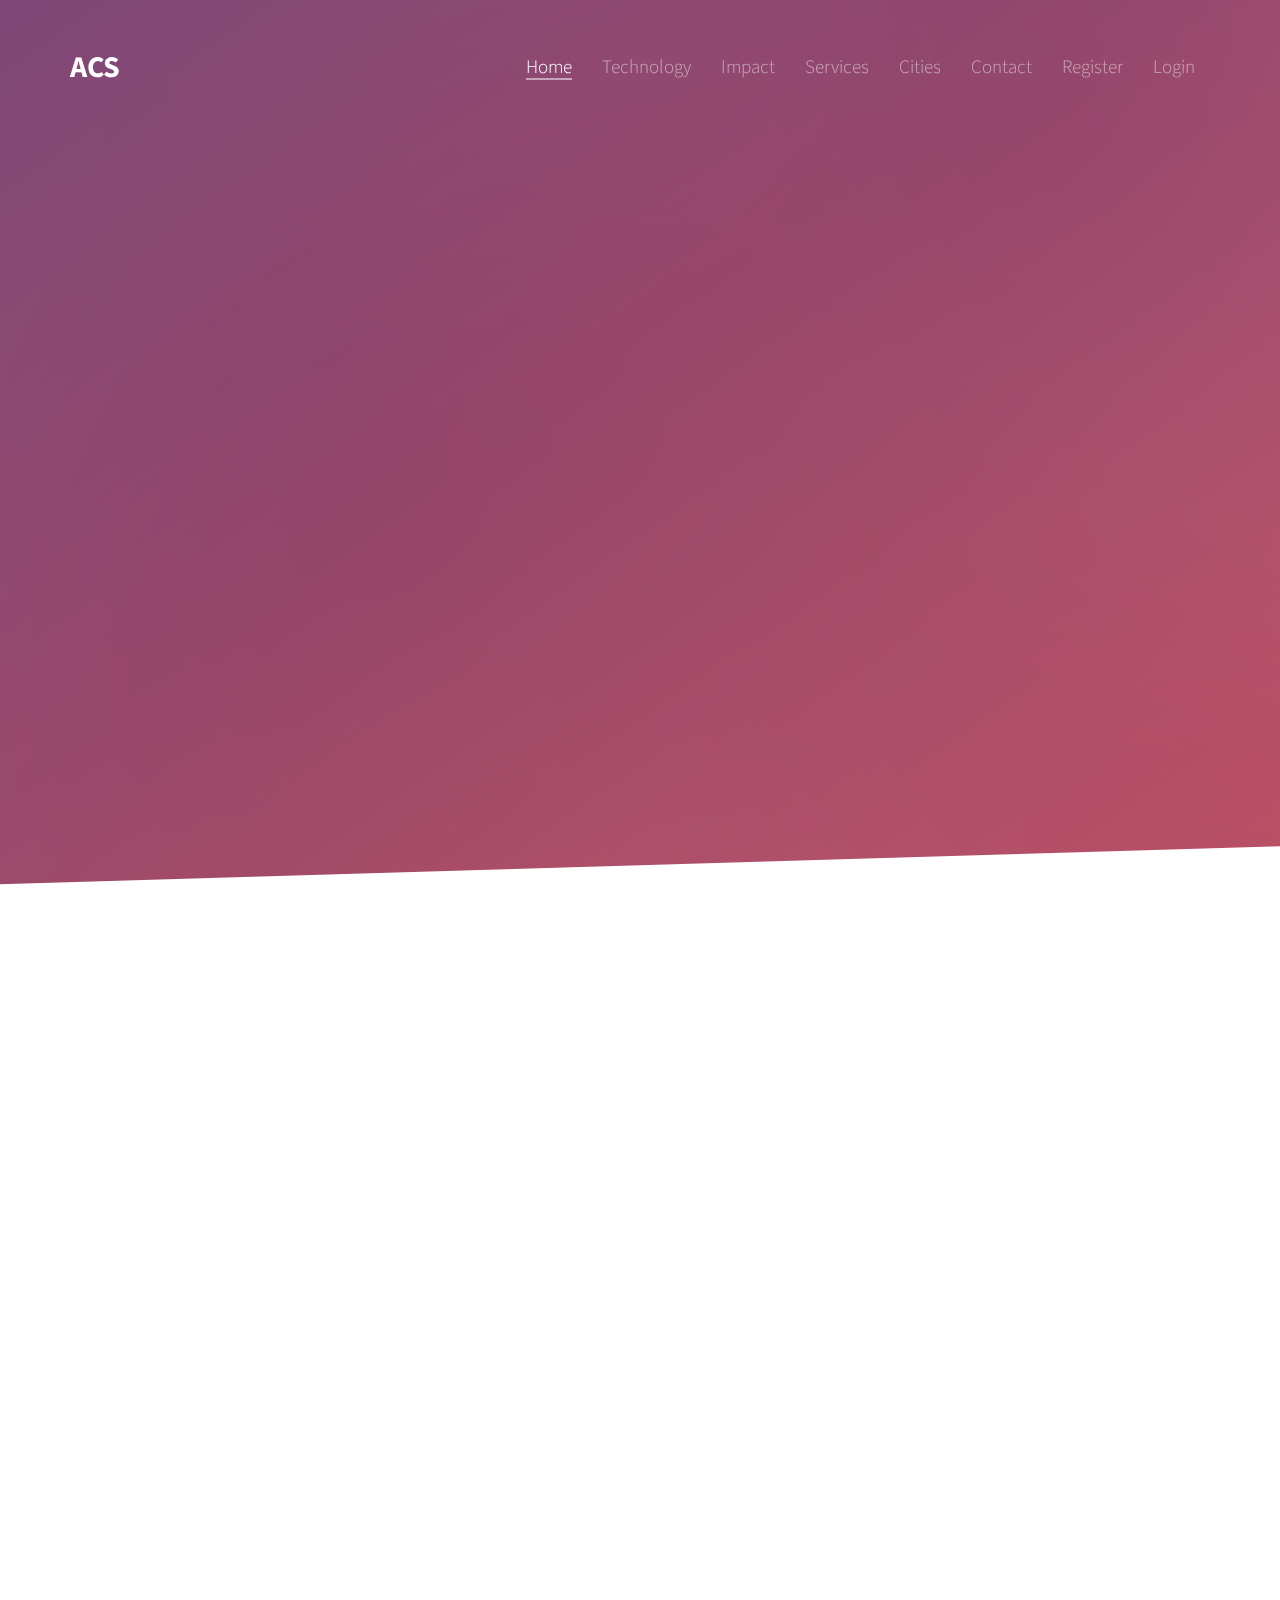
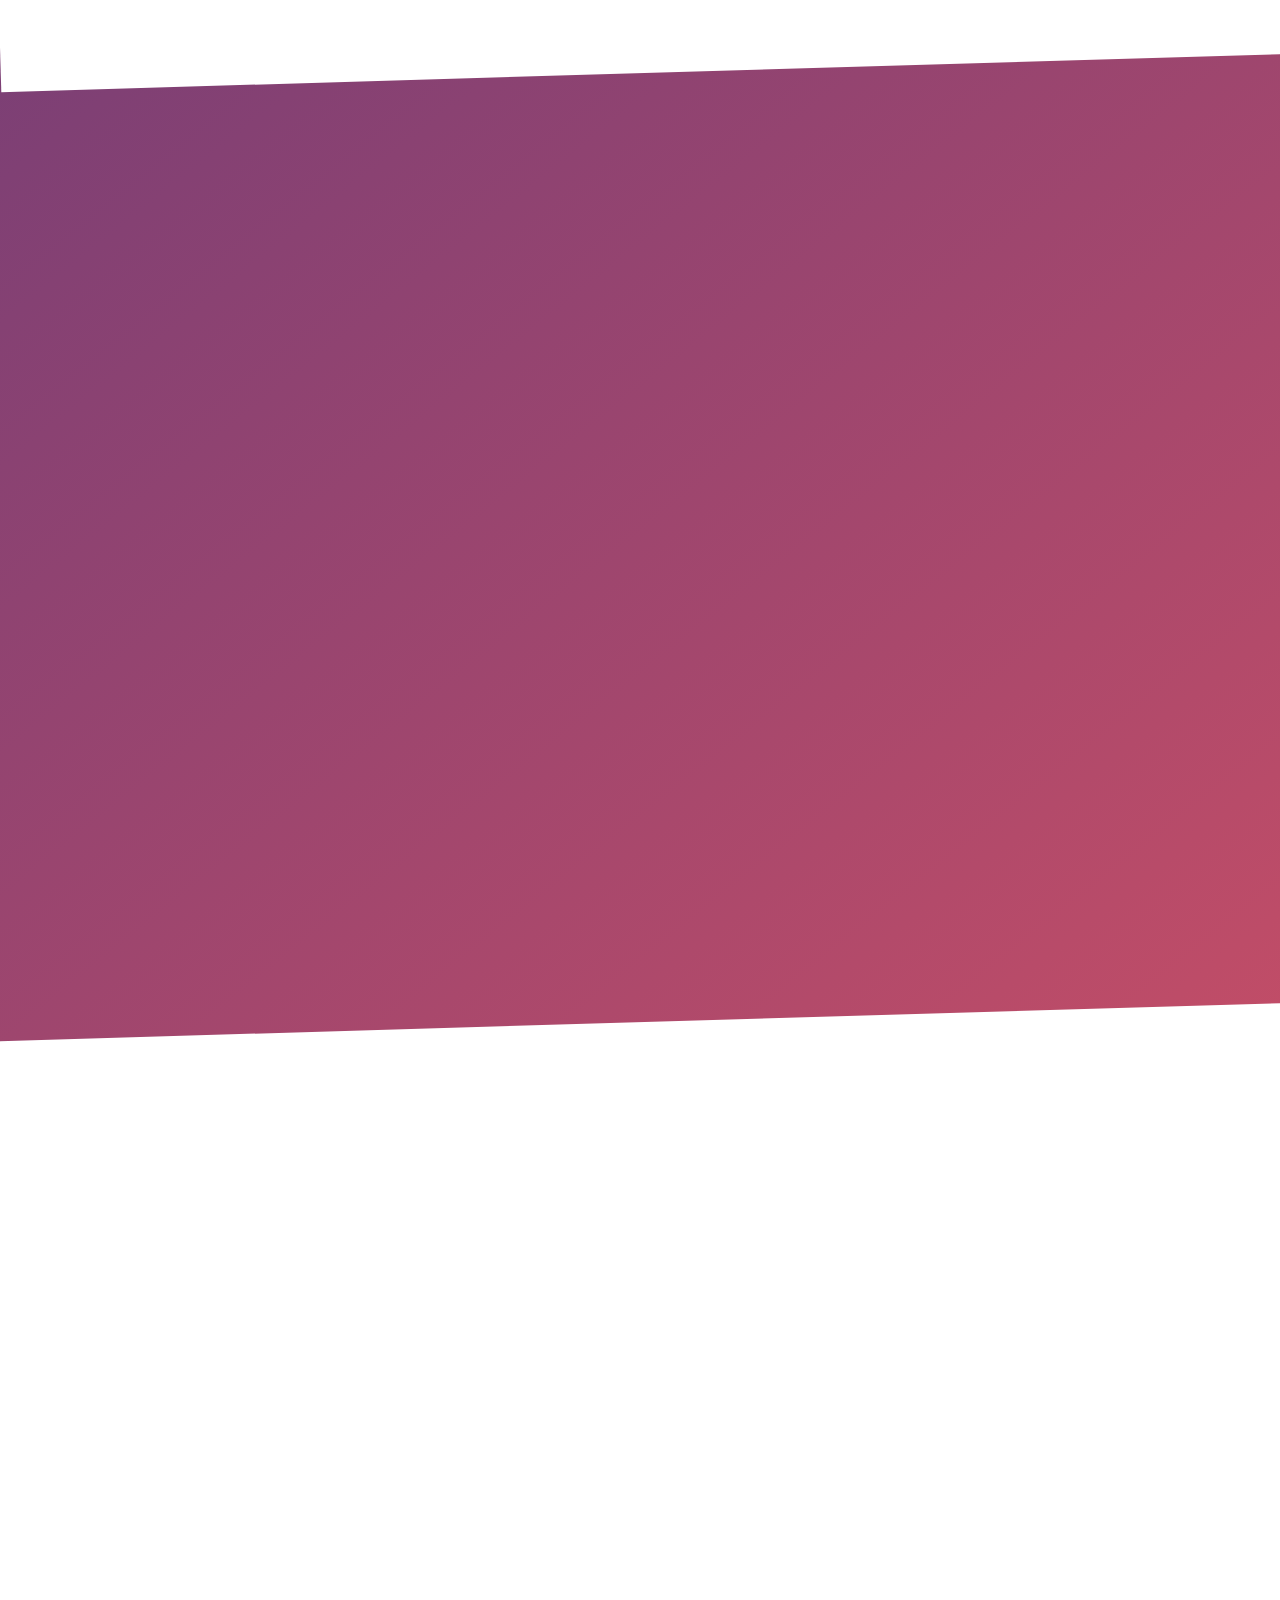
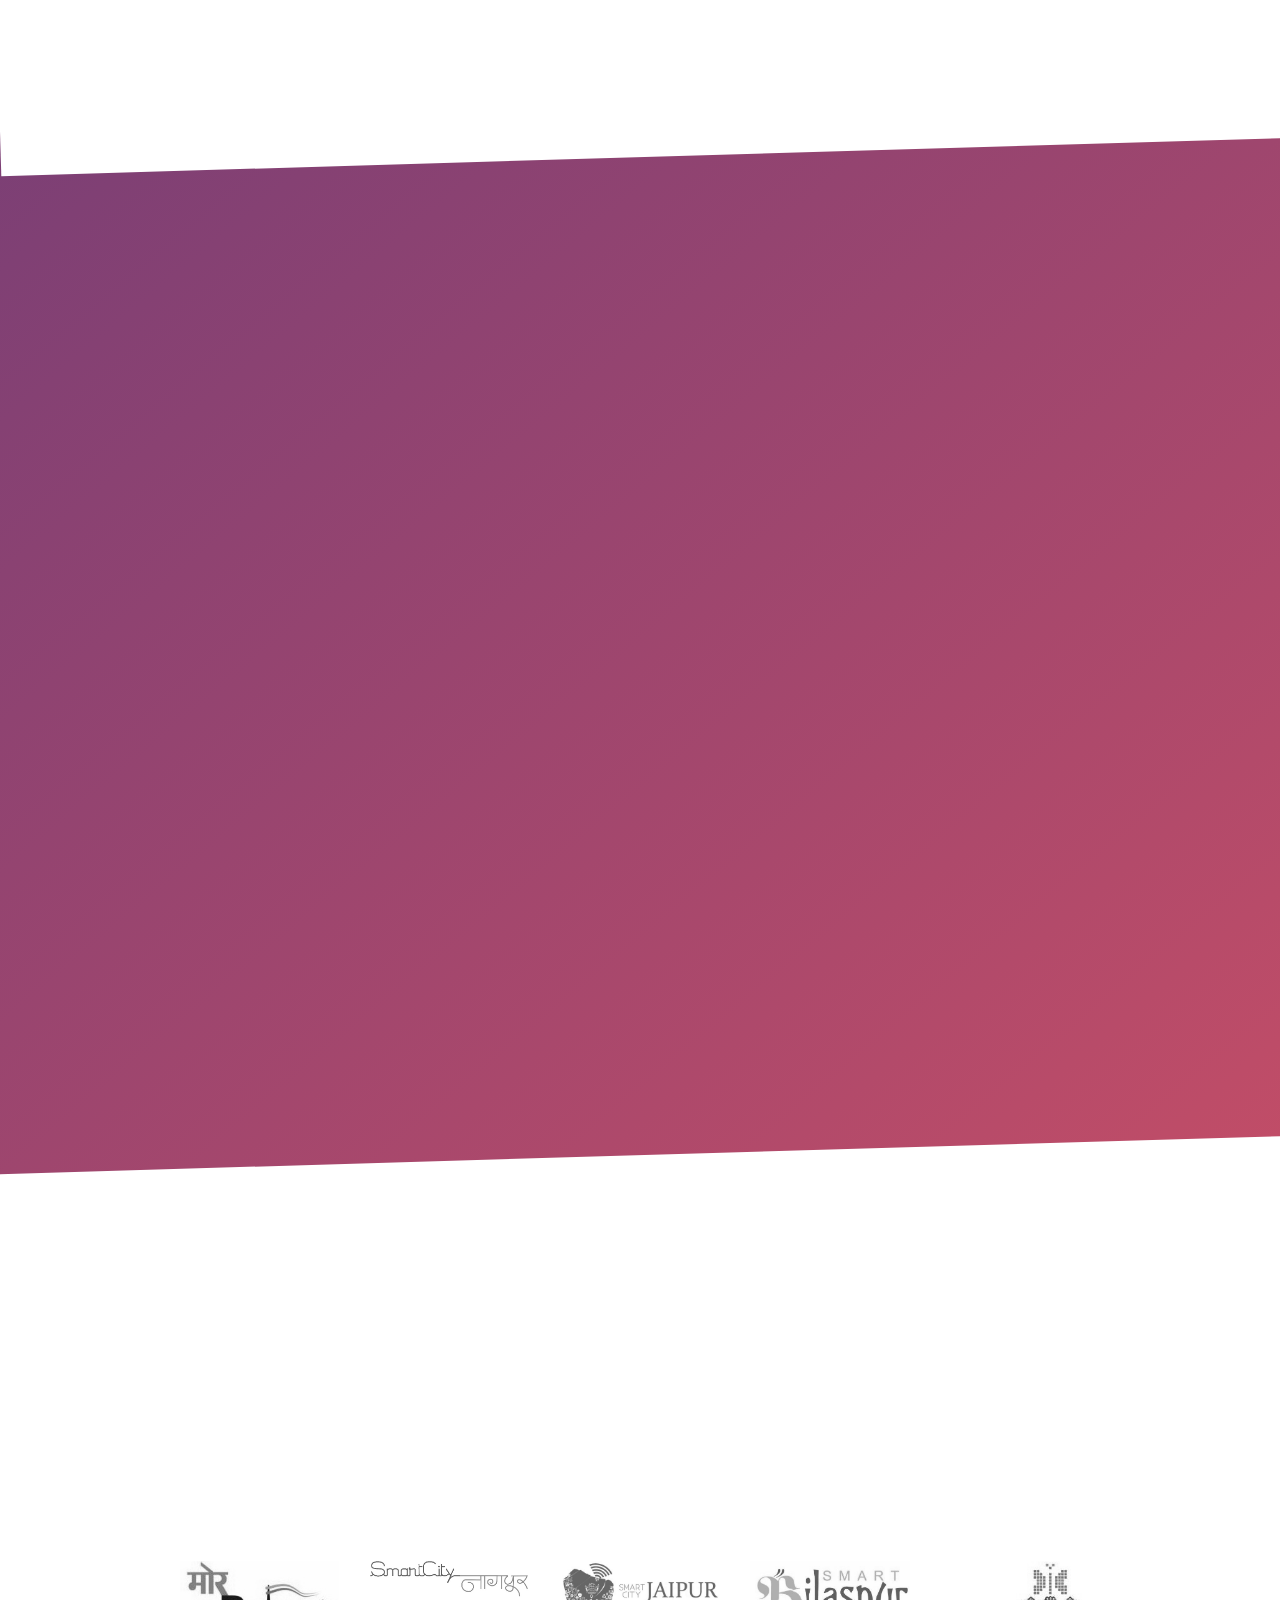
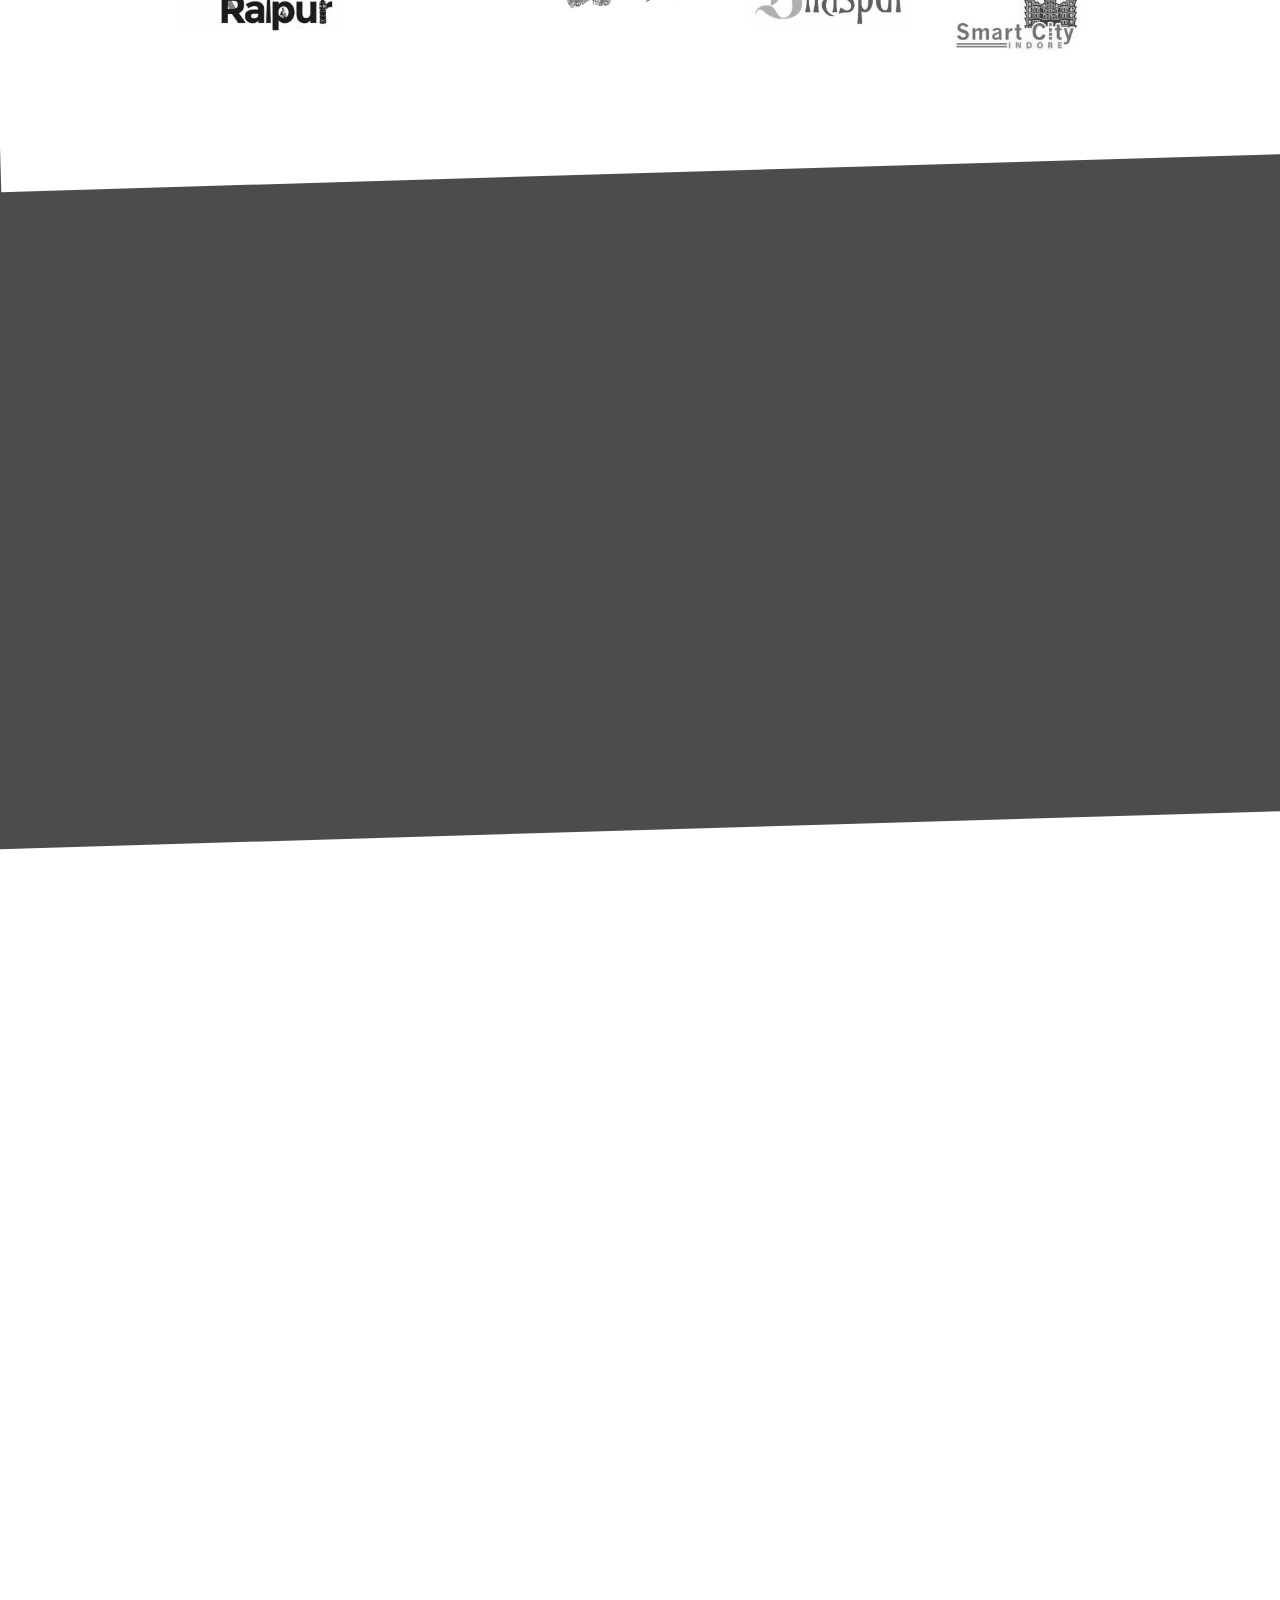
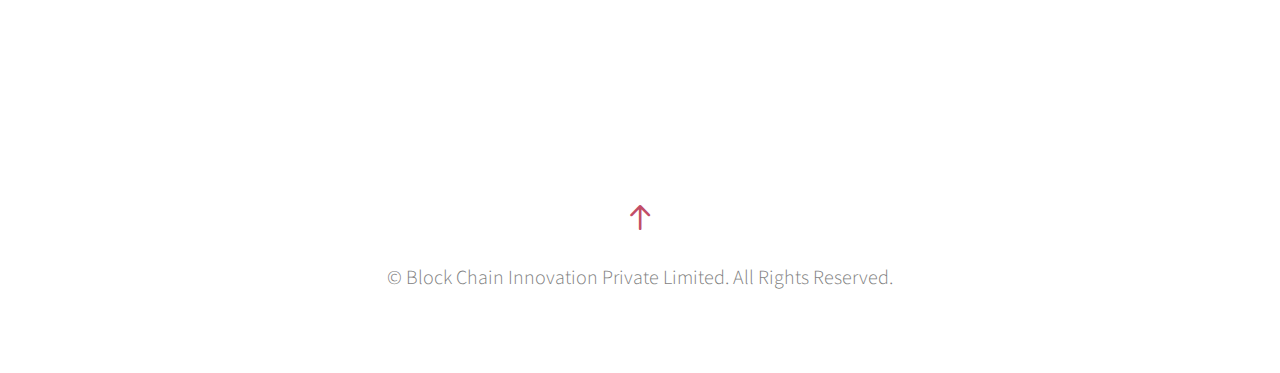
==== index.html @ 35f39985 "first commit" ====
<!DOCTYPE html>
<!--[if lt IE 7]>      <html class="no-js lt-ie9 lt-ie8 lt-ie7"> <![endif]-->
<!--[if IE 7]>         <html class="no-js lt-ie9 lt-ie8"> <![endif]-->
<!--[if IE 8]>         <html class="no-js lt-ie9"> <![endif]-->
<!--[if gt IE 8]><!--> <html class="no-js"> <!--<![endif]-->
	<head>
	<meta charset="utf-8">
	<meta http-equiv="X-UA-Compatible" content="IE=edge">
	<title>Atithi Compliance System</title>
	<meta name="viewport" content="width=device-width, initial-scale=1">
	<meta name="description" content="Blockchain based Atithi Compliance System" />
	<meta name="keywords" content="ACS, Atithi, Atithi Compliance System, Blockchain, India, Hotel Compliance" />
	<meta name="author" content="Gawrav Mehta" />


  	<!-- Facebook and Twitter integration -->
	<meta property="og:title" content=""/>
	<meta property="og:image" content=""/>
	<meta property="og:url" content=""/>
	<meta property="og:site_name" content=""/>
	<meta property="og:description" content=""/>
	<meta name="twitter:title" content="" />
	<meta name="twitter:image" content="" />
	<meta name="twitter:url" content="" />
	<meta name="twitter:card" content="" />

	<!-- Place favicon.ico and apple-touch-icon.png in the root directory -->
	<link rel="shortcut icon" href="favicon.ico">

	<link href='https://fonts.googleapis.com/css?family=Source+Sans+Pro:400,300,600,400italic,700' rel='stylesheet' type='text/css'>
	
	<!-- Animate.css -->
	<link rel="stylesheet" href="css/animate.css">
	<!-- Icomoon Icon Fonts-->
	<link rel="stylesheet" href="css/icomoon.css">
	<!-- Simple Line Icons -->
	<link rel="stylesheet" href="css/simple-line-icons.css">
	<!-- Magnific Popup -->
	<link rel="stylesheet" href="css/magnific-popup.css">
	<!-- Bootstrap  -->
	<link rel="stylesheet" href="css/bootstrap.css">

	<!-- 
	Default Theme Style 
	You can change the style.css (default color purple) to one of these styles
	
	1. pink.css
	2. blue.css
	3. turquoise.css
	4. orange.css
	5. lightblue.css
	6. brown.css
	7. green.css

	-->
	<link rel="stylesheet" href="css/style3.css">

	<!-- Modernizr JS -->
	<script src="js/modernizr-2.6.2.min.js"></script>
	<!-- FOR IE9 below -->
	<!--[if lt IE 9]>
	<script src="js/respond.min.js"></script>
	<![endif]-->

	</head>
	<body>
	<header role="banner" id="fh5co-header">
			<div class="container">
				<!-- <div class="row"> -->
			    <nav class="navbar navbar-default">
		        <div class="navbar-header">
		        	<!-- Mobile Toggle Menu Button -->
					<a href="#" class="js-fh5co-nav-toggle fh5co-nav-toggle" data-toggle="collapse" data-target="#navbar" aria-expanded="false" aria-controls="navbar"><i></i></a>
		         <a class="navbar-brand" href="index.html">ACS</a> 
		        </div>
		        <div id="navbar" class="navbar-collapse collapse">
		          <ul class="nav navbar-nav navbar-right">
		            <li class="active"><a href="#" data-nav-section="home"><span>Home</span></a></li>
		            <li><a href="#" data-nav-section="three"><span>Technology</span></a></li>
		            <li><a href="#" data-nav-section="impact"><span>Impact</span></a></li>
		            <li><a href="#" data-nav-section="services"><span>Services</span></a></li>
		            <li><a href="#" data-nav-section="cities"><span>Cities</span></a></li>
		            <li><a href="#" data-nav-section="contact"><span>Contact</span></a></li>
		            <li><a href="#"><span>Register</span></a></li>
		            <li><a href="#"><span>Login</span></a></li>
		          </ul>
		        </div>
			    </nav>
			  <!-- </div> -->
		  </div>
	</header>

	<section id="fh5co-home" data-section="home" style="background-image: url(images/full_image_2.jpg);" data-stellar-background-ratio="0.5">
		<div class="gradient"></div>
		<div class="container">
			<div class="text-wrap">
				<div class="text-inner">
							<h1 class="to-animate">Atithi Compliance System</h1>
							<h2 class="to-animate">Blockchain based compliance solution to power smart cities. 
							</h2>
					
					</div>
				</div>
			</div>
		</div>
		<div class="slant"></div>
	</section>

	<section id="fh5co-intro">
		<div class="container">
			<div class="row row-bottom-padded-lg">
				<div class="fh5co-block to-animate" style="background-image: url(images/img_7.jpg);">
					<div class="overlay-darker"></div>
					<div class="overlay"></div>
					<div class="fh5co-text">
						<img src="images/report.svg" style="width: 90px; height: 90px"/>
						<p></p>
						<h2>Compliance</h2>
						<p>Compliance requirements are hassle for hospitality industry. Collect, organize and submit data regularly. ACS has made it easy and automatic.</p>
						<p><a href="#" class="btn btn-primary">Understand</a></p>
					</div>
				</div>
				<div class="fh5co-block to-animate" style="background-image: url(images/img_8.jpg);">
					<div class="overlay-darker"></div>
					<div class="overlay"></div>
					<div class="fh5co-text">
						<img src="images/blockchain.svg" style="width: 90px; height: 90px"/>
						<p></p>
						<h2>Blockchain</h2>
						<p>A distributed ledger technology of blockchain allows participants like hotel, police, government for maintain a permanent and tamper-proof record of data.</p>
						<p><a href="#" class="btn btn-primary">Know More</a></p>
					</div>
				</div>
				<div class="fh5co-block to-animate" style="background-image: url(images/img_10.jpg);">
					<div class="overlay-darker"></div>
					<div class="overlay"></div>
					<div class="fh5co-text">
						<img src="images/report.svg" style="width: 90px; height: 90px"/>
						<p></p>
						<h2>Reporting</h2>
						<p>Reporting for hotel, lodges and landlord made easy with advance automated reporting features. Save millions of pages and enviroment.</p>
						<p><a href="#" class="btn btn-primary">Made Easy</a></p>
					</div>
				</div>
			</div>
			<div class="row watch-video text-center to-animate">
				<span>Watch the video</span>

				<a href="https://www.youtube.com/watch?v=i5Obv_BTjv0" class="popup-vimeo btn-video"><i class="icon-play2"></i></a>
			</div>
		</div>
	</section>

	<section id="fh5co-work" data-section="three">
		<div class="container">
			<div class="row">
				<div class="col-md-12 section-heading text-center">
					<h2 class="to-animate">Technology</h2>
				</div>
			</div>
			<div class="row row-bottom-padded-sm">
				<div class="col-md-4 col-sm-6 col-xxs-12">
					<a href="images/privacy_acs.jpg" class="fh5co-project-item image-popup to-animate">
						<img src="images/privacy_acs.jpg" alt="Image" class="img-responsive">
						<div class="fh5co-text">
						<h2>Privacy</h2>
						<span>We never publish raw data on the Blockchain: We use unique cryptographic identifiers in order not to reveal the original data. Furthermore, we have no access to original files.</span>
						</div>
					</a>
				</div>
				<div class="col-md-4 col-sm-6 col-xxs-12">
					<a href="images/distributed_acs.jpg" class="fh5co-project-item image-popup to-animate">
						<img src="images/distributed_acs.jpg" alt="Image" class="img-responsive">
						<div class="fh5co-text">
						<h2>Distributed</h2>
						<span>Use of Inter Planetary File System (IPFS) with Blockchain has made possible to store high volume of data securely with zero duplication distributed across network of nodes.</span>
						</div>
					</a>
				</div>

				<div class="clearfix visible-sm-block"></div>

				<div class="col-md-4 col-sm-6 col-xxs-12">
					<a href="images/audit_acs.jpg" class="fh5co-project-item image-popup to-animate">
						<img src="images/audit_acs.jpg" alt="Image" class="img-responsive">
						<div class="fh5co-text">
						<h2>Auditability</h2>
						<span>Since Blockchain are accessible, the cryptographic proofs that we generate are everything need to provide or verify that event happened while maintaining absolute privacy.</span>
						</div>
					</a>
				</div>

			</div>
		</div>
	</section>

	<section id="fh5co-testimonials" data-section="impact">
		<div class="container">
			<div class="row">
				<div class="col-md-12 section-heading text-center">
					<h2 class="to-animate">Impact</h2>
				</div>
			</div>
			<div class="row">
				<div class="col-md-4 section-heading text-center">
					<div class="box-testimony">
						<blockquote class="to-animate-2">
							<p>Millions of pages are consumed in hospitality industry evveryday for registering cutomers are hotel. We intend to bring measurable impact on society by saving pain for</p>
						</blockquote>
					</div>
				</div>
			</div>
		</div>
	</section>


	<section id="fh5co-services" data-section="services">
		<div class="container">
			<div class="row">
				<div class="col-md-12 section-heading text-left">
					<h2 class=" left-border to-animate">Services</h2>
				</div>
			</div>
			<div class="row">
				<div class="col-md-6 col-sm-6 fh5co-service to-animate">
				<img src="images/data.svg" style="width: 90px; height: 90px"/>
				<p></p>
					<h3>Data Management</h3>
					<p>ACS platform allows hotels, lodges, PG's, Airbnb, Couchsurfing hosts and, rent lords to enter customer details to with KYC(Know Your Customer) as mandated by law enforcement.</p>
				</div>
				<div class="col-md-6 col-sm-6 fh5co-service to-animate">
					<img src="images/law.svg" style="width: 90px; height: 90px"/>
					<p></p>
					<h3>Law Enforcement</h3>
					<p>Dashboard and permissioning management for police department to monitor security of smart cities, manage hotels, perform analytics and gather intelligence.</p>
				</div>

				<div class="clearfix visible-sm-block"></div>

				<div class="col-md-6 col-sm-6 fh5co-service to-animate">
					<img src="images/house.svg" style="width: 90px; height: 90px"/>
					<h3>Rent Lord</h3>
					<p></p>
					<p> Tenants compliance for individuals and businessess engaged renting houses, hostels and, rooms with facility of Suspicious Activity Reporting </p>
				</div>
				<div class="col-md-6 col-sm-6 fh5co-service to-animate">
					<img src="images/plan.svg" style="width: 90px; height: 90px"/>
					<h3>Planning</h3>
					<p>Allows various deprtments like tourims, municpal corporations and other policy makers to gain actionable insights from the data footprints.</p>
				</div>
				
			</div>
		</div>
	</section>
	<div class="container">
			<div class="row">
					
	
	<section id="fh5co-about" data-section="cities">
		<div class="container">
			<div class="row">
				<div class="col-md-12 section-heading text-center">
					<h2 class="to-animate">Smart Cities</h2>
					<div class="row">
						<div class="col-md-8 col-md-offset-2 subtext to-animate">
							<h3>We are here to power smart cities and tranform India to Digital India </h3>
						</div>
					</div>
				</div>
			</div>
			<div class="col-md-2 col-md-offset-1 text-center client col-sm-6 col-xs-6 col-xs-offset-0 col-sm-offset-0">
						<img src="images/c1.jpg" alt="Free Website Template by GetTemplates.co" class="img-responsive">
					</div>
					<div class="col-md-2 text-center client col-sm-6 col-xs-6 col-xs-offset-0 col-sm-offset-0">
						<img src="images/c2.jpg" alt="Free Website Template by GetTemplates.co" class="img-responsive">
					</div>
					<div class="col-md-2 text-center client col-sm-6 col-xs-6 col-xs-offset-0 col-sm-offset-0">
						<img src="images/c3.jpg" alt="Free Website Template by GetTemplates.co" class="img-responsive">
					</div>
					<div class="col-md-2 text-center client col-sm-6 col-xs-6 col-xs-offset-0 col-sm-offset-0">
						<img src="images/c5.jpg" alt="Free Website Template by GetTemplates.co" class="img-responsive">
					</div>
					<div class="col-md-2 text-center client col-sm-6 col-xs-6 col-xs-offset-0 col-sm-offset-0">
						<img src="images/c7.jpg" alt="Free Website Template by GetTemplates.co" class="img-responsive">
					</div>
				</div>
			</div>
		</div>
			<!-- <div class="row">
				<div class="col-md-4">
					<div class="fh5co-person text-center to-animate">
						<figure><img src="images/person1.jpg" alt="Image"></figure>
						<h3>Jean Smith</h3>
						<span class="fh5co-position">Web Designer</span>
						<p>Far far away, behind the word mountains, far from the countries Vokalia and Consonantia, there live the blind texts</p>
						<ul class="social social-circle">
							<li><a href="#"><i class="icon-twitter"></i></a></li>
							<li><a href="#"><i class="icon-facebook"></i></a></li>
							<li><a href="#"><i class="icon-dribbble"></i></a></li>
						</ul>
					</div>
				</div>
				<div class="col-md-4">
					<div class="fh5co-person text-center to-animate">
						<figure><img src="images/person2.jpg" alt="Image"></figure>
						<h3>Rob Smith</h3>
						<span class="fh5co-position">Web Developer</span>
						<p>Far far away, behind the word mountains, far from the countries Vokalia and Consonantia, there live the blind texts</p>
						<ul class="social social-circle">
							<li><a href="#"><i class="icon-twitter"></i></a></li>
							<li><a href="#"><i class="icon-facebook"></i></a></li>
							<li><a href="#"><i class="icon-github"></i></a></li>
						</ul>
					</div>
				</div>
				<div class="col-md-4">
					<div class="fh5co-person text-center to-animate">
						<figure><img src="images/person3.jpg" alt="Image"></figure>
						<h3>Larry Ben</h3>
						<span class="fh5co-position">Web Designer</span>
						<p>Far far away, behind the word mountains, far from the countries Vokalia and Consonantia, there live the blind texts</p>
						<ul class="social social-circle">
							<li><a href="#"><i class="icon-twitter"></i></a></li>
							<li><a href="#"><i class="icon-facebook"></i></a></li>
							<li><a href="#"><i class="icon-dribbble"></i></a></li>
						</ul>
					</div>
				</div>
			</div>
		</div> -->
	</section>
	
	<section id="fh5co-counters" style="background-image: url(images/full_image_1.jpg);" data-stellar-background-ratio="0.5">
		<div class="fh5co-overlay"></div>
		<div class="container">
			<div class="row">
				<div class="col-md-12 section-heading text-center to-animate">
					<h2>Success Metrics</h2>
				</div>
			</div>
			<div class="row">
				<div class="col-md-4 col-sm-6 col-xs-12">
					<div class="fh5co-counter to-animate">
						<i class="fh5co-counter-icon icon-home to-animate-2"></i>
						<span class="fh5co-counter-number js-counter" data-from="0" data-to="489" data-speed="2000" data-refresh-interval="50">489</span>
						<span class="fh5co-counter-label">Hotel Registerations</span>
					</div>
				</div>
				<div class="col-md-4 col-sm-6 col-xs-12">
					<div class="fh5co-counter to-animate">
						<i class="fh5co-counter-icon icon-check to-animate-2"></i>
						<span class="fh5co-counter-number js-counter" data-from="0" data-to="9354" data-speed="1000" data-refresh-interval="100">9354</span>
						<span class="fh5co-counter-label">Customer Verification</span>
					</div>
				</div>
				<div class="col-md-4 col-sm-6 col-xs-12">
					<div class="fh5co-counter to-animate">
						<i class="fh5co-counter-icon icon-doc to-animate-2"></i>
						<span class="fh5co-counter-number js-counter" data-from="0" data-to="112" data-speed="2000" data-refresh-interval="50">112</span>
						<span class="fh5co-counter-label">Compliance Reports</span>
					</div>
				</div>
			</div>
		</div>
	</section>

	<section id="fh5co-contact" data-section="contact">
		<div class="container">
			<div class="row">
				<div class="col-md-12 section-heading text-center">
					<h2 class="to-animate">More Information</h2>
			</div>
			<div class="row row-bottom-padded-md">
				<div class="col-md-6 to-animate">
					<h3>Contact Info</h3>
					<ul class="fh5co-contact-info">
						<li class="fh5co-contact-address ">
							<i class="icon-home"></i>
							Block Chain Innovation Private Limited<br>36Inc Incubation Centre, City Centre Mall<br>Raipur, Chhattisgarh, India
						</li>
						<li><i class="icon-phone"></i>+91-98278 66 360, +91 877 046 7824</li>
						<li><i class="icon-envelope"></i>hello@blockright.org</li>
						
					</ul>
				</div>

				<div class="col-md-6 to-animate">
					<h3>Contact Form</h3>
					<div class="form-group ">
						<label for="name" class="sr-only">Name</label>
						<input id="name" class="form-control" placeholder="Name" type="text">
					</div>
					<div class="form-group ">
						<label for="email" class="sr-only">Email</label>
						<input id="email" class="form-control" placeholder="Email" type="email">
					</div>
					<div class="form-group ">
						<label for="phone" class="sr-only">Mobile</label>
						<input id="phone" class="form-control" placeholder="Phone" type="text">
					</div>
					<div class="form-group ">
						<label for="suject" class="sr-only">Subkject</label>
						<input id="subject" class="form-control" placeholder="Subject" type="text">
					</div>
					<div class="form-group ">
						<label for="message" class="sr-only">Message</label>
						<textarea name="" id="message" cols="30" rows="5" class="form-control" placeholder="Message"></textarea>
					</div>
					<div class="form-group ">
						<input class="btn btn-primary btn-lg" value="Send Message" type="submit">
					</div>
					</div>
				</div>

			</div>
		</div>
	</section>
	
	
	<footer id="footer" role="contentinfo">
		<a href="#" class="gotop js-gotop"><i class="icon-arrow-up2"></i></a>
		<div class="container">
			<div class="">
				<div class="col-md-12 text-center">
					<p>&copy; Block Chain Innovation Private Limited. All Rights Reserved.</p>
					
				</div>
			</div>
		</div>
	</footer>
	
	<!-- jQuery -->
	<script src="js/jquery.min.js"></script>
	<!-- jQuery Easing -->
	<script src="js/jquery.easing.1.3.js"></script>
	<!-- Bootstrap -->
	<script src="js/bootstrap.min.js"></script>
	<!-- Waypoints -->
	<script src="js/jquery.waypoints.min.js"></script>
	<!-- Stellar Parallax -->
	<script src="js/jquery.stellar.min.js"></script>
	<!-- Counter -->
	<script src="js/jquery.countTo.js"></script>
	<!-- Magnific Popup -->
	<script src="js/jquery.magnific-popup.min.js"></script>
	<script src="js/magnific-popup-options.js"></script>
	<!-- Main JS (Do not remove) -->
	<script src="js/main.js"></script>

	</body>
</html>
---- css/icomoon.css ----
@font-face {
	font-family: 'icomoon';
	src:url('../fonts/icomoon/icomoon.eot?qtatmt');
	src:url('../fonts/icomoon/icomoon.eot?qtatmt#iefix') format('embedded-opentype'),
		url('../fonts/icomoon/icomoon.ttf?qtatmt') format('truetype'),
		url('../fonts/icomoon/icomoon.woff?qtatmt') format('woff'),
		url('../fonts/icomoon/icomoon.svg?qtatmt#icomoon') format('svg');
	font-weight: normal;
	font-style: normal;
}

[class^="icon-"], [class*=" icon-"] {
	font-family: 'icomoon';
	speak: none;
	font-style: normal;
	font-weight: normal;
	font-variant: normal;
	text-transform: none;
	line-height: 1;

	/* Better Font Rendering =========== */
	-webkit-font-smoothing: antialiased;
	-moz-osx-font-smoothing: grayscale;
}

.icon-glass:before {
	content: "\f000";
}
.icon-music:before {
	content: "\f001";
}
.icon-search2:before {
	content: "\f002";
}
.icon-envelope-o:before {
	content: "\f003";
}
.icon-heart:before {
	content: "\f004";
}
.icon-star:before {
	content: "\f005";
}
.icon-star-o:before {
	content: "\f006";
}
.icon-user:before {
	content: "\f007";
}
.icon-film:before {
	content: "\f008";
}
.icon-th-large:before {
	content: "\f009";
}
.icon-th:before {
	content: "\f00a";
}
.icon-th-list:before {
	content: "\f00b";
}
.icon-check:before {
	content: "\f00c";
}
.icon-close:before {
	content: "\f00d";
}
.icon-remove:before {
	content: "\f00d";
}
.icon-times:before {
	content: "\f00d";
}
.icon-search-plus:before {
	content: "\f00e";
}
.icon-search-minus:before {
	content: "\f010";
}
.icon-power-off:before {
	content: "\f011";
}
.icon-signal:before {
	content: "\f012";
}
.icon-cog:before {
	content: "\f013";
}
.icon-gear:before {
	content: "\f013";
}
.icon-trash-o:before {
	content: "\f014";
}
.icon-home:before {
	content: "\f015";
}
.icon-file-o:before {
	content: "\f016";
}
.icon-clock-o:before {
	content: "\f017";
}
.icon-road:before {
	content: "\f018";
}
.icon-download:before {
	content: "\f019";
}
.icon-arrow-circle-o-down:before {
	content: "\f01a";
}
.icon-arrow-circle-o-up:before {
	content: "\f01b";
}
.icon-inbox:before {
	content: "\f01c";
}
.icon-play-circle-o:before {
	content: "\f01d";
}
.icon-repeat2:before {
	content: "\f01e";
}
.icon-rotate-right:before {
	content: "\f01e";
}
.icon-refresh:before {
	content: "\f021";
}
.icon-list-alt:before {
	content: "\f022";
}
.icon-lock:before {
	content: "\f023";
}
.icon-flag:before {
	content: "\f024";
}
.icon-headphones:before {
	content: "\f025";
}
.icon-volume-off:before {
	content: "\f026";
}
.icon-volume-down:before {
	content: "\f027";
}
.icon-volume-up:before {
	content: "\f028";
}
.icon-qrcode:before {
	content: "\f029";
}
.icon-barcode:before {
	content: "\f02a";
}
.icon-tag:before {
	content: "\f02b";
}
.icon-tags:before {
	content: "\f02c";
}
.icon-book:before {
	content: "\f02d";
}
.icon-bookmark:before {
	content: "\f02e";
}
.icon-print:before {
	content: "\f02f";
}
.icon-camera:before {
	content: "\f030";
}
.icon-font:before {
	content: "\f031";
}
.icon-bold:before {
	content: "\f032";
}
.icon-italic:before {
	content: "\f033";
}
.icon-text-height:before {
	content: "\f034";
}
.icon-text-width:before {
	content: "\f035";
}
.icon-align-left:before {
	content: "\f036";
}
.icon-align-center2:before {
	content: "\f037";
}
.icon-align-right:before {
	content: "\f038";
}
.icon-align-justify2:before {
	content: "\f039";
}
.icon-list:before {
	content: "\f03a";
}
.icon-dedent:before {
	content: "\f03b";
}
.icon-outdent:before {
	content: "\f03b";
}
.icon-indent:before {
	content: "\f03c";
}
.icon-video-camera:before {
	content: "\f03d";
}
.icon-image:before {
	content: "\f03e";
}
.icon-photo:before {
	content: "\f03e";
}
.icon-picture-o:before {
	content: "\f03e";
}
.icon-pencil:before {
	content: "\f040";
}
.icon-map-marker:before {
	content: "\f041";
}
.icon-adjust:before {
	content: "\f042";
}
.icon-tint:before {
	content: "\f043";
}
.icon-edit:before {
	content: "\f044";
}
.icon-pencil-square-o:before {
	content: "\f044";
}
.icon-share-square-o:before {
	content: "\f045";
}
.icon-check-square-o:before {
	content: "\f046";
}
.icon-arrows:before {
	content: "\f047";
}
.icon-step-backward:before {
	content: "\f048";
}
.icon-fast-backward:before {
	content: "\f049";
}
.icon-backward:before {
	content: "\f04a";
}
.icon-play2:before {
	content: "\f04b";
}
.icon-pause2:before {
	content: "\f04c";
}
.icon-stop2:before {
	content: "\f04d";
}
.icon-forward:before {
	content: "\f04e";
}
.icon-fast-forward2:before {
	content: "\f050";
}
.icon-step-forward:before {
	content: "\f051";
}
.icon-eject:before {
	content: "\f052";
}
.icon-chevron-left:before {
	content: "\f053";
}
.icon-chevron-right:before {
	content: "\f054";
}
.icon-plus-circle:before {
	content: "\f055";
}
.icon-minus-circle:before {
	content: "\f056";
}
.icon-times-circle:before {
	content: "\f057";
}
.icon-check-circle:before {
	content: "\f058";
}
.icon-question-circle:before {
	content: "\f059";
}
.icon-info-circle:before {
	content: "\f05a";
}
.icon-crosshairs:before {
	content: "\f05b";
}
.icon-times-circle-o:before {
	content: "\f05c";
}
.icon-check-circle-o:before {
	content: "\f05d";
}
.icon-ban2:before {
	content: "\f05e";
}
.icon-arrow-left:before {
	content: "\f060";
}
.icon-arrow-right:before {
	content: "\f061";
}
.icon-arrow-up:before {
	content: "\f062";
}
.icon-arrow-down:before {
	content: "\f063";
}
.icon-mail-forward:before {
	content: "\f064";
}
.icon-share:before {
	content: "\f064";
}
.icon-expand2:before {
	content: "\f065";
}
.icon-compress:before {
	content: "\f066";
}
.icon-plus:before {
	content: "\f067";
}
.icon-minus:before {
	content: "\f068";
}
.icon-asterisk:before {
	content: "\f069";
}
.icon-exclamation-circle:before {
	content: "\f06a";
}
.icon-gift:before {
	content: "\f06b";
}
.icon-leaf:before {
	content: "\f06c";
}
.icon-fire:before {
	content: "\f06d";
}
.icon-eye:before {
	content: "\f06e";
}
.icon-eye-slash:before {
	content: "\f070";
}
.icon-exclamation-triangle:before {
	content: "\f071";
}
.icon-warning:before {
	content: "\f071";
}
.icon-plane:before {
	content: "\f072";
}
.icon-calendar:before {
	content: "\f073";
}
.icon-random:before {
	content: "\f074";
}
.icon-comment:before {
	content: "\f075";
}
.icon-magnet:before {
	content: "\f076";
}
.icon-chevron-up:before {
	content: "\f077";
}
.icon-chevron-down:before {
	content: "\f078";
}
.icon-retweet:before {
	content: "\f079";
}
.icon-shopping-cart:before {
	content: "\f07a";
}
.icon-folder:before {
	content: "\f07b";
}
.icon-folder-open:before {
	content: "\f07c";
}
.icon-arrows-v:before {
	content: "\f07d";
}
.icon-arrows-h:before {
	content: "\f07e";
}
.icon-bar-chart:before {
	content: "\f080";
}
.icon-bar-chart-o:before {
	content: "\f080";
}
.icon-twitter-square:before {
	content: "\f081";
}
.icon-facebook-square:before {
	content: "\f082";
}
.icon-camera-retro:before {
	content: "\f083";
}
.icon-key:before {
	content: "\f084";
}
.icon-cogs:before {
	content: "\f085";
}
.icon-gears:before {
	content: "\f085";
}
.icon-comments:before {
	content: "\f086";
}
.icon-thumbs-o-up:before {
	content: "\f087";
}
.icon-thumbs-o-down:before {
	content: "\f088";
}
.icon-star-half:before {
	content: "\f089";
}
.icon-heart-o:before {
	content: "\f08a";
}
.icon-sign-out:before {
	content: "\f08b";
}
.icon-linkedin-square:before {
	content: "\f08c";
}
.icon-thumb-tack:before {
	content: "\f08d";
}
.icon-external-link:before {
	content: "\f08e";
}
.icon-sign-in:before {
	content: "\f090";
}
.icon-trophy:before {
	content: "\f091";
}
.icon-github-square:before {
	content: "\f092";
}
.icon-upload:before {
	content: "\f093";
}
.icon-lemon-o:before {
	content: "\f094";
}
.icon-phone:before {
	content: "\f095";
}
.icon-square-o:before {
	content: "\f096";
}
.icon-bookmark-o:before {
	content: "\f097";
}
.icon-phone-square:before {
	content: "\f098";
}
.icon-twitter:before {
	content: "\f099";
}
.icon-facebook:before {
	content: "\f09a";
}
.icon-facebook-f:before {
	content: "\f09a";
}
.icon-github:before {
	content: "\f09b";
}
.icon-unlock2:before {
	content: "\f09c";
}
.icon-credit-card:before {
	content: "\f09d";
}
.icon-feed:before {
	content: "\f09e";
}
.icon-rss:before {
	content: "\f09e";
}
.icon-hdd-o:before {
	content: "\f0a0";
}
.icon-bullhorn:before {
	content: "\f0a1";
}
.icon-bell-o:before {
	content: "\f0a2";
}
.icon-certificate:before {
	content: "\f0a3";
}
.icon-hand-o-right:before {
	content: "\f0a4";
}
.icon-hand-o-left:before {
	content: "\f0a5";
}
.icon-hand-o-up:before {
	content: "\f0a6";
}
.icon-hand-o-down:before {
	content: "\f0a7";
}
.icon-arrow-circle-left:before {
	content: "\f0a8";
}
.icon-arrow-circle-right:before {
	content: "\f0a9";
}
.icon-arrow-circle-up:before {
	content: "\f0aa";
}
.icon-arrow-circle-down:before {
	content: "\f0ab";
}
.icon-globe:before {
	content: "\f0ac";
}
.icon-wrench:before {
	content: "\f0ad";
}
.icon-tasks:before {
	content: "\f0ae";
}
.icon-filter:before {
	content: "\f0b0";
}
.icon-briefcase:before {
	content: "\f0b1";
}
.icon-arrows-alt:before {
	content: "\f0b2";
}
.icon-group:before {
	content: "\f0c0";
}
.icon-users:before {
	content: "\f0c0";
}
.icon-chain:before {
	content: "\f0c1";
}
.icon-link:before {
	content: "\f0c1";
}
.icon-cloud:before {
	content: "\f0c2";
}
.icon-flask:before {
	content: "\f0c3";
}
.icon-cut:before {
	content: "\f0c4";
}
.icon-scissors:before {
	content: "\f0c4";
}
.icon-copy:before {
	content: "\f0c5";
}
.icon-files-o:before {
	content: "\f0c5";
}
.icon-paperclip:before {
	content: "\f0c6";
}
.icon-floppy-o:before {
	content: "\f0c7";
}
.icon-save:before {
	content: "\f0c7";
}
.icon-square:before {
	content: "\f0c8";
}
.icon-bars:before {
	content: "\f0c9";
}
.icon-navicon:before {
	content: "\f0c9";
}
.icon-reorder:before {
	content: "\f0c9";
}
.icon-list-ul:before {
	content: "\f0ca";
}
.icon-list-ol:before {
	content: "\f0cb";
}
.icon-strikethrough:before {
	content: "\f0cc";
}
.icon-underline:before {
	content: "\f0cd";
}
.icon-table:before {
	content: "\f0ce";
}
.icon-magic:before {
	content: "\f0d0";
}
.icon-truck:before {
	content: "\f0d1";
}
.icon-pinterest:before {
	content: "\f0d2";
}
.icon-pinterest-square:before {
	content: "\f0d3";
}
.icon-google-plus-square:before {
	content: "\f0d4";
}
.icon-google-plus:before {
	content: "\f0d5";
}
.icon-money:before {
	content: "\f0d6";
}
.icon-caret-down:before {
	content: "\f0d7";
}
.icon-caret-up:before {
	content: "\f0d8";
}
.icon-caret-left:before {
	content: "\f0d9";
}
.icon-caret-right:before {
	content: "\f0da";
}
.icon-columns2:before {
	content: "\f0db";
}
.icon-sort:before {
	content: "\f0dc";
}
.icon-unsorted:before {
	content: "\f0dc";
}
.icon-sort-desc:before {
	content: "\f0dd";
}
.icon-sort-down:before {
	content: "\f0dd";
}
.icon-sort-asc:before {
	content: "\f0de";
}
.icon-sort-up:before {
	content: "\f0de";
}
.icon-envelope:before {
	content: "\f0e0";
}
.icon-linkedin:before {
	content: "\f0e1";
}
.icon-rotate-left:before {
	content: "\f0e2";
}
.icon-undo:before {
	content: "\f0e2";
}
.icon-gavel:before {
	content: "\f0e3";
}
.icon-legal:before {
	content: "\f0e3";
}
.icon-dashboard:before {
	content: "\f0e4";
}
.icon-tachometer:before {
	content: "\f0e4";
}
.icon-comment-o:before {
	content: "\f0e5";
}
.icon-comments-o:before {
	content: "\f0e6";
}
.icon-bolt:before {
	content: "\f0e7";
}
.icon-flash:before {
	content: "\f0e7";
}
.icon-sitemap:before {
	content: "\f0e8";
}
.icon-umbrella2:before {
	content: "\f0e9";
}
.icon-clipboard:before {
	content: "\f0ea";
}
.icon-paste:before {
	content: "\f0ea";
}
.icon-lightbulb-o:before {
	content: "\f0eb";
}
.icon-exchange:before {
	content: "\f0ec";
}
.icon-cloud-download2:before {
	content: "\f0ed";
}
.icon-cloud-upload2:before {
	content: "\f0ee";
}
.icon-user-md:before {
	content: "\f0f0";
}
.icon-stethoscope:before {
	content: "\f0f1";
}
.icon-suitcase:before {
	content: "\f0f2";
}
.icon-bell:before {
	content: "\f0f3";
}
.icon-coffee:before {
	content: "\f0f4";
}
.icon-cutlery:before {
	content: "\f0f5";
}
.icon-file-text-o:before {
	content: "\f0f6";
}
.icon-building-o:before {
	content: "\f0f7";
}
.icon-hospital-o:before {
	content: "\f0f8";
}
.icon-ambulance:before {
	content: "\f0f9";
}
.icon-medkit:before {
	content: "\f0fa";
}
.icon-fighter-jet:before {
	content: "\f0fb";
}
.icon-beer:before {
	content: "\f0fc";
}
.icon-h-square:before {
	content: "\f0fd";
}
.icon-plus-square:before {
	content: "\f0fe";
}
.icon-angle-double-left:before {
	content: "\f100";
}
.icon-angle-double-right:before {
	content: "\f101";
}
.icon-angle-double-up:before {
	content: "\f102";
}
.icon-angle-double-down:before {
	content: "\f103";
}
.icon-angle-left:before {
	content: "\f104";
}
.icon-angle-right:before {
	content: "\f105";
}
.icon-angle-up:before {
	content: "\f106";
}
.icon-angle-down:before {
	content: "\f107";
}
.icon-desktop:before {
	content: "\f108";
}
.icon-laptop:before {
	content: "\f109";
}
.icon-tablet:before {
	content: "\f10a";
}
.icon-mobile:before {
	content: "\f10b";
}
.icon-mobile-phone:before {
	content: "\f10b";
}
.icon-circle-o:before {
	content: "\f10c";
}
.icon-quote-left:before {
	content: "\f10d";
}
.icon-quote-right:before {
	content: "\f10e";
}
.icon-spinner:before {
	content: "\f110";
}
.icon-circle:before {
	content: "\f111";
}
.icon-mail-reply:before {
	content: "\f112";
}
.icon-reply:before {
	content: "\f112";
}
.icon-github-alt:before {
	content: "\f113";
}
.icon-folder-o:before {
	content: "\f114";
}
.icon-folder-open-o:before {
	content: "\f115";
}
.icon-smile-o:before {
	content: "\f118";
}
.icon-frown-o:before {
	content: "\f119";
}
.icon-meh-o:before {
	content: "\f11a";
}
.icon-gamepad:before {
	content: "\f11b";
}
.icon-keyboard-o:before {
	content: "\f11c";
}
.icon-flag-o:before {
	content: "\f11d";
}
.icon-flag-checkered:before {
	content: "\f11e";
}
.icon-terminal:before {
	content: "\f120";
}
.icon-code:before {
	content: "\f121";
}
.icon-mail-reply-all:before {
	content: "\f122";
}
.icon-reply-all:before {
	content: "\f122";
}
.icon-star-half-empty:before {
	content: "\f123";
}
.icon-star-half-full:before {
	content: "\f123";
}
.icon-star-half-o:before {
	content: "\f123";
}
.icon-location-arrow:before {
	content: "\f124";
}
.icon-crop:before {
	content: "\f125";
}
.icon-code-fork:before {
	content: "\f126";
}
.icon-chain-broken:before {
	content: "\f127";
}
.icon-unlink:before {
	content: "\f127";
}
.icon-question:before {
	content: "\f128";
}
.icon-info:before {
	content: "\f129";
}
.icon-exclamation:before {
	content: "\f12a";
}
.icon-superscript:before {
	content: "\f12b";
}
.icon-subscript:before {
	content: "\f12c";
}
.icon-eraser:before {
	content: "\f12d";
}
.icon-puzzle-piece:before {
	content: "\f12e";
}
.icon-microphone2:before {
	content: "\f130";
}
.icon-microphone-slash:before {
	content: "\f131";
}
.icon-shield:before {
	content: "\f132";
}
.icon-calendar-o:before {
	content: "\f133";
}
.icon-fire-extinguisher:before {
	content: "\f134";
}
.icon-rocket:before {
	content: "\f135";
}
.icon-maxcdn:before {
	content: "\f136";
}
.icon-chevron-circle-left:before {
	content: "\f137";
}
.icon-chevron-circle-right:before {
	content: "\f138";
}
.icon-chevron-circle-up:before {
	content: "\f139";
}
.icon-chevron-circle-down:before {
	content: "\f13a";
}
.icon-html5:before {
	content: "\f13b";
}
.icon-css3:before {
	content: "\f13c";
}
.icon-anchor2:before {
	content: "\f13d";
}
.icon-unlock-alt:before {
	content: "\f13e";
}
.icon-bullseye:before {
	content: "\f140";
}
.icon-ellipsis-h:before {
	content: "\f141";
}
.icon-ellipsis-v:before {
	content: "\f142";
}
.icon-rss-square:before {
	content: "\f143";
}
.icon-play-circle:before {
	content: "\f144";
}
.icon-ticket:before {
	content: "\f145";
}
.icon-minus-square:before {
	content: "\f146";
}
.icon-minus-square-o:before {
	content: "\f147";
}
.icon-level-up:before {
	content: "\f148";
}
.icon-level-down:before {
	content: "\f149";
}
.icon-check-square:before {
	content: "\f14a";
}
.icon-pencil-square:before {
	content: "\f14b";
}
.icon-external-link-square:before {
	content: "\f14c";
}
.icon-share-square:before {
	content: "\f14d";
}
.icon-compass:before {
	content: "\f14e";
}
.icon-caret-square-o-down:before {
	content: "\f150";
}
.icon-toggle-down:before {
	content: "\f150";
}
.icon-caret-square-o-up:before {
	content: "\f151";
}
.icon-toggle-up:before {
	content: "\f151";
}
.icon-caret-square-o-right:before {
	content: "\f152";
}
.icon-toggle-right:before {
	content: "\f152";
}
.icon-eur:before {
	content: "\f153";
}
.icon-euro:before {
	content: "\f153";
}
.icon-gbp:before {
	content: "\f154";
}
.icon-dollar:before {
	content: "\f155";
}
.icon-usd:before {
	content: "\f155";
}
.icon-inr:before {
	content: "\f156";
}
.icon-rupee:before {
	content: "\f156";
}
.icon-cny:before {
	content: "\f157";
}
.icon-jpy:before {
	content: "\f157";
}
.icon-rmb:before {
	content: "\f157";
}
.icon-yen:before {
	content: "\f157";
}
.icon-rouble:before {
	content: "\f158";
}
.icon-rub:before {
	content: "\f158";
}
.icon-ruble:before {
	content: "\f158";
}
.icon-krw:before {
	content: "\f159";
}
.icon-won:before {
	content: "\f159";
}
.icon-bitcoin:before {
	content: "\f15a";
}
.icon-btc:before {
	content: "\f15a";
}
.icon-file2:before {
	content: "\f15b";
}
.icon-file-text:before {
	content: "\f15c";
}
.icon-sort-alpha-asc:before {
	content: "\f15d";
}
.icon-sort-alpha-desc:before {
	content: "\f15e";
}
.icon-sort-amount-asc:before {
	content: "\f160";
}
.icon-sort-amount-desc:before {
	content: "\f161";
}
.icon-sort-numeric-asc:before {
	content: "\f162";
}
.icon-sort-numeric-desc:before {
	content: "\f163";
}
.icon-thumbs-up:before {
	content: "\f164";
}
.icon-thumbs-down:before {
	content: "\f165";
}
.icon-youtube-square:before {
	content: "\f166";
}
.icon-youtube:before {
	content: "\f167";
}
.icon-xing:before {
	content: "\f168";
}
.icon-xing-square:before {
	content: "\f169";
}
.icon-youtube-play:before {
	content: "\f16a";
}
.icon-dropbox:before {
	content: "\f16b";
}
.icon-stack-overflow:before {
	content: "\f16c";
}
.icon-instagram:before {
	content: "\f16d";
}
.icon-flickr:before {
	content: "\f16e";
}
.icon-adn:before {
	content: "\f170";
}
.icon-bitbucket:before {
	content: "\f171";
}
.icon-bitbucket-square:before {
	content: "\f172";
}
.icon-tumblr:before {
	content: "\f173";
}
.icon-tumblr-square:before {
	content: "\f174";
}
.icon-long-arrow-down:before {
	content: "\f175";
}
.icon-long-arrow-up:before {
	content: "\f176";
}
.icon-long-arrow-left:before {
	content: "\f177";
}
.icon-long-arrow-right:before {
	content: "\f178";
}
.icon-apple:before {
	content: "\f179";
}
.icon-windows:before {
	content: "\f17a";
}
.icon-android:before {
	content: "\f17b";
}
.icon-linux:before {
	content: "\f17c";
}
.icon-dribbble:before {
	content: "\f17d";
}
.icon-skype:before {
	content: "\f17e";
}
.icon-foursquare:before {
	content: "\f180";
}
.icon-trello:before {
	content: "\f181";
}
.icon-female:before {
	content: "\f182";
}
.icon-male:before {
	content: "\f183";
}
.icon-gittip:before {
	content: "\f184";
}
.icon-gratipay:before {
	content: "\f184";
}
.icon-sun-o:before {
	content: "\f185";
}
.icon-moon-o:before {
	content: "\f186";
}
.icon-archive:before {
	content: "\f187";
}
.icon-bug:before {
	content: "\f188";
}
.icon-vk:before {
	content: "\f189";
}
.icon-weibo:before {
	content: "\f18a";
}
.icon-renren:before {
	content: "\f18b";
}
.icon-pagelines:before {
	content: "\f18c";
}
.icon-stack-exchange:before {
	content: "\f18d";
}
.icon-arrow-circle-o-right:before {
	content: "\f18e";
}
.icon-arrow-circle-o-left:before {
	content: "\f190";
}
.icon-caret-square-o-left:before {
	content: "\f191";
}
.icon-toggle-left:before {
	content: "\f191";
}
.icon-dot-circle-o:before {
	content: "\f192";
}
.icon-wheelchair:before {
	content: "\f193";
}
.icon-vimeo-square:before {
	content: "\f194";
}
.icon-try:before {
	content: "\f195";
}
.icon-turkish-lira:before {
	content: "\f195";
}
.icon-plus-square-o:before {
	content: "\f196";
}
.icon-space-shuttle:before {
	content: "\f197";
}
.icon-slack:before {
	content: "\f198";
}
.icon-envelope-square:before {
	content: "\f199";
}
.icon-wordpress:before {
	content: "\f19a";
}
.icon-openid:before {
	content: "\f19b";
}
.icon-bank:before {
	content: "\f19c";
}
.icon-institution:before {
	content: "\f19c";
}
.icon-university:before {
	content: "\f19c";
}
.icon-graduation-cap:before {
	content: "\f19d";
}
.icon-mortar-board:before {
	content: "\f19d";
}
.icon-yahoo:before {
	content: "\f19e";
}
.icon-google:before {
	content: "\f1a0";
}
.icon-reddit:before {
	content: "\f1a1";
}
.icon-reddit-square:before {
	content: "\f1a2";
}
.icon-stumbleupon-circle:before {
	content: "\f1a3";
}
.icon-stumbleupon:before {
	content: "\f1a4";
}
.icon-delicious:before {
	content: "\f1a5";
}
.icon-digg:before {
	content: "\f1a6";
}
.icon-pied-piper:before {
	content: "\f1a7";
}
.icon-pied-piper-alt:before {
	content: "\f1a8";
}
.icon-drupal:before {
	content: "\f1a9";
}
.icon-joomla:before {
	content: "\f1aa";
}
.icon-language:before {
	content: "\f1ab";
}
.icon-fax:before {
	content: "\f1ac";
}
.icon-building:before {
	content: "\f1ad";
}
.icon-child:before {
	content: "\f1ae";
}
.icon-paw:before {
	content: "\f1b0";
}
.icon-spoon:before {
	content: "\f1b1";
}
.icon-cube:before {
	content: "\f1b2";
}
.icon-cubes:before {
	content: "\f1b3";
}
.icon-behance:before {
	content: "\f1b4";
}
.icon-behance-square:before {
	content: "\f1b5";
}
.icon-steam:before {
	content: "\f1b6";
}
.icon-steam-square:before {
	content: "\f1b7";
}
.icon-recycle:before {
	content: "\f1b8";
}
.icon-automobile:before {
	content: "\f1b9";
}
.icon-car:before {
	content: "\f1b9";
}
.icon-cab:before {
	content: "\f1ba";
}
.icon-taxi:before {
	content: "\f1ba";
}
.icon-tree:before {
	content: "\f1bb";
}
.icon-spotify:before {
	content: "\f1bc";
}
.icon-deviantart:before {
	content: "\f1bd";
}
.icon-soundcloud:before {
	content: "\f1be";
}
.icon-database:before {
	content: "\f1c0";
}
.icon-file-pdf-o:before {
	content: "\f1c1";
}
.icon-file-word-o:before {
	content: "\f1c2";
}
.icon-file-excel-o:before {
	content: "\f1c3";
}
.icon-file-powerpoint-o:before {
	content: "\f1c4";
}
.icon-file-image-o:before {
	content: "\f1c5";
}
.icon-file-photo-o:before {
	content: "\f1c5";
}
.icon-file-picture-o:before {
	content: "\f1c5";
}
.icon-file-archive-o:before {
	content: "\f1c6";
}
.icon-file-zip-o:before {
	content: "\f1c6";
}
.icon-file-audio-o:before {
	content: "\f1c7";
}
.icon-file-sound-o:before {
	content: "\f1c7";
}
.icon-file-movie-o:before {
	content: "\f1c8";
}
.icon-file-video-o:before {
	content: "\f1c8";
}
.icon-file-code-o:before {
	content: "\f1c9";
}
.icon-vine:before {
	content: "\f1ca";
}
.icon-codepen:before {
	content: "\f1cb";
}
.icon-jsfiddle:before {
	content: "\f1cc";
}
.icon-life-bouy:before {
	content: "\f1cd";
}
.icon-life-buoy:before {
	content: "\f1cd";
}
.icon-life-ring:before {
	content: "\f1cd";
}
.icon-life-saver:before {
	content: "\f1cd";
}
.icon-support:before {
	content: "\f1cd";
}
.icon-circle-o-notch:before {
	content: "\f1ce";
}
.icon-ra:before {
	content: "\f1d0";
}
.icon-rebel:before {
	content: "\f1d0";
}
.icon-empire:before {
	content: "\f1d1";
}
.icon-ge:before {
	content: "\f1d1";
}
.icon-git-square:before {
	content: "\f1d2";
}
.icon-git:before {
	content: "\f1d3";
}
.icon-hacker-news:before {
	content: "\f1d4";
}
.icon-y-combinator-square:before {
	content: "\f1d4";
}
.icon-yc-square:before {
	content: "\f1d4";
}
.icon-tencent-weibo:before {
	content: "\f1d5";
}
.icon-qq:before {
	content: "\f1d6";
}
.icon-wechat:before {
	content: "\f1d7";
}
.icon-weixin:before {
	content: "\f1d7";
}
.icon-paper-plane:before {
	content: "\f1d8";
}
.icon-send:before {
	content: "\f1d8";
}
.icon-paper-plane-o:before {
	content: "\f1d9";
}
.icon-send-o:before {
	content: "\f1d9";
}
.icon-history:before {
	content: "\f1da";
}
.icon-circle-thin:before {
	content: "\f1db";
}
.icon-header:before {
	content: "\f1dc";
}
.icon-paragraph2:before {
	content: "\f1dd";
}
.icon-sliders:before {
	content: "\f1de";
}
.icon-share-alt:before {
	content: "\f1e0";
}
.icon-share-alt-square:before {
	content: "\f1e1";
}
.icon-bomb:before {
	content: "\f1e2";
}
.icon-futbol-o:before {
	content: "\f1e3";
}
.icon-soccer-ball-o:before {
	content: "\f1e3";
}
.icon-tty:before {
	content: "\f1e4";
}
.icon-binoculars:before {
	content: "\f1e5";
}
.icon-plug:before {
	content: "\f1e6";
}
.icon-slideshare:before {
	content: "\f1e7";
}
.icon-twitch:before {
	content: "\f1e8";
}
.icon-yelp:before {
	content: "\f1e9";
}
.icon-newspaper-o:before {
	content: "\f1ea";
}
.icon-wifi:before {
	content: "\f1eb";
}
.icon-calculator:before {
	content: "\f1ec";
}
.icon-paypal:before {
	content: "\f1ed";
}
.icon-google-wallet:before {
	content: "\f1ee";
}
.icon-cc-visa:before {
	content: "\f1f0";
}
.icon-cc-mastercard:before {
	content: "\f1f1";
}
.icon-cc-discover:before {
	content: "\f1f2";
}
.icon-cc-amex:before {
	content: "\f1f3";
}
.icon-cc-paypal:before {
	content: "\f1f4";
}
.icon-cc-stripe:before {
	content: "\f1f5";
}
.icon-bell-slash:before {
	content: "\f1f6";
}
.icon-bell-slash-o:before {
	content: "\f1f7";
}
.icon-trash:before {
	content: "\f1f8";
}
.icon-copyright:before {
	content: "\f1f9";
}
.icon-at:before {
	content: "\f1fa";
}
.icon-eyedropper:before {
	content: "\f1fb";
}
.icon-paint-brush:before {
	content: "\f1fc";
}
.icon-birthday-cake:before {
	content: "\f1fd";
}
.icon-area-chart:before {
	content: "\f1fe";
}
.icon-pie-chart:before {
	content: "\f200";
}
.icon-line-chart:before {
	content: "\f201";
}
.icon-lastfm:before {
	content: "\f202";
}
.icon-lastfm-square:before {
	content: "\f203";
}
.icon-toggle-off:before {
	content: "\f204";
}
.icon-toggle-on:before {
	content: "\f205";
}
.icon-bicycle:before {
	content: "\f206";
}
.icon-bus:before {
	content: "\f207";
}
.icon-ioxhost:before {
	content: "\f208";
}
.icon-angellist:before {
	content: "\f209";
}
.icon-cc:before {
	content: "\f20a";
}
.icon-ils:before {
	content: "\f20b";
}
.icon-shekel:before {
	content: "\f20b";
}
.icon-sheqel:before {
	content: "\f20b";
}
.icon-meanpath:before {
	content: "\f20c";
}
.icon-buysellads:before {
	content: "\f20d";
}
.icon-connectdevelop:before {
	content: "\f20e";
}
.icon-dashcube:before {
	content: "\f210";
}
.icon-forumbee:before {
	content: "\f211";
}
.icon-leanpub:before {
	content: "\f212";
}
.icon-sellsy:before {
	content: "\f213";
}
.icon-shirtsinbulk:before {
	content: "\f214";
}
.icon-simplybuilt:before {
	content: "\f215";
}
.icon-skyatlas:before {
	content: "\f216";
}
.icon-cart-plus:before {
	content: "\f217";
}
.icon-cart-arrow-down:before {
	content: "\f218";
}
.icon-diamond:before {
	content: "\f219";
}
.icon-ship:before {
	content: "\f21a";
}
.icon-user-secret:before {
	content: "\f21b";
}
.icon-motorcycle:before {
	content: "\f21c";
}
.icon-street-view:before {
	content: "\f21d";
}
.icon-heartbeat:before {
	content: "\f21e";
}
.icon-venus:before {
	content: "\f221";
}
.icon-mars:before {
	content: "\f222";
}
.icon-mercury:before {
	content: "\f223";
}
.icon-intersex:before {
	content: "\f224";
}
.icon-transgender:before {
	content: "\f224";
}
.icon-transgender-alt:before {
	content: "\f225";
}
.icon-venus-double:before {
	content: "\f226";
}
.icon-mars-double:before {
	content: "\f227";
}
.icon-venus-mars:before {
	content: "\f228";
}
.icon-mars-stroke:before {
	content: "\f229";
}
.icon-mars-stroke-v:before {
	content: "\f22a";
}
.icon-mars-stroke-h:before {
	content: "\f22b";
}
.icon-neuter:before {
	content: "\f22c";
}
.icon-genderless:before {
	content: "\f22d";
}
.icon-facebook-official:before {
	content: "\f230";
}
.icon-pinterest-p:before {
	content: "\f231";
}
.icon-whatsapp:before {
	content: "\f232";
}
.icon-server2:before {
	content: "\f233";
}
.icon-user-plus:before {
	content: "\f234";
}
.icon-user-times:before {
	content: "\f235";
}
.icon-bed:before {
	content: "\f236";
}
.icon-hotel:before {
	content: "\f236";
}
.icon-viacoin:before {
	content: "\f237";
}
.icon-train:before {
	content: "\f238";
}
.icon-subway:before {
	content: "\f239";
}
.icon-medium:before {
	content: "\f23a";
}
.icon-y-combinator:before {
	content: "\f23b";
}
.icon-yc:before {
	content: "\f23b";
}
.icon-optin-monster:before {
	content: "\f23c";
}
.icon-opencart:before {
	content: "\f23d";
}
.icon-expeditedssl:before {
	content: "\f23e";
}
.icon-battery-4:before {
	content: "\f240";
}
.icon-battery-full:before {
	content: "\f240";
}
.icon-battery-3:before {
	content: "\f241";
}
.icon-battery-three-quarters:before {
	content: "\f241";
}
.icon-battery-2:before {
	content: "\f242";
}
.icon-battery-half:before {
	content: "\f242";
}
.icon-battery-1:before {
	content: "\f243";
}
.icon-battery-quarter:before {
	content: "\f243";
}
.icon-battery-0:before {
	content: "\f244";
}
.icon-battery-empty:before {
	content: "\f244";
}
.icon-mouse-pointer:before {
	content: "\f245";
}
.icon-i-cursor:before {
	content: "\f246";
}
.icon-object-group:before {
	content: "\f247";
}
.icon-object-ungroup:before {
	content: "\f248";
}
.icon-sticky-note:before {
	content: "\f249";
}
.icon-sticky-note-o:before {
	content: "\f24a";
}
.icon-cc-jcb:before {
	content: "\f24b";
}
.icon-cc-diners-club:before {
	content: "\f24c";
}
.icon-clone:before {
	content: "\f24d";
}
.icon-balance-scale:before {
	content: "\f24e";
}
.icon-hourglass-o:before {
	content: "\f250";
}
.icon-hourglass-1:before {
	content: "\f251";
}
.icon-hourglass-start:before {
	content: "\f251";
}
.icon-hourglass-2:before {
	content: "\f252";
}
.icon-hourglass-half:before {
	content: "\f252";
}
.icon-hourglass-3:before {
	content: "\f253";
}
.icon-hourglass-end:before {
	content: "\f253";
}
.icon-hourglass:before {
	content: "\f254";
}
.icon-hand-grab-o:before {
	content: "\f255";
}
.icon-hand-rock-o:before {
	content: "\f255";
}
.icon-hand-paper-o:before {
	content: "\f256";
}
.icon-hand-stop-o:before {
	content: "\f256";
}
.icon-hand-scissors-o:before {
	content: "\f257";
}
.icon-hand-lizard-o:before {
	content: "\f258";
}
.icon-hand-spock-o:before {
	content: "\f259";
}
.icon-hand-pointer-o:before {
	content: "\f25a";
}
.icon-hand-peace-o:before {
	content: "\f25b";
}
.icon-trademark:before {
	content: "\f25c";
}
.icon-registered:before {
	content: "\f25d";
}
.icon-creative-commons:before {
	content: "\f25e";
}
.icon-gg:before {
	content: "\f260";
}
.icon-gg-circle:before {
	content: "\f261";
}
.icon-tripadvisor:before {
	content: "\f262";
}
.icon-odnoklassniki:before {
	content: "\f263";
}
.icon-odnoklassniki-square:before {
	content: "\f264";
}
.icon-get-pocket:before {
	content: "\f265";
}
.icon-wikipedia-w:before {
	content: "\f266";
}
.icon-safari:before {
	content: "\f267";
}
.icon-chrome:before {
	content: "\f268";
}
.icon-firefox:before {
	content: "\f269";
}
.icon-opera:before {
	content: "\f26a";
}
.icon-internet-explorer:before {
	content: "\f26b";
}
.icon-television:before {
	content: "\f26c";
}
.icon-tv:before {
	content: "\f26c";
}
.icon-contao:before {
	content: "\f26d";
}
.icon-500px:before {
	content: "\f26e";
}
.icon-amazon:before {
	content: "\f270";
}
.icon-calendar-plus-o:before {
	content: "\f271";
}
.icon-calendar-minus-o:before {
	content: "\f272";
}
.icon-calendar-times-o:before {
	content: "\f273";
}
.icon-calendar-check-o:before {
	content: "\f274";
}
.icon-industry:before {
	content: "\f275";
}
.icon-map-pin:before {
	content: "\f276";
}
.icon-map-signs:before {
	content: "\f277";
}
.icon-map-o:before {
	content: "\f278";
}
.icon-map:before {
	content: "\f279";
}
.icon-commenting:before {
	content: "\f27a";
}
.icon-commenting-o:before {
	content: "\f27b";
}
.icon-houzz:before {
	content: "\f27c";
}
.icon-vimeo:before {
	content: "\f27d";
}
.icon-black-tie:before {
	content: "\f27e";
}
.icon-fonticons:before {
	content: "\f280";
}
.icon-eye2:before {
	content: "\e000";
}
.icon-paper-clip:before {
	content: "\e001";
}
.icon-mail2:before {
	content: "\e002";
}
.icon-toggle:before {
	content: "\e003";
}
.icon-layout:before {
	content: "\e004";
}
.icon-link2:before {
	content: "\e005";
}
.icon-bell2:before {
	content: "\e006";
}
.icon-lock2:before {
	content: "\e007";
}
.icon-unlock:before {
	content: "\e008";
}
.icon-ribbon:before {
	content: "\e009";
}
.icon-image2:before {
	content: "\e010";
}
.icon-signal2:before {
	content: "\e011";
}
.icon-target:before {
	content: "\e012";
}
.icon-clipboard2:before {
	content: "\e013";
}
.icon-clock2:before {
	content: "\e014";
}
.icon-watch:before {
	content: "\e015";
}
.icon-air-play:before {
	content: "\e016";
}
.icon-camera2:before {
	content: "\e017";
}
.icon-video2:before {
	content: "\e018";
}
.icon-disc:before {
	content: "\e019";
}
.icon-printer:before {
	content: "\e020";
}
.icon-monitor:before {
	content: "\e021";
}
.icon-server:before {
	content: "\e022";
}
.icon-cog2:before {
	content: "\e023";
}
.icon-heart2:before {
	content: "\e024";
}
.icon-paragraph:before {
	content: "\e025";
}
.icon-align-justify:before {
	content: "\e026";
}
.icon-align-left2:before {
	content: "\e027";
}
.icon-align-center:before {
	content: "\e028";
}
.icon-align-right2:before {
	content: "\e029";
}
.icon-book2:before {
	content: "\e030";
}
.icon-layers2:before {
	content: "\e031";
}
.icon-stack:before {
	content: "\e032";
}
.icon-stack-2:before {
	content: "\e033";
}
.icon-paper:before {
	content: "\e034";
}
.icon-paper-stack:before {
	content: "\e035";
}
.icon-search:before {
	content: "\e036";
}
.icon-zoom-in:before {
	content: "\e037";
}
.icon-zoom-out:before {
	content: "\e038";
}
.icon-reply2:before {
	content: "\e039";
}
.icon-circle-plus:before {
	content: "\e040";
}
.icon-circle-minus:before {
	content: "\e041";
}
.icon-circle-check:before {
	content: "\e042";
}
.icon-circle-cross:before {
	content: "\e043";
}
.icon-square-plus:before {
	content: "\e044";
}
.icon-square-minus:before {
	content: "\e045";
}
.icon-square-check:before {
	content: "\e046";
}
.icon-square-cross:before {
	content: "\e047";
}
.icon-microphone:before {
	content: "\e048";
}
.icon-record:before {
	content: "\e049";
}
.icon-skip-back:before {
	content: "\e050";
}
.icon-rewind:before {
	content: "\e051";
}
.icon-play:before {
	content: "\e052";
}
.icon-pause:before {
	content: "\e053";
}
.icon-stop:before {
	content: "\e054";
}
.icon-fast-forward:before {
	content: "\e055";
}
.icon-skip-forward:before {
	content: "\e056";
}
.icon-shuffle2:before {
	content: "\e057";
}
.icon-repeat:before {
	content: "\e058";
}
.icon-folder2:before {
	content: "\e059";
}
.icon-umbrella:before {
	content: "\e060";
}
.icon-moon2:before {
	content: "\e061";
}
.icon-thermometer2:before {
	content: "\e062";
}
.icon-drop2:before {
	content: "\e063";
}
.icon-sun:before {
	content: "\e064";
}
.icon-cloud2:before {
	content: "\e065";
}
.icon-cloud-upload:before {
	content: "\e066";
}
.icon-cloud-download:before {
	content: "\e067";
}
.icon-upload2:before {
	content: "\e068";
}
.icon-download2:before {
	content: "\e069";
}
.icon-location2:before {
	content: "\e070";
}
.icon-location-2:before {
	content: "\e071";
}
.icon-map2:before {
	content: "\e072";
}
.icon-battery2:before {
	content: "\e073";
}
.icon-head:before {
	content: "\e074";
}
.icon-briefcase2:before {
	content: "\e075";
}
.icon-speech-bubble:before {
	content: "\e076";
}
.icon-anchor:before {
	content: "\e077";
}
.icon-globe2:before {
	content: "\e078";
}
.icon-box2:before {
	content: "\e079";
}
.icon-reload:before {
	content: "\e080";
}
.icon-share2:before {
	content: "\e081";
}
.icon-marquee:before {
	content: "\e082";
}
.icon-marquee-plus:before {
	content: "\e083";
}
.icon-marquee-minus:before {
	content: "\e084";
}
.icon-tag2:before {
	content: "\e085";
}
.icon-power:before {
	content: "\e086";
}
.icon-command:before {
	content: "\e087";
}
.icon-alt:before {
	content: "\e088";
}
.icon-esc:before {
	content: "\e089";
}
.icon-bar-graph2:before {
	content: "\e090";
}
.icon-bar-graph-2:before {
	content: "\e091";
}
.icon-pie-graph:before {
	content: "\e092";
}
.icon-star2:before {
	content: "\e093";
}
.icon-arrow-left2:before {
	content: "\e094";
}
.icon-arrow-right2:before {
	content: "\e095";
}
.icon-arrow-up2:before {
	content: "\e096";
}
.icon-arrow-down2:before {
	content: "\e097";
}
.icon-volume:before {
	content: "\e098";
}
.icon-mute:before {
	content: "\e099";
}
.icon-content-right:before {
	content: "\e100";
}
.icon-content-left:before {
	content: "\e101";
}
.icon-grid2:before {
	content: "\e102";
}
.icon-grid-2:before {
	content: "\e103";
}
.icon-columns:before {
	content: "\e104";
}
.icon-loader:before {
	content: "\e105";
}
.icon-bag:before {
	content: "\e106";
}
.icon-ban:before {
	content: "\e107";
}
.icon-flag2:before {
	content: "\e108";
}
.icon-trash2:before {
	content: "\e109";
}
.icon-expand:before {
	content: "\e110";
}
.icon-contract:before {
	content: "\e111";
}
.icon-maximize:before {
	content: "\e112";
}
.icon-minimize:before {
	content: "\e113";
}
.icon-plus2:before {
	content: "\e114";
}
.icon-minus2:before {
	content: "\e115";
}
.icon-check2:before {
	content: "\e116";
}
.icon-cross2:before {
	content: "\e117";
}
.icon-move:before {
	content: "\e118";
}
.icon-delete:before {
	content: "\e119";
}
.icon-menu2:before {
	content: "\e120";
}
.icon-archive2:before {
	content: "\e121";
}
.icon-inbox2:before {
	content: "\e122";
}
.icon-outbox:before {
	content: "\e123";
}
.icon-file:before {
	content: "\e124";
}
.icon-file-add:before {
	content: "\e125";
}
.icon-file-subtract:before {
	content: "\e126";
}
.icon-help2:before {
	content: "\e127";
}
.icon-open:before {
	content: "\e128";
}
.icon-ellipsis:before {
	content: "\e129";
}
---- css/simple-line-icons.css ----
@font-face {
  font-family: 'simple-line-icons';
  src:  url('../fonts/simple-line-icons/Simple-Line-Icons.eot?v=2.2.2');
  src:  url('../fonts/simple-line-icons/Simple-Line-Icons.eot?#iefix&v=2.2.2') format('embedded-opentype'),
        url('../fonts/simple-line-icons/Simple-Line-Icons.ttf?v=2.2.2') format('truetype'),
        url('../fonts/simple-line-icons/Simple-Line-Icons.woff2?v=2.2.2') format('woff2'),
        url('../fonts/simple-line-icons/Simple-Line-Icons.woff?v=2.2.2') format('woff'),
        url('../fonts/simple-line-icons/Simple-Line-Icons.svg?v=2.2.2#simple-line-icons') format('svg');
  font-weight: normal;
  font-style: normal;
}
/*
 Use the following CSS code if you want to have a class per icon.
 Instead of a list of all class selectors, you can use the generic [class*="icon-"] selector, but it's slower:
*/
.icon-user,
.icon-people,
.icon-user-female,
.icon-user-follow,
.icon-user-following,
.icon-user-unfollow,
.icon-login,
.icon-logout,
.icon-emotsmile,
.icon-phone,
.icon-call-end,
.icon-call-in,
.icon-call-out,
.icon-map,
.icon-location-pin,
.icon-direction,
.icon-directions,
.icon-compass,
.icon-layers,
.icon-menu,
.icon-list,
.icon-options-vertical,
.icon-options,
.icon-arrow-down,
.icon-arrow-left,
.icon-arrow-right,
.icon-arrow-up,
.icon-arrow-up-circle,
.icon-arrow-left-circle,
.icon-arrow-right-circle,
.icon-arrow-down-circle,
.icon-check,
.icon-clock,
.icon-plus,
.icon-close,
.icon-trophy,
.icon-screen-smartphone,
.icon-screen-desktop,
.icon-plane,
.icon-notebook,
.icon-mustache,
.icon-mouse,
.icon-magnet,
.icon-energy,
.icon-disc,
.icon-cursor,
.icon-cursor-move,
.icon-crop,
.icon-chemistry,
.icon-speedometer,
.icon-shield,
.icon-screen-tablet,
.icon-magic-wand,
.icon-hourglass,
.icon-graduation,
.icon-ghost,
.icon-game-controller,
.icon-fire,
.icon-eyeglass,
.icon-envelope-open,
.icon-envelope-letter,
.icon-bell,
.icon-badge,
.icon-anchor,
.icon-wallet,
.icon-vector,
.icon-speech,
.icon-puzzle,
.icon-printer,
.icon-present,
.icon-playlist,
.icon-pin,
.icon-picture,
.icon-handbag,
.icon-globe-alt,
.icon-globe,
.icon-folder-alt,
.icon-folder,
.icon-film,
.icon-feed,
.icon-drop,
.icon-drawar,
.icon-docs,
.icon-doc,
.icon-diamond,
.icon-cup,
.icon-calculator,
.icon-bubbles,
.icon-briefcase,
.icon-book-open,
.icon-basket-loaded,
.icon-basket,
.icon-bag,
.icon-action-undo,
.icon-action-redo,
.icon-wrench,
.icon-umbrella,
.icon-trash,
.icon-tag,
.icon-support,
.icon-frame,
.icon-size-fullscreen,
.icon-size-actual,
.icon-shuffle,
.icon-share-alt,
.icon-share,
.icon-rocket,
.icon-question,
.icon-pie-chart,
.icon-pencil,
.icon-note,
.icon-loop,
.icon-home,
.icon-grid,
.icon-graph,
.icon-microphone,
.icon-music-tone-alt,
.icon-music-tone,
.icon-earphones-alt,
.icon-earphones,
.icon-equalizer,
.icon-like,
.icon-dislike,
.icon-control-start,
.icon-control-rewind,
.icon-control-play,
.icon-control-pause,
.icon-control-forward,
.icon-control-end,
.icon-volume-1,
.icon-volume-2,
.icon-volume-off,
.icon-calendar,
.icon-bulb,
.icon-chart,
.icon-ban,
.icon-bubble,
.icon-camrecorder,
.icon-camera,
.icon-cloud-download,
.icon-cloud-upload,
.icon-envelope,
.icon-eye,
.icon-flag,
.icon-heart,
.icon-info,
.icon-key,
.icon-link,
.icon-lock,
.icon-lock-open,
.icon-magnifier,
.icon-magnifier-add,
.icon-magnifier-remove,
.icon-paper-clip,
.icon-paper-plane,
.icon-power,
.icon-refresh,
.icon-reload,
.icon-settings,
.icon-star,
.icon-symble-female,
.icon-symbol-male,
.icon-target,
.icon-credit-card,
.icon-paypal,
.icon-social-tumblr,
.icon-social-twitter,
.icon-social-facebook,
.icon-social-instagram,
.icon-social-linkedin,
.icon-social-pinterest,
.icon-social-github,
.icon-social-gplus,
.icon-social-reddit,
.icon-social-skype,
.icon-social-dribbble,
.icon-social-behance,
.icon-social-foursqare,
.icon-social-soundcloud,
.icon-social-spotify,
.icon-social-stumbleupon,
.icon-social-youtube,
.icon-social-dropbox {
  font-family: 'simple-line-icons';
  speak: none;
  font-style: normal;
  font-weight: normal;
  font-variant: normal;
  text-transform: none;
  line-height: 1;
  /* Better Font Rendering =========== */
  -webkit-font-smoothing: antialiased;
  -moz-osx-font-smoothing: grayscale;
}
.icon-user:before {
  content: "\e005";
}
.icon-people:before {
  content: "\e001";
}
.icon-user-female:before {
  content: "\e000";
}
.icon-user-follow:before {
  content: "\e002";
}
.icon-user-following:before {
  content: "\e003";
}
.icon-user-unfollow:before {
  content: "\e004";
}
.icon-login:before {
  content: "\e066";
}
.icon-logout:before {
  content: "\e065";
}
.icon-emotsmile:before {
  content: "\e021";
}
.icon-phone:before {
  content: "\e600";
}
.icon-call-end:before {
  content: "\e048";
}
.icon-call-in:before {
  content: "\e047";
}
.icon-call-out:before {
  content: "\e046";
}
.icon-map:before {
  content: "\e033";
}
.icon-location-pin:before {
  content: "\e096";
}
.icon-direction:before {
  content: "\e042";
}
.icon-directions:before {
  content: "\e041";
}
.icon-compass:before {
  content: "\e045";
}
.icon-layers:before {
  content: "\e034";
}
.icon-menu:before {
  content: "\e601";
}
.icon-list:before {
  content: "\e067";
}
.icon-options-vertical:before {
  content: "\e602";
}
.icon-options:before {
  content: "\e603";
}
.icon-arrow-down:before {
  content: "\e604";
}
.icon-arrow-left:before {
  content: "\e605";
}
.icon-arrow-right:before {
  content: "\e606";
}
.icon-arrow-up:before {
  content: "\e607";
}
.icon-arrow-up-circle:before {
  content: "\e078";
}
.icon-arrow-left-circle:before {
  content: "\e07a";
}
.icon-arrow-right-circle:before {
  content: "\e079";
}
.icon-arrow-down-circle:before {
  content: "\e07b";
}
.icon-check:before {
  content: "\e080";
}
.icon-clock:before {
  content: "\e081";
}
.icon-plus:before {
  content: "\e095";
}
.icon-close:before {
  content: "\e082";
}
.icon-trophy:before {
  content: "\e006";
}
.icon-screen-smartphone:before {
  content: "\e010";
}
.icon-screen-desktop:before {
  content: "\e011";
}
.icon-plane:before {
  content: "\e012";
}
.icon-notebook:before {
  content: "\e013";
}
.icon-mustache:before {
  content: "\e014";
}
.icon-mouse:before {
  content: "\e015";
}
.icon-magnet:before {
  content: "\e016";
}
.icon-energy:before {
  content: "\e020";
}
.icon-disc:before {
  content: "\e022";
}
.icon-cursor:before {
  content: "\e06e";
}
.icon-cursor-move:before {
  content: "\e023";
}
.icon-crop:before {
  content: "\e024";
}
.icon-chemistry:before {
  content: "\e026";
}
.icon-speedometer:before {
  content: "\e007";
}
.icon-shield:before {
  content: "\e00e";
}
.icon-screen-tablet:before {
  content: "\e00f";
}
.icon-magic-wand:before {
  content: "\e017";
}
.icon-hourglass:before {
  content: "\e018";
}
.icon-graduation:before {
  content: "\e019";
}
.icon-ghost:before {
  content: "\e01a";
}
.icon-game-controller:before {
  content: "\e01b";
}
.icon-fire:before {
  content: "\e01c";
}
.icon-eyeglass:before {
  content: "\e01d";
}
.icon-envelope-open:before {
  content: "\e01e";
}
.icon-envelope-letter:before {
  content: "\e01f";
}
.icon-bell:before {
  content: "\e027";
}
.icon-badge:before {
  content: "\e028";
}
.icon-anchor:before {
  content: "\e029";
}
.icon-wallet:before {
  content: "\e02a";
}
.icon-vector:before {
  content: "\e02b";
}
.icon-speech:before {
  content: "\e02c";
}
.icon-puzzle:before {
  content: "\e02d";
}
.icon-printer:before {
  content: "\e02e";
}
.icon-present:before {
  content: "\e02f";
}
.icon-playlist:before {
  content: "\e030";
}
.icon-pin:before {
  content: "\e031";
}
.icon-picture:before {
  content: "\e032";
}
.icon-handbag:before {
  content: "\e035";
}
.icon-globe-alt:before {
  content: "\e036";
}
.icon-globe:before {
  content: "\e037";
}
.icon-folder-alt:before {
  content: "\e039";
}
.icon-folder:before {
  content: "\e089";
}
.icon-film:before {
  content: "\e03a";
}
.icon-feed:before {
  content: "\e03b";
}
.icon-drop:before {
  content: "\e03e";
}
.icon-drawar:before {
  content: "\e03f";
}
.icon-docs:before {
  content: "\e040";
}
.icon-doc:before {
  content: "\e085";
}
.icon-diamond:before {
  content: "\e043";
}
.icon-cup:before {
  content: "\e044";
}
.icon-calculator:before {
  content: "\e049";
}
.icon-bubbles:before {
  content: "\e04a";
}
.icon-briefcase:before {
  content: "\e04b";
}
.icon-book-open:before {
  content: "\e04c";
}
.icon-basket-loaded:before {
  content: "\e04d";
}
.icon-basket:before {
  content: "\e04e";
}
.icon-bag:before {
  content: "\e04f";
}
.icon-action-undo:before {
  content: "\e050";
}
.icon-action-redo:before {
  content: "\e051";
}
.icon-wrench:before {
  content: "\e052";
}
.icon-umbrella:before {
  content: "\e053";
}
.icon-trash:before {
  content: "\e054";
}
.icon-tag:before {
  content: "\e055";
}
.icon-support:before {
  content: "\e056";
}
.icon-frame:before {
  content: "\e038";
}
.icon-size-fullscreen:before {
  content: "\e057";
}
.icon-size-actual:before {
  content: "\e058";
}
.icon-shuffle:before {
  content: "\e059";
}
.icon-share-alt:before {
  content: "\e05a";
}
.icon-share:before {
  content: "\e05b";
}
.icon-rocket:before {
  content: "\e05c";
}
.icon-question:before {
  content: "\e05d";
}
.icon-pie-chart:before {
  content: "\e05e";
}
.icon-pencil:before {
  content: "\e05f";
}
.icon-note:before {
  content: "\e060";
}
.icon-loop:before {
  content: "\e064";
}
.icon-home:before {
  content: "\e069";
}
.icon-grid:before {
  content: "\e06a";
}
.icon-graph:before {
  content: "\e06b";
}
.icon-microphone:before {
  content: "\e063";
}
.icon-music-tone-alt:before {
  content: "\e061";
}
.icon-music-tone:before {
  content: "\e062";
}
.icon-earphones-alt:before {
  content: "\e03c";
}
.icon-earphones:before {
  content: "\e03d";
}
.icon-equalizer:before {
  content: "\e06c";
}
.icon-like:before {
  content: "\e068";
}
.icon-dislike:before {
  content: "\e06d";
}
.icon-control-start:before {
  content: "\e06f";
}
.icon-control-rewind:before {
  content: "\e070";
}
.icon-control-play:before {
  content: "\e071";
}
.icon-control-pause:before {
  content: "\e072";
}
.icon-control-forward:before {
  content: "\e073";
}
.icon-control-end:before {
  content: "\e074";
}
.icon-volume-1:before {
  content: "\e09f";
}
.icon-volume-2:before {
  content: "\e0a0";
}
.icon-volume-off:before {
  content: "\e0a1";
}
.icon-calendar:before {
  content: "\e075";
}
.icon-bulb:before {
  content: "\e076";
}
.icon-chart:before {
  content: "\e077";
}
.icon-ban:before {
  content: "\e07c";
}
.icon-bubble:before {
  content: "\e07d";
}
.icon-camrecorder:before {
  content: "\e07e";
}
.icon-camera:before {
  content: "\e07f";
}
.icon-cloud-download:before {
  content: "\e083";
}
.icon-cloud-upload:before {
  content: "\e084";
}
.icon-envelope:before {
  content: "\e086";
}
.icon-eye:before {
  content: "\e087";
}
.icon-flag:before {
  content: "\e088";
}
.icon-heart:before {
  content: "\e08a";
}
.icon-info:before {
  content: "\e08b";
}
.icon-key:before {
  content: "\e08c";
}
.icon-link:before {
  content: "\e08d";
}
.icon-lock:before {
  content: "\e08e";
}
.icon-lock-open:before {
  content: "\e08f";
}
.icon-magnifier:before {
  content: "\e090";
}
.icon-magnifier-add:before {
  content: "\e091";
}
.icon-magnifier-remove:before {
  content: "\e092";
}
.icon-paper-clip:before {
  content: "\e093";
}
.icon-paper-plane:before {
  content: "\e094";
}
.icon-power:before {
  content: "\e097";
}
.icon-refresh:before {
  content: "\e098";
}
.icon-reload:before {
  content: "\e099";
}
.icon-settings:before {
  content: "\e09a";
}
.icon-star:before {
  content: "\e09b";
}
.icon-symble-female:before {
  content: "\e09c";
}
.icon-symbol-male:before {
  content: "\e09d";
}
.icon-target:before {
  content: "\e09e";
}
.icon-credit-card:before {
  content: "\e025";
}
.icon-paypal:before {
  content: "\e608";
}
.icon-social-tumblr:before {
  content: "\e00a";
}
.icon-social-twitter:before {
  content: "\e009";
}
.icon-social-facebook:before {
  content: "\e00b";
}
.icon-social-instagram:before {
  content: "\e609";
}
.icon-social-linkedin:before {
  content: "\e60a";
}
.icon-social-pinterest:before {
  content: "\e60b";
}
.icon-social-github:before {
  content: "\e60c";
}
.icon-social-gplus:before {
  content: "\e60d";
}
.icon-social-reddit:before {
  content: "\e60e";
}
.icon-social-skype:before {
  content: "\e60f";
}
.icon-social-dribbble:before {
  content: "\e00d";
}
.icon-social-behance:before {
  content: "\e610";
}
.icon-social-foursqare:before {
  content: "\e611";
}
.icon-social-soundcloud:before {
  content: "\e612";
}
.icon-social-spotify:before {
  content: "\e613";
}
.icon-social-stumbleupon:before {
  content: "\e614";
}
.icon-social-youtube:before {
  content: "\e008";
}
.icon-social-dropbox:before {
  content: "\e00c";
}
---- css/style3.css ----
@font-face {
  font-family: 'icomoon';
  src: url("../fonts/icomoon/icomoon.eot?srf3rx");
  src: url("../fonts/icomoon/icomoon.eot?srf3rx#iefix") format("embedded-opentype"), url("../fonts/icomoon/icomoon.ttf?srf3rx") format("truetype"), url("../fonts/icomoon/icomoon.woff?srf3rx") format("woff"), url("../fonts/icomoon/icomoon.svg?srf3rx#icomoon") format("svg");
  font-weight: normal;
  font-style: normal;
}
/* =======================================================
*
* 	Template Style 
*	Edit this section
*
* ======================================================= */
body {
  font-family: "Source Sans Pro", Arial, sans-serif;
  font-weight: 300;
  font-size: 20px;
  line-height: 1.5;
  color: #777777;
  color: #7f7f7f;
  background: #fff;
  height: 100%;
  position: relative;
}

a {
  color: #c24d67;
  -webkit-transition: 0.5s;
  -o-transition: 0.5s;
  transition: 0.5s;
}
a:hover, a:active, a:focus {
  color: #c24d67;
  outline: none;
}

p {
  margin-bottom: 1.5em;
}

h1, h2, h3, h4, h5, h6 {
  color: #000;
  font-family: "Source Sans Pro", Arial, sans-serif;
  font-weight: 400;
  margin: 0 0 30px 0;
}

::-webkit-selection {
  color: #818892;
  background: #f9f6f0;
}

::-moz-selection {
  color: #818892;
  background: #f9f6f0;
}

::selection {
  color: #818892;
  background: #f9f6f0;
}

.edge--bottom {
  position: relative;
  z-index: 1;
}
.edge--bottom:after {
  background: inherit;
  content: '';
  display: block;
  height: 50%;
  left: 0;
  position: absolute;
  right: 0;
  z-index: -1;
  -webkit-backface-visibility: hidden;
}
.edge--bottom:after {
  bottom: 0;
  transform: skewY(-1.5deg);
  transform-origin: 100%;
}

.edge--bottom--reverse {
  position: relative;
  z-index: 1;
}
.edge--bottom--reverse:after {
  background: inherit;
  content: '';
  display: block;
  height: 50%;
  left: 0;
  position: absolute;
  right: 0;
  z-index: -1;
  -webkit-backface-visibility: hidden;
}
.edge--bottom--reverse:after {
  bottom: 0;
  transform: skewY(1.5deg);
  transform-origin: 0 100%;
}

.edge--top {
  position: relative;
  z-index: 1;
}
.edge--top:before {
  background: inherit;
  content: '';
  display: block;
  height: 50%;
  left: 0;
  position: absolute;
  right: 0;
  z-index: -1;
  -webkit-backface-visibility: hidden;
}
.edge--top:before {
  top: 0;
  transform: skewY(1.5deg);
  transform-origin: 100% 0;
}

.edge--top--reverse {
  position: relative;
  z-index: 1;
}
.edge--top--reverse:before {
  background: inherit;
  content: '';
  display: block;
  height: 50%;
  left: 0;
  position: absolute;
  right: 0;
  z-index: -1;
  -webkit-backface-visibility: hidden;
}
.edge--top--reverse:before {
  top: 0;
  transform: skewY(-1.5deg);
  transform-origin: 0 0;
}

.edge--both {
  position: relative;
  z-index: 1;
}
.edge--both:before, .edge--both:after {
  background: inherit;
  content: '';
  display: block;
  height: 50%;
  left: 0;
  position: absolute;
  right: 0;
  z-index: -1;
  -webkit-backface-visibility: hidden;
}
.edge--both:before {
  top: 0;
  transform: skewY(1.5deg);
  transform-origin: 100% 0;
}
.edge--both:after {
  bottom: 0;
  transform: skewY(-1.5deg);
  transform-origin: 100%;
}

.edge--both--reverse {
  position: relative;
  z-index: 1;
}
.edge--both--reverse:before, .edge--both--reverse:after {
  background: inherit;
  content: '';
  display: block;
  height: 50%;
  left: 0;
  position: absolute;
  right: 0;
  z-index: -1;
  -webkit-backface-visibility: hidden;
}
.edge--both--reverse:before {
  top: 0;
  transform: skewY(-1.5deg);
  transform-origin: 0 0;
}
.edge--both--reverse:after {
  bottom: 0;
  transform: skewY(1.5deg);
  transform-origin: 0 0;
}

#fh5co-header {
  position: absolute;
  z-index: 99;
  width: 100%;
  opacity: 1;
  top: 0;
  margin-top: 40px;
}
@media screen and (max-width: 768px) {
  #fh5co-header {
    margin-top: 0;
    background: #fff;
    -webkit-box-shadow: 0 0 9px 0 rgba(0, 0, 0, 0.1);
    -moz-box-shadow: 0 0 9px 0 rgba(0, 0, 0, 0.1);
    -ms-box-shadow: 0 0 9px 0 rgba(0, 0, 0, 0.1);
    box-shadow: 0 0 9px 0 rgba(0, 0, 0, 0.1);
  }
  #fh5co-header .navbar-brand {
    color: #c24d67 !important;
  }
  #fh5co-header #navbar li a {
    color: rgba(0, 0, 0, 0.5) !important;
    -webkit-transition: 0.3s;
    -o-transition: 0.3s;
    transition: 0.3s;
  }
  #fh5co-header #navbar li a:hover {
    color: #c24d67 !important;
  }
  #fh5co-header #navbar li a span:before {
    background: transparent !important;
  }
  #fh5co-header #navbar li.active a {
    background: transparent;
    background: none;
    color: #c24d67 !important;
  }
  #fh5co-header #navbar li.active a span:before {
    visibility: visible;
    -webkit-transform: scaleX(1);
    transform: scaleX(1);
  }
}
#fh5co-header .navbar {
  padding-bottom: 0;
  margin-bottom: 0;
}
#fh5co-header #navbar li a {
  font-family: "Source Sans Pro", Arial, sans-serif;
  color: rgba(255, 255, 255, 0.5);
  position: relative;
  font-size: 19px;
  font-weight: 300;
}
#fh5co-header #navbar li a span {
  position: relative;
  display: block;
  padding-bottom: 2px;
}
#fh5co-header #navbar li a span:before {
  content: "";
  position: absolute;
  width: 100%;
  height: 2px;
  bottom: 0;
  left: 0;
  background-color: rgba(255, 255, 255, 0.5);
  visibility: hidden;
  -webkit-transform: scaleX(0);
  -moz-transform: scaleX(0);
  -ms-transform: scaleX(0);
  -o-transform: scaleX(0);
  transform: scaleX(0);
  -webkit-transition: all 0.3s ease-in-out 0s;
  -moz-transition: all 0.3s ease-in-out 0s;
  -ms-transition: all 0.3s ease-in-out 0s;
  -o-transition: all 0.3s ease-in-out 0s;
  transition: all 0.3s ease-in-out 0s;
}
#fh5co-header #navbar li a:hover {
  color: #fff;
}
#fh5co-header #navbar li a:hover span:before {
  visibility: visible;
  -webkit-transform: scaleX(1);
  -moz-transform: scaleX(1);
  -ms-transform: scaleX(1);
  -o-transform: scaleX(1);
  transform: scaleX(1);
}
#fh5co-header #navbar li.active a {
  background: transparent;
  background: none;
  color: #fff;
}
#fh5co-header #navbar li.active a span:before {
  visibility: visible;
  -webkit-transform: scaleX(1);
  transform: scaleX(1);
}
#fh5co-header .navbar-brand {
  float: left;
  display: block;
  font-size: 30px;
  font-weight: 700;
  padding-left: 0;
  color: #fff;
}
#fh5co-header.navbar-fixed-top {
  position: fixed !important;
  background: #fff;
  -webkit-box-shadow: 0 0 9px 0 rgba(0, 0, 0, 0.1);
  -moz-box-shadow: 0 0 9px 0 rgba(0, 0, 0, 0.1);
  -ms-box-shadow: 0 0 9px 0 rgba(0, 0, 0, 0.1);
  box-shadow: 0 0 9px 0 rgba(0, 0, 0, 0.1);
  margin-top: 0px;
  top: 0;
}
#fh5co-header.navbar-fixed-top .navbar-brand {
  color: #c24d67;
}
#fh5co-header.navbar-fixed-top #navbar li a {
  color: rgba(0, 0, 0, 0.5);
  -webkit-transition: 0.3s;
  -o-transition: 0.3s;
  transition: 0.3s;
}
#fh5co-header.navbar-fixed-top #navbar li a:hover {
  color: #c24d67;
}
#fh5co-header.navbar-fixed-top #navbar li.active a {
  background: transparent;
  background: none;
  color: #c24d67;
}
#fh5co-header.navbar-fixed-top #navbar li.active a span:before {
  visibility: visible;
  -webkit-transform: scaleX(1);
  transform: scaleX(1);
  background-color: #c24d67;
}
#fh5co-header .navbar-default {
  border: transparent;
  background: transparent;
  -webkit-border-radius: 0px;
  -moz-border-radius: 0px;
  -ms-border-radius: 0px;
  border-radius: 0px;
}
@media screen and (max-width: 768px) {
  #fh5co-header .navbar-default {
    margin-top: 0px;
    padding-right: 0px;
    padding-left: 0px;
  }
}
#fh5co-header .navbar-default .brand-slogan {
  margin: 28px 0 0 15px;
  float: left;
  letter-spacing: 2px;
  color: #adadad;
}
#fh5co-header .navbar-default .brand-slogan em {
  color: #c24d67;
  font-style: normal;
}
#fh5co-header a {
  -webkit-transition: 0s;
  -o-transition: 0s;
  transition: 0s;
}

#fh5co-home {
  background-color: transparent;
  background-size: cover;
  background-attachment: fixed;
  position: relative;
  width: 100%;
  background-color: #c24d67;
  color: #fff;
  overflow: hidden;
}
#fh5co-home .gradient {
  position: absolute;
  top: 0;
  bottom: 0;
  left: 0;
  right: 0;
  z-index: 2;
  opacity: .9;
  -webkit-backface-visibility: hidden;
  background-color: #c24d67;
  /* IE9, iOS 3.2+ */
  background-image: url([data-uri]);
  background-image: -webkit-gradient(linear, 0% 0%, 100% 100%, color-stop(0, #7b3f75), color-stop(1, #c24d67));
  /* Android 2.3 */
  background-image: -webkit-repeating-linear-gradient(top left, #7b3f75 0%, #c24d67 100%);
  /* IE10+ */
  background-image: repeating-linear-gradient(to bottom right, #7b3f75 0%, #c24d67 100%);
  background-image: -ms-repeating-linear-gradient(top left, #7b3f75 0%, #c24d67 100%);
}
#fh5co-home, #fh5co-home .text-wrap {
  height: 900px;
}
#fh5co-home .text-wrap {
  display: table;
  width: 100%;
  position: relative;
  z-index: 4;
}
#fh5co-home .text-inner {
  display: table-cell;
  vertical-align: middle;
  text-align: center;
}
#fh5co-home .text-inner a {
  color: white;
  border-bottom: 1px dashed rgba(255, 255, 255, 0.5);
  -webkit-transition: 0.5s;
  -o-transition: 0.5s;
  transition: 0.5s;
}
#fh5co-home .text-inner a:hover, #fh5co-home .text-inner a:active, #fh5co-home .text-inner a:focus {
  text-decoration: none;
  color: white;
  border-bottom: 1px dashed white;
}
#fh5co-home .text-inner h1 {
  font-size: 50px;
  color: white;
  margin: 0 0 20px 0;
}
#fh5co-home .text-inner h2 {
  font-size: 28px;
  line-height: 38px;
  font-weight: 300;
  color: rgba(255, 255, 255, 0.8);
  margin: 0;
}

.slant {
  position: absolute;
  transform: rotate(-1.7deg);
  -ms-transform: rotate(-1.7deg);
  -webkit-transform: rotate(-1.7deg);
  -o-transform: rotate(-1.7deg);
  -moz-transform: rotate(-1.7deg);
  background-color: #fff;
  content: "";
  z-index: 3;
  display: inline-block;
  height: 70px;
  bottom: 0;
  margin-bottom: -35px;
  padding: 0;
  width: 101%;
}

#fh5co-intro {
  position: relative;
  bottom: 0;
  margin-top: -150px;
  z-index: 10;
  padding-bottom: 7em;
}
@media screen and (max-width: 768px) {
  #fh5co-intro {
    padding-bottom: 3em;
  }
}
#fh5co-intro > div {
  display: -webkit-box;
  display: -moz-box;
  display: -ms-flexbox;
  display: -webkit-flex;
  display: flex;
  flex-wrap: wrap;
  -webkit-flex-wrap: wrap;
  -moz-flex-wrap: wrap;
}
#fh5co-intro .fh5co-block {
  width: 33.33%;
  float: left;
  text-align: center;
  font-size: 16px;
  min-height: 300px;
  vertical-align: middle;
  padding: 40px;
  background: #fff;
  -webkit-box-shadow: 7px 14px 42px 3px rgba(163, 174, 184, 0.4);
  -moz-box-shadow: 7px 14px 42px 3px rgba(163, 174, 184, 0.4);
  -ms-box-shadow: 7px 14px 42px 3px rgba(163, 174, 184, 0.4);
  -o-box-shadow: 7px 14px 42px 3px rgba(163, 174, 184, 0.4);
  box-shadow: 7px 14px 42px 3px rgba(163, 174, 184, 0.4);
  z-index: 7;
  flex-grow: 1;
  background-size: cover;
  position: relative;
  backgroun-repeat: no-repeat;
}
@media screen and (max-width: 768px) {
  #fh5co-intro .fh5co-block {
    width: 100%;
  }
}
#fh5co-intro .fh5co-block > .overlay-darker {
  z-index: 8;
  opacity: .5;
  background: #474747;
  position: absolute;
  left: 0;
  right: 0;
  top: 0;
  bottom: 0;
}
#fh5co-intro .fh5co-block > .overlay {
  background: #fff;
  opacity: 1;
  z-index: 9;
  position: absolute;
  top: 0;
  bottom: 0;
  left: 0;
  right: 0;
  -webkit-transition: 0.5s;
  -o-transition: 0.5s;
  transition: 0.5s;
}
#fh5co-intro .fh5co-block > .fh5co-text {
  position: relative;
  z-index: 10;
}
#fh5co-intro .fh5co-block > .fh5co-text .fh5co-intro-icon {
  font-size: 50px;
  color: #c24d67;
  margin-bottom: 30px;
  display: block;
}
#fh5co-intro .fh5co-block h2 {
  font-size: 24px;
  font-weight: 400;
}
#fh5co-intro .fh5co-block:hover > .overlay, #fh5co-intro .fh5co-block:focus > .overlay {
  opacity: 0;
  z-index: 9;
}
#fh5co-intro .fh5co-block:hover > .fh5co-text, #fh5co-intro .fh5co-block:focus > .fh5co-text {
  color: #fff;
}
#fh5co-intro .fh5co-block:hover > .fh5co-text .fh5co-intro-icon, #fh5co-intro .fh5co-block:focus > .fh5co-text .fh5co-intro-icon {
  color: #fff;
}
#fh5co-intro .fh5co-block:hover h2, #fh5co-intro .fh5co-block:focus h2 {
  color: #fff;
}
#fh5co-intro .fh5co-block:hover .btn, #fh5co-intro .fh5co-block:focus .btn {
  border: 2px solid #fff !important;
  background: transparent;
}
#fh5co-intro .fh5co-block:hover .btn:hover, #fh5co-intro .fh5co-block:focus .btn:hover {
  background: #c24d67 !important;
  border: 2px solid #c24d67 !important;
}

.watch-video {
  text-align: center;
  width: 100%;
  display: block;
  float: left;
}
.watch-video span {
  display: block;
  margin-bottom: 20px;
  letter-spacing: 2px;
  text-transform: uppercase;
  font-weight: bold;
}
.watch-video .btn-video {
  display: block;
  font-size: 60px;
  height: 120px;
  width: 120px;
  margin: 0 auto;
  border: 2px solid #c24d67;
  line-height: 0px;
  display: table;
  text-align: center;
  -webkit-border-radius: 50%;
  -moz-border-radius: 50%;
  -ms-border-radius: 50%;
  border-radius: 50%;
}
.watch-video .btn-video:hover, .watch-video .btn-video:focus, .watch-video .btn-video:active {
  text-decoration: none;
}
.watch-video .btn-video i {
  position: relative;
  display: table-cell;
  vertical-align: middle;
  margin: 0;
  padding: 0;
  right: -9px;
  -webkit-transition: 0.3s;
  -o-transition: 0.3s;
  transition: 0.3s;
}
.watch-video .btn-video:hover i, .watch-video .btn-video:focus i {
  -webkit-transform: scale(1.1);
  -moz-transform: scale(1.1);
  -ms-transform: scale(1.1);
  -o-transform: scale(1.1);
  transform: scale(1.1);
}

#fh5co-services, #fh5co-testimonials, #fh5co-counters, #fh5co-work, #fh5co-contact, #fh5co-about {
  padding: 4em 0;
}
@media screen and (max-width: 768px) {
  #fh5co-services, #fh5co-testimonials, #fh5co-counters, #fh5co-work, #fh5co-contact, #fh5co-about {
    padding: 2em 0;
  }
}

#fh5co-services, #fh5co-work, #fh5co-counters {
  padding: 7em 0;
}
@media screen and (max-width: 768px) {
  #fh5co-services, #fh5co-work, #fh5co-counters {
    padding: 4em 0;
  }
}

#fh5co-services {
  background-color: #c24d67;
  /* IE9, iOS 3.2+ */
  background-image: url([data-uri]);
  background-image: -webkit-gradient(linear, 0% 0%, 100% 100%, color-stop(0, #7b3f75), color-stop(1, #c24d67));
  /* Android 2.3 */
  background-image: -webkit-repeating-linear-gradient(top left, #7b3f75 0%, #c24d67 100%);
  /* IE10+ */
  background-image: repeating-linear-gradient(to bottom right, #7b3f75 0%, #c24d67 100%);
  background-image: -ms-repeating-linear-gradient(top left, #7b3f75 0%, #c24d67 100%);
  overflow: hidden;
  position: relative;
  color: rgba(255, 255, 255, 0.7);
}
#fh5co-services:before, #fh5co-services:after {
  position: absolute;
  transform: rotate(-1.7deg);
  -ms-transform: rotate(-1.7deg);
  -webkit-transform: rotate(-1.7deg);
  -o-transform: rotate(-1.7deg);
  -moz-transform: rotate(-1.7deg);
  background-color: #fff;
  content: "";
  z-index: 3;
  display: inline-block;
  height: 70px;
  padding: 0;
  width: 101%;
}
#fh5co-services:before {
  top: 0;
  margin-top: -35px;
}
#fh5co-services:after {
  bottom: 0;
  margin-bottom: -35px;
}
#fh5co-services .fh5co-service {
  padding-right: 30px;
}
#fh5co-services h3 {
  font-size: 24px;
  color: #fff;
}
#fh5co-services .icon {
  font-size: 70px;
  margin-bottom: 30px;
  display: -moz-inline-stack;
  display: inline-block;
  zoom: 1;
  *display: inline;
}
#fh5co-services .icon:before {
  color: #fff;
}
#fh5co-services .section-heading h2 {
  color: #fff;
}
#fh5co-services .section-heading h2.left-border:after {
  background: rgba(255, 255, 255, 0.3);
}

#fh5co-counters {
  background: #c24d67;
  overflow: hidden;
  background-color: transparent;
  background-size: cover;
  background-attachment: fixed;
  position: relative;
  width: 100%;
  padding: 9em 0 10em 0;
}
@media screen and (max-width: 768px) {
  #fh5co-counters {
    padding: 4em 0;
  }
}
#fh5co-counters .fh5co-overlay {
  position: absolute;
  top: 0;
  left: 0;
  right: 0;
  bottom: 0;
  z-index: 2;
  background: rgba(0, 0, 0, 0.7);
}
#fh5co-counters:before, #fh5co-counters:after {
  position: absolute;
  transform: rotate(-1.7deg);
  -ms-transform: rotate(-1.7deg);
  -webkit-transform: rotate(-1.7deg);
  -o-transform: rotate(-1.7deg);
  -moz-transform: rotate(-1.7deg);
  background-color: #fff;
  content: "";
  z-index: 3;
  display: inline-block;
  height: 70px;
  padding: 0;
  width: 101%;
}
#fh5co-counters:before {
  top: 0;
  margin-top: -35px;
}
#fh5co-counters:after {
  bottom: 0;
  margin-bottom: -35px;
}
#fh5co-counters .section-heading {
  position: relative;
  z-index: 3;
  margin-bottom: 0;
}
#fh5co-counters .section-heading h2 {
  color: #fff;
}
#fh5co-counters .section-heading h2:after {
  background: rgba(255, 255, 255, 0.3) !important;
}
#fh5co-counters .section-heading .subtext h3 {
  color: rgba(255, 255, 255, 0.7) !important;
}
#fh5co-counters .fh5co-counter {
  position: relative;
  z-index: 3;
  text-align: center;
}
@media screen and (max-width: 992px) {
  #fh5co-counters .fh5co-counter {
    margin-bottom: 50px;
    float: left;
    width: 100%;
  }
}
#fh5co-counters .fh5co-counter .fh5co-counter-icon,
#fh5co-counters .fh5co-counter .fh5co-counter-number,
#fh5co-counters .fh5co-counter .fh5co-counter-label {
  display: block;
}
#fh5co-counters .fh5co-counter .fh5co-counter-icon {
  font-size: 40px;
  color: #c24d67;
}
#fh5co-counters .fh5co-counter .fh5co-counter-number {
  font-size: 70px;
  color: #fff;
  font-weight: 300;
}
#fh5co-counters .fh5co-counter .fh5co-counter-label {
  color: rgba(255, 255, 255, 0.5);
  font-size: 18px;
  font-weight: 400;
}

#fh5co-testimonials .box-testimony {
  margin-bottom: 2em;
  float: left;
}
#fh5co-testimonials .box-testimony a {
  color: rgba(255, 255, 255, 0.5);
}
#fh5co-testimonials .box-testimony a:hover, #fh5co-testimonials .box-testimony a:focus, #fh5co-testimonials .box-testimony a:active {
  color: white;
  text-decoration: none;
}
#fh5co-testimonials .box-testimony blockquote {
  padding-left: 0;
  border-left: none;
  padding: 30px;
  background: #fff;
  background: #c24d67;
  font-size: 20px;
  font-weight: 300;
  position: relative;
  -webkit-border-radius: 7px;
  -moz-border-radius: 7px;
  -ms-border-radius: 7px;
  border-radius: 7px;
}
#fh5co-testimonials .box-testimony blockquote:after {
  content: "";
  position: absolute;
  top: 100%;
  left: 40px;
  border-top: 10px solid black;
  border-top-color: #fff;
  border-top-color: #c24d67;
  border-left: 10px solid transparent;
  border-right: 10px solid transparent;
}
#fh5co-testimonials .box-testimony blockquote p {
  font-style: italic;
  color: #fff;
}
#fh5co-testimonials .box-testimony .author {
  line-height: 20px;
  color: black;
  font-size: 16px;
  margin-left: 20px;
  font-weight: 400;
}
#fh5co-testimonials .box-testimony .author a {
  color: #c24d67;
}
#fh5co-testimonials .box-testimony .author a:hover {
  text-decoration: underline;
}
#fh5co-testimonials .box-testimony .author > figure {
  float: left;
  margin-right: 10px;
}
#fh5co-testimonials .box-testimony .author > figure img {
  width: 60px;
  -webkit-border-radius: 50%;
  -moz-border-radius: 50%;
  -ms-border-radius: 50%;
  border-radius: 50%;
}
#fh5co-testimonials .box-testimony .author p {
  float: left;
  margin-top: 10px;
}
#fh5co-testimonials .box-testimony .author .subtext {
  display: block;
  color: rgba(0, 0, 0, 0.5);
  font-size: 16px;
  font-weight: 400 !important;
}

#fh5co-work {
  overflow: hidden;
  position: relative;
  color: rgba(255, 255, 255, 0.8);
  background-color: #c24d67;
  /* IE9, iOS 3.2+ */
  background-image: url([data-uri]);
  background-image: -webkit-gradient(linear, 0% 0%, 100% 100%, color-stop(0, #7b3f75), color-stop(1, #c24d67));
  /* Android 2.3 */
  background-image: -webkit-repeating-linear-gradient(top left, #7b3f75 0%, #c24d67 100%);
  /* IE10+ */
  background-image: repeating-linear-gradient(to bottom right, #7b3f75 0%, #c24d67 100%);
  background-image: -ms-repeating-linear-gradient(top left, #7b3f75 0%, #c24d67 100%);
}
#fh5co-work a {
  color: rgba(255, 255, 255, 0.5);
  text-decoration: underline;
}
#fh5co-work a:hover {
  color: white;
}
#fh5co-work:before, #fh5co-work:after {
  position: absolute;
  transform: rotate(-1.7deg);
  -ms-transform: rotate(-1.7deg);
  -webkit-transform: rotate(-1.7deg);
  -o-transform: rotate(-1.7deg);
  -moz-transform: rotate(-1.7deg);
  background-color: #fff;
  content: "";
  z-index: 3;
  display: inline-block;
  height: 70px;
  padding: 0;
  width: 101%;
}
#fh5co-work:before {
  top: 0;
  margin-top: -35px;
}
#fh5co-work:after {
  bottom: 0;
  margin-bottom: -35px;
}
#fh5co-work .section-heading h2 {
  color: #fff;
}
#fh5co-work .section-heading h2:after {
  background: rgba(255, 255, 255, 0.3);
}
#fh5co-work .section-heading h3 {
  color: rgba(255, 255, 255, 0.8);
}
#fh5co-work .fh5co-project-item {
  display: block;
  width: 100%;
  position: relative;
  top: 0;
  background: #fff;
  overflow: hidden;
  z-index: 9;
  margin-bottom: 30px;
  -webkit-border-radius: 7px;
  -moz-border-radius: 7px;
  -ms-border-radius: 7px;
  border-radius: 7px;
  -webkit-transition: 0.3s;
  -o-transition: 0.3s;
  transition: 0.3s;
}
#fh5co-work .fh5co-project-item img {
  z-index: 8;
  opacity: 1;
  -webkit-transition: 0.3s;
  -o-transition: 0.3s;
  transition: 0.3s;
}
#fh5co-work .fh5co-project-item .fh5co-text {
  padding: 10px 20px;
}
#fh5co-work .fh5co-project-item .fh5co-text h2, #fh5co-work .fh5co-project-item .fh5co-text span {
  text-decoration: none !important;
}
#fh5co-work .fh5co-project-item .fh5co-text h2 {
  font-size: 18px;
  font-weight: bold;
  margin: 0;
}
#fh5co-work .fh5co-project-item .fh5co-text span {
  color: #b3b3b3;
  font-size: 16px;
  font-weight: 400;
}
#fh5co-work .fh5co-project-item:hover, #fh5co-work .fh5co-project-item:focus {
  -webkit-box-shadow: 7px 14px 42px 3px rgba(0, 0, 0, 0.4);
  -moz-box-shadow: 7px 14px 42px 3px rgba(0, 0, 0, 0.4);
  -ms-box-shadow: 7px 14px 42px 3px rgba(0, 0, 0, 0.4);
  -o-box-shadow: 7px 14px 42px 3px rgba(0, 0, 0, 0.4);
  box-shadow: 7px 14px 42px 3px rgba(0, 0, 0, 0.4);
  text-decoration: none;
  top: -15px;
}
#fh5co-work .fh5co-project-item:hover img, #fh5co-work .fh5co-project-item:focus img {
  opacity: .7;
}
#fh5co-work .fh5co-project-item:hover h2, #fh5co-work .fh5co-project-item:hover span, #fh5co-work .fh5co-project-item:focus h2, #fh5co-work .fh5co-project-item:focus span {
  text-decoration: none !important;
}

.fh5co-person {
  border: 2px solid #f2f2f2;
  padding: 80px 30px 30px 30px;
  float: left;
  width: 100%;
  position: relative;
}
@media screen and (max-width: 992px) {
  .fh5co-person {
    margin-bottom: 3.5em;
  }
}
.fh5co-person figure {
  position: absolute;
  margin-top: -60px;
  top: 0;
  left: 50%;
  margin-left: -60px;
  display: block;
  margin-bottom: 50px;
}
.fh5co-person figure img {
  width: 120px;
  border: 2px solid #f2f2f2;
  -webkit-border-radius: 50%;
  -moz-border-radius: 50%;
  -ms-border-radius: 50%;
  border-radius: 50%;
}
.fh5co-person h3 {
  margin-bottom: 0px;
}
.fh5co-person .fh5co-position {
  color: #b3b3b3;
  display: block;
  margin-bottom: 20px;
}

.form-control {
  box-shadow: none;
  background: transparent;
  border: 2px solid rgba(0, 0, 0, 0.1);
  height: 54px;
  font-size: 18px;
  font-weight: 400;
}
.form-control:active, .form-control:focus {
  outline: none;
  box-shadow: none;
  border-color: #c24d67;
}

.btn {
  -webkit-transition: 0.5s;
  -o-transition: 0.5s;
  transition: 0.5s;
}
.btn:hover, .btn:active, .btn:focus {
  outline: none;
}

#fh5co-contact {
  padding-bottom: 0;
}
#fh5co-contact .fh5co-contact-info {
  padding: 0;
  margin: 0 0 1.5em 0;
}
#fh5co-contact .fh5co-contact-info li {
  position: relative;
  padding: 0;
  margin: 0 0 1.5em 0;
  padding-left: 50px;
  list-style: none;
}
#fh5co-contact .fh5co-contact-info li i {
  position: absolute;
  top: .2em;
  left: 0;
}

.section-heading {
  float: left;
  width: 100%;
  padding-bottom: 50px;
  margin-bottom: 50px;
  clear: both;
}
.section-heading h2 {
  margin: 0 0 30px 0;
  font-size: 50px;
  font-weight: 300;
  color: #444;
  text-transform: uppercase;
  position: relative;
  display: block;
  padding-bottom: 20px;
  line-height: 1.5;
}
.section-heading h2.left-border:after {
  content: "";
  position: absolute;
  display: block;
  width: 80px;
  height: 2px;
  background: #c24d67;
  left: 0%;
  margin-left: 0px;
  bottom: 0;
}
.section-heading h2:after {
  content: "";
  position: absolute;
  display: block;
  width: 80px;
  height: 2px;
  background: #c24d67;
  left: 50%;
  margin-left: -40px;
  bottom: 0;
}
@media screen and (max-width: 768px) {
  .section-heading h2 {
    font-size: 30px;
  }
}
.section-heading h3 {
  font-weight: 300;
  line-height: 1.5;
  color: #929292;
}
@media screen and (max-width: 768px) {
  .section-heading h3 {
    font-size: 24px !important;
    line-height: 34px;
  }
}

.btn {
  -webkit-transition: 0.3s;
  -o-transition: 0.3s;
  transition: 0.3s;
}

.fh5co-nav-toggle {
  width: 25px;
  height: 25px;
  cursor: pointer;
  text-decoration: none;
}
.fh5co-nav-toggle.active i::before, .fh5co-nav-toggle.active i::after {
  background: #c24d67;
}
.fh5co-nav-toggle:hover, .fh5co-nav-toggle:focus, .fh5co-nav-toggle:active {
  outline: none;
  border-bottom: none !important;
}
.fh5co-nav-toggle i {
  position: relative;
  display: -moz-inline-stack;
  display: inline-block;
  zoom: 1;
  *display: inline;
  width: 25px;
  height: 3px;
  color: #c24d67;
  font: bold 14px/.4 Helvetica;
  text-transform: uppercase;
  text-indent: -55px;
  background: #c24d67;
  transition: all .2s ease-out;
}
.fh5co-nav-toggle i::before, .fh5co-nav-toggle i::after {
  content: '';
  width: 25px;
  height: 3px;
  background: #c24d67;
  position: absolute;
  left: 0;
  -webkit-transition: 0.2s;
  -o-transition: 0.2s;
  transition: 0.2s;
}

.fh5co-nav-toggle i::before {
  top: -7px;
}

.fh5co-nav-toggle i::after {
  bottom: -7px;
}

.fh5co-nav-toggle:hover i::before {
  top: -10px;
}

.fh5co-nav-toggle:hover i::after {
  bottom: -10px;
}

.fh5co-nav-toggle.active i {
  background: transparent;
}

.fh5co-nav-toggle.active i::before {
  top: 0;
  -webkit-transform: rotateZ(45deg);
  -moz-transform: rotateZ(45deg);
  -ms-transform: rotateZ(45deg);
  -o-transform: rotateZ(45deg);
  transform: rotateZ(45deg);
}

.fh5co-nav-toggle.active i::after {
  bottom: 0;
  -webkit-transform: rotateZ(-45deg);
  -moz-transform: rotateZ(-45deg);
  -ms-transform: rotateZ(-45deg);
  -o-transform: rotateZ(-45deg);
  transform: rotateZ(-45deg);
}

.fh5co-nav-toggle {
  position: absolute;
  top: 2px;
  right: 0px;
  z-index: 21;
  padding: 6px 0 0 0;
  display: block;
  margin: 0 auto;
  display: none;
  height: 44px;
  width: 25px;
  border-bottom: none !important;
}
@media screen and (max-width: 768px) {
  .fh5co-nav-toggle {
    display: block;
  }
}

#footer {
  padding: 50px 0;
  color: #7f7f7f;
  position: relative;
}
#footer .gotop {
  position: absolute;
  top: -20px;
  left: 50%;
  margin-left: -40px;
  background: #fff;
  z-index: 8;
  width: 80px;
  height: 80px;
  font-size: 30px;
  padding-top: 5px;
  text-align: center;
  vertical-align: middle;
  -webkit-border-radius: 50%;
  -moz-border-radius: 50%;
  -ms-border-radius: 50%;
  border-radius: 50%;
  -webkit-transition: 0.2s;
  -o-transition: 0.2s;
  transition: 0.2s;
}
#footer .gotop:hover, #footer .gotop:focus {
  top: -25px;
  text-decoration: none !important;
}
#footer .copyright {
  font-size: 16px;
  margin-bottom: 0px;
  padding-bottom: 0;
}

.btn {
  text-transform: uppercase;
  letter-spacing: 2px;
  -webkit-transition: 0.3s;
  -o-transition: 0.3s;
  transition: 0.3s;
}
.btn.btn-primary {
  background: #c24d67;
  color: #fff;
  border: none !important;
  border: 2px solid transparent !important;
}
.btn.btn-primary:hover, .btn.btn-primary:active, .btn.btn-primary:focus {
  box-shadow: none;
  background: #c24d67;
}
.btn:hover, .btn:active, .btn:focus {
  background: #393e46 !important;
  color: #fff;
  outline: none !important;
}
.btn.btn-default:hover, .btn.btn-default:focus, .btn.btn-default:active {
  border-color: transparent;
}

.social {
  padding: 0;
  margin: 0;
  display: inline-block;
  position: relative;
  width: 100%;
}
.social li {
  list-style: none;
  padding: 0;
  margin: 0;
  display: inline-block;
}
.social li a {
  font-size: 16px;
  display: table;
  width: 40px;
  height: 40px;
  margin: 0 4px;
}
.social li a i {
  display: table-cell;
  vertical-align: middle;
}
.social li a:hover, .social li a:active, .social li a:focus {
  text-decoration: none;
  border-bottom: none;
}
.social li a.social-box {
  background: #c24d67;
  color: #fff;
}
.social li a.social-circle {
  background: #c24d67;
  color: #fff;
  -webkit-border-radius: 50%;
  -moz-border-radius: 50%;
  -ms-border-radius: 50%;
  border-radius: 50%;
}
.social li a:hover {
  background: #393e46 !important;
}
.social.social-box a {
  background: #c24d67;
  color: #fff;
}
.social.social-circle a {
  background: #c24d67;
  color: #fff;
  -webkit-border-radius: 50%;
  -moz-border-radius: 50%;
  -ms-border-radius: 50%;
  border-radius: 50%;
}

#map {
  width: 100%;
  height: 500px;
  position: relative;
}
@media screen and (max-width: 768px) {
  #map {
    height: 200px;
  }
}

.mfp-with-zoom .mfp-container,
.mfp-with-zoom.mfp-bg {
  opacity: 0;
  -webkit-backface-visibility: hidden;
  /* ideally, transition speed should match zoom duration */
  -webkit-transition: all 0.3s ease-out;
  -moz-transition: all 0.3s ease-out;
  -o-transition: all 0.3s ease-out;
  transition: all 0.3s ease-out;
}

.mfp-with-zoom.mfp-ready .mfp-container {
  opacity: 1;
}

.mfp-with-zoom.mfp-ready.mfp-bg {
  opacity: 0.8;
}

.mfp-with-zoom.mfp-removing .mfp-container,
.mfp-with-zoom.mfp-removing.mfp-bg {
  opacity: 0;
}

.js .to-animate,
.js .to-animate-2,
.js .single-animate {
  opacity: 0;
}

@media screen and (max-width: 480px) {
  .col-xxs-12 {
    float: none;
    width: 100%;
  }
}

.row-bottom-padded-lg {
  padding-bottom: 7em;
}
@media screen and (max-width: 768px) {
  .row-bottom-padded-lg {
    padding-bottom: 2em;
  }
}

.row-bottom-padded-md {
  padding-bottom: 4em;
}
@media screen and (max-width: 768px) {
  .row-bottom-padded-md {
    padding-bottom: 2em;
  }
}

.row-bottom-padded-sm {
  padding-bottom: 2em;
}
@media screen and (max-width: 768px) {
  .row-bottom-padded-sm {
    padding-bottom: 2em;
  }
}

.fh5co-animated {
  -webkit-animation-duration: .3s;
  animation-duration: .3s;
  -webkit-animation-fill-mode: both;
  animation-fill-mode: both;
}

/*# sourceMappingURL=style3.css.map */
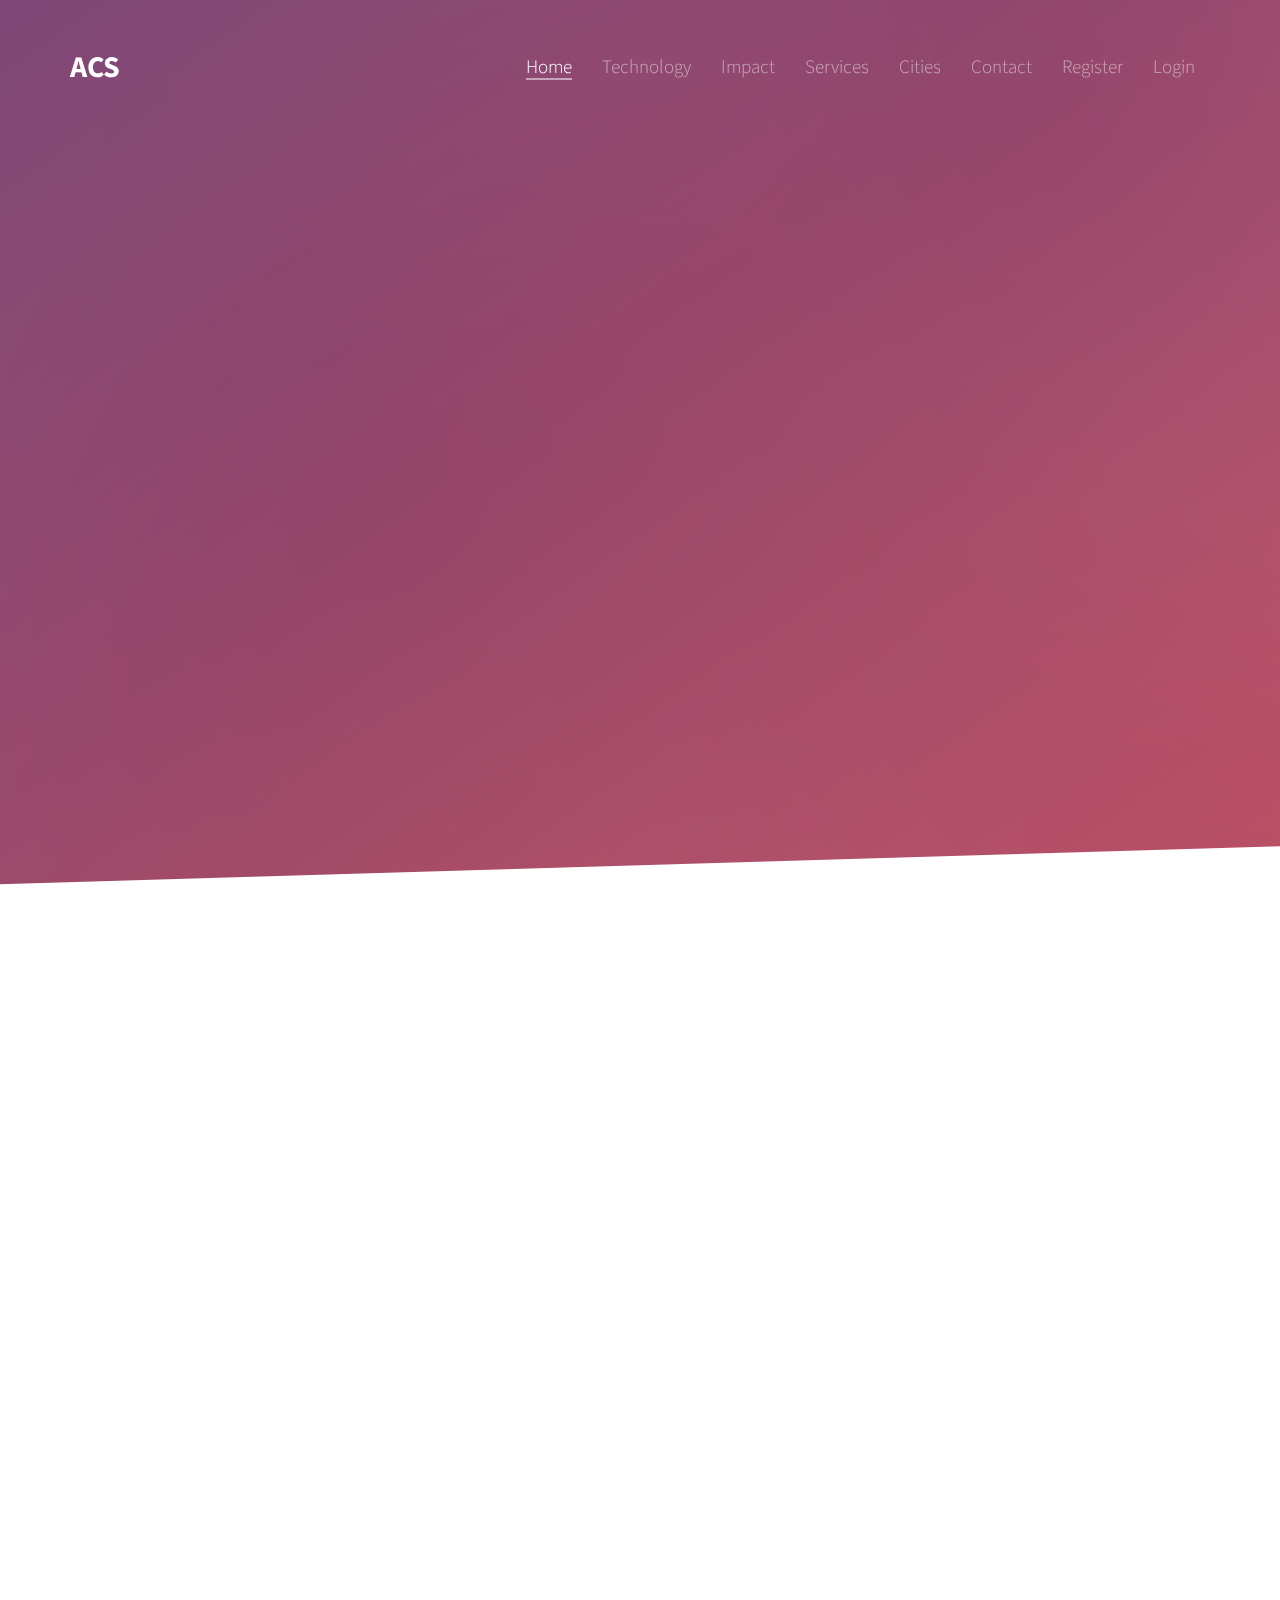
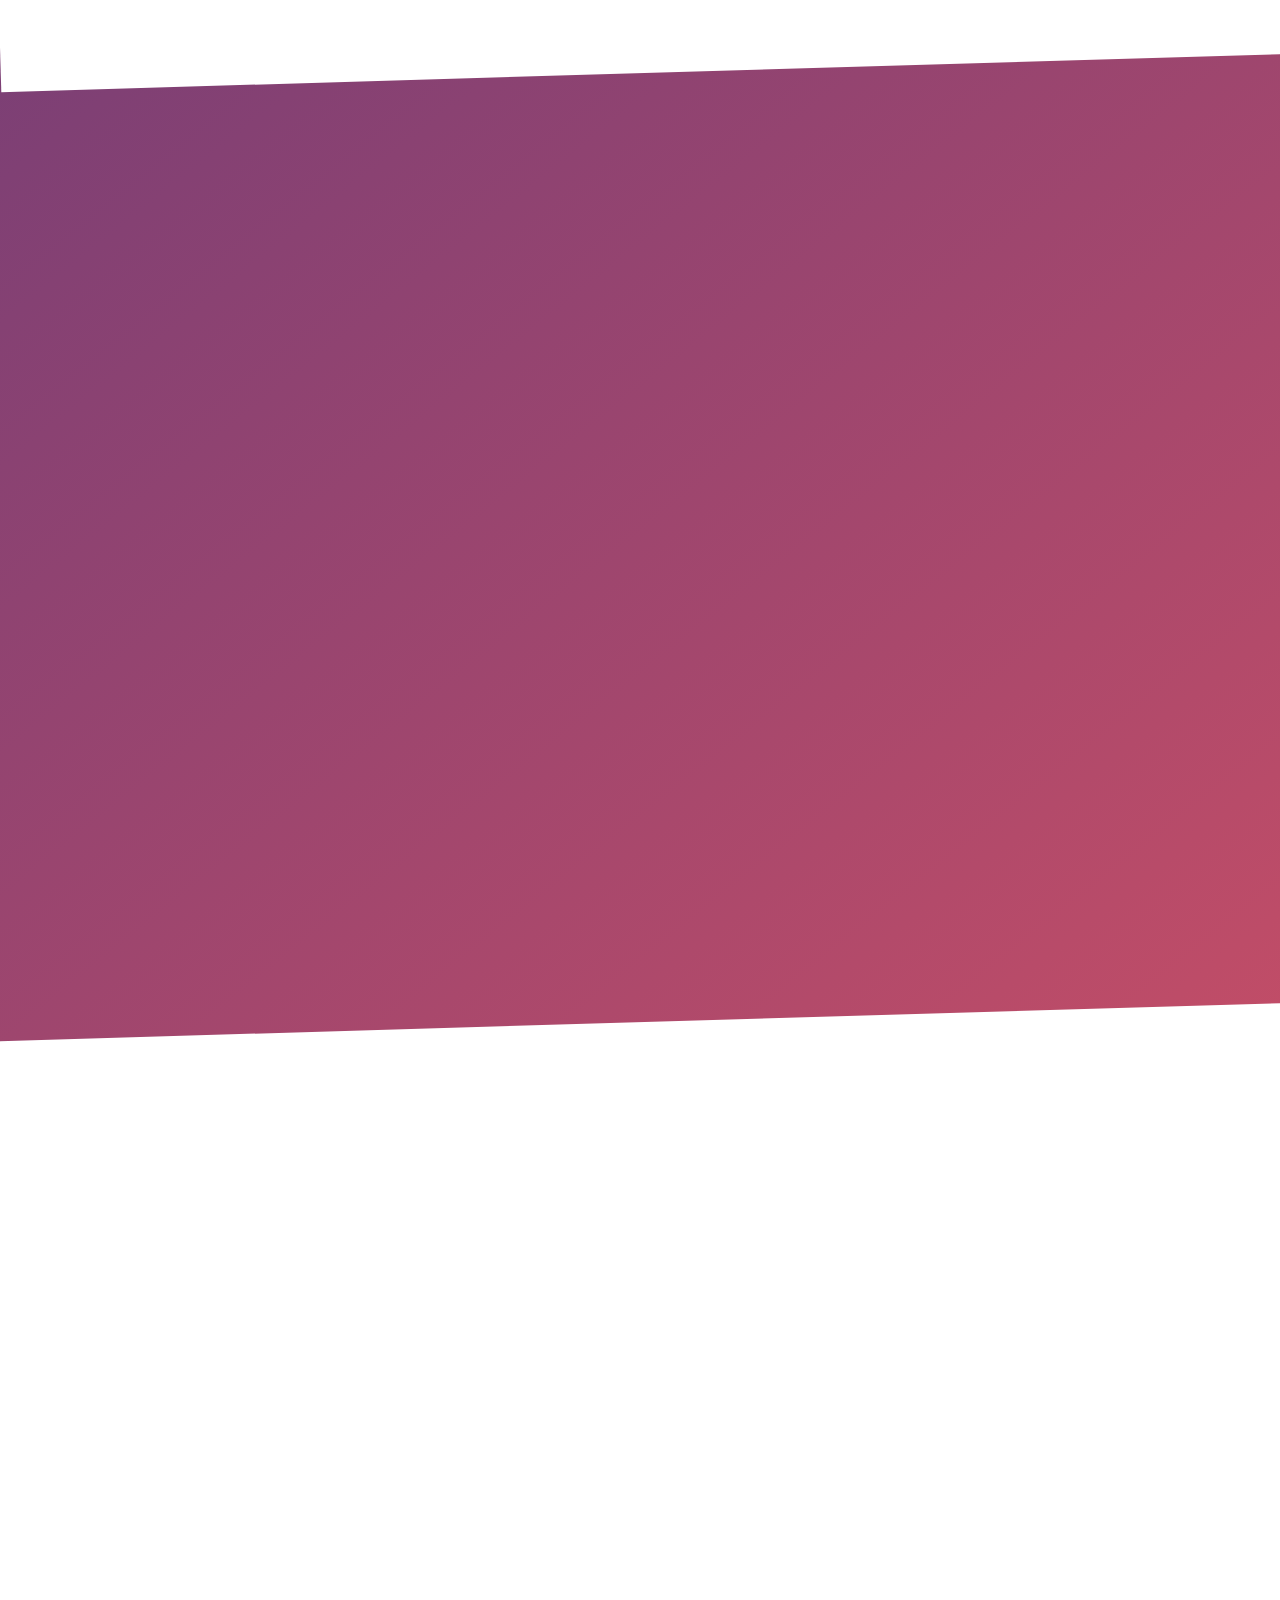
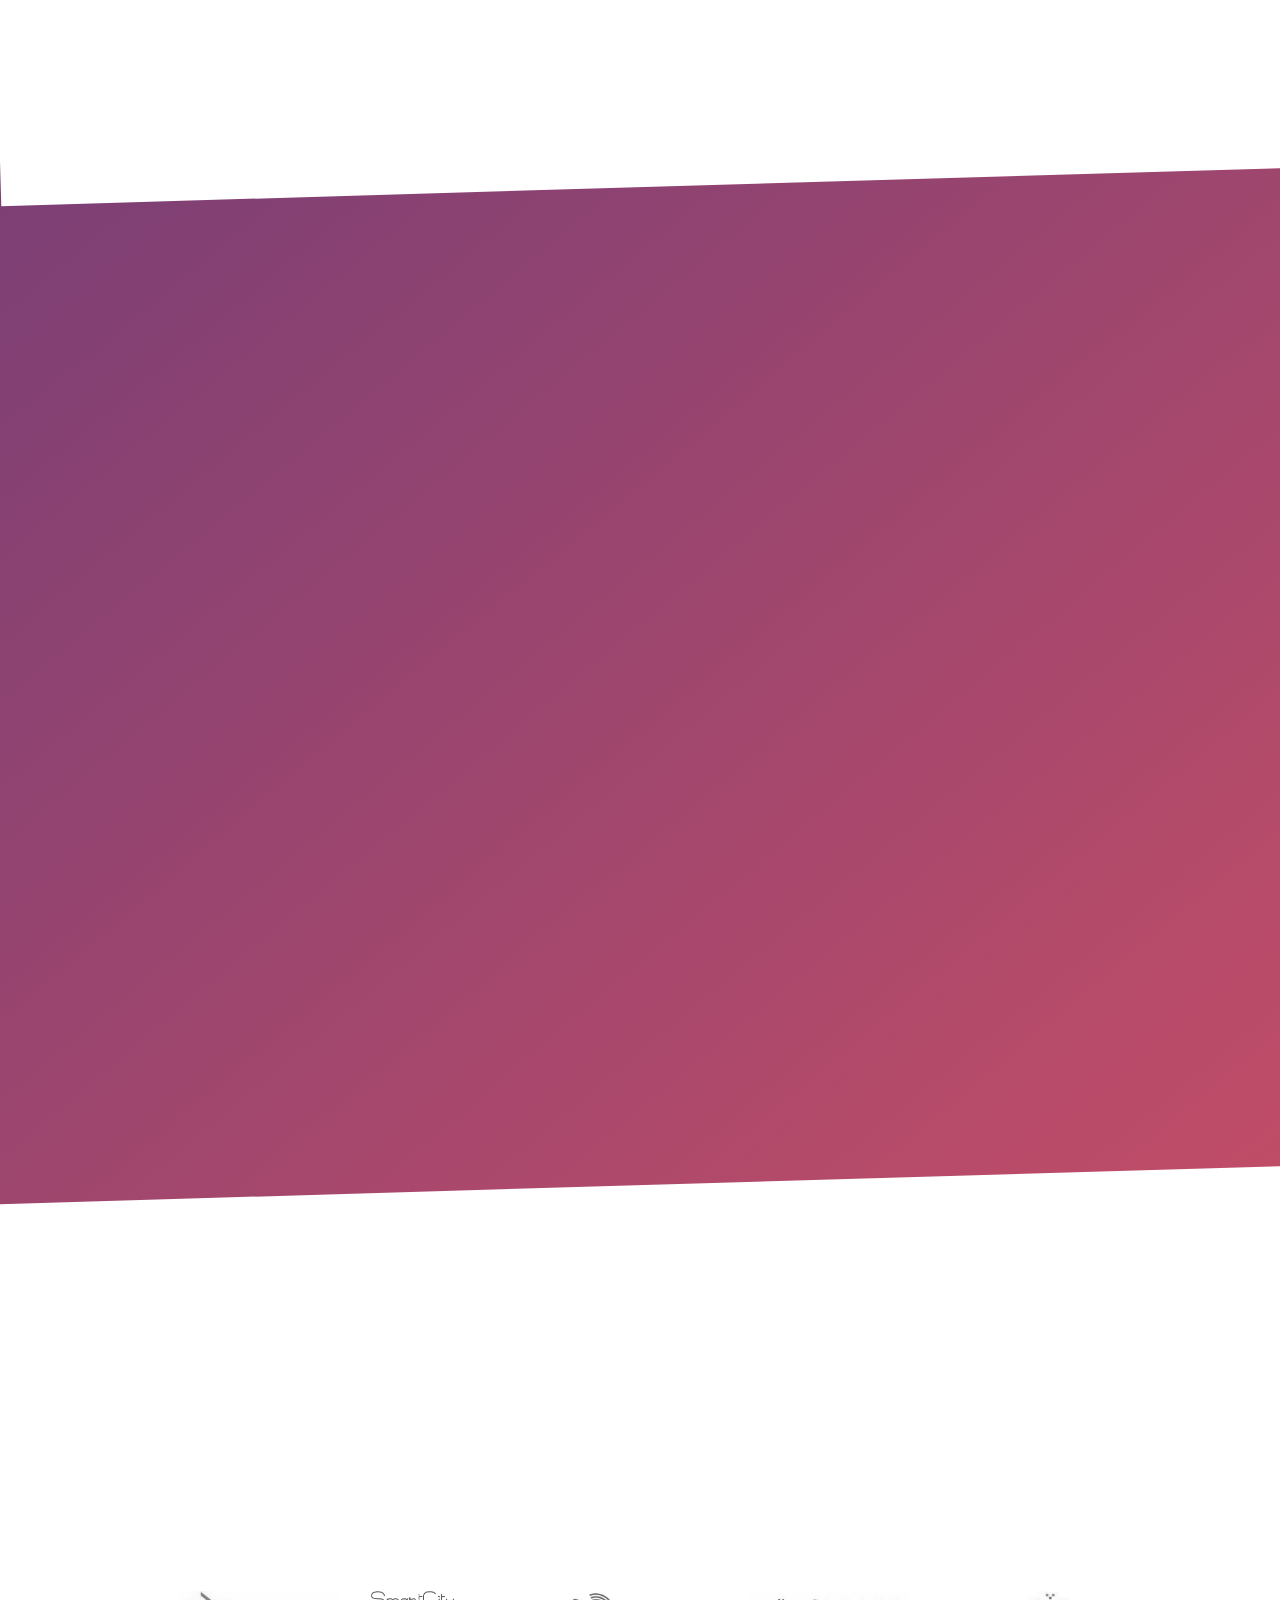
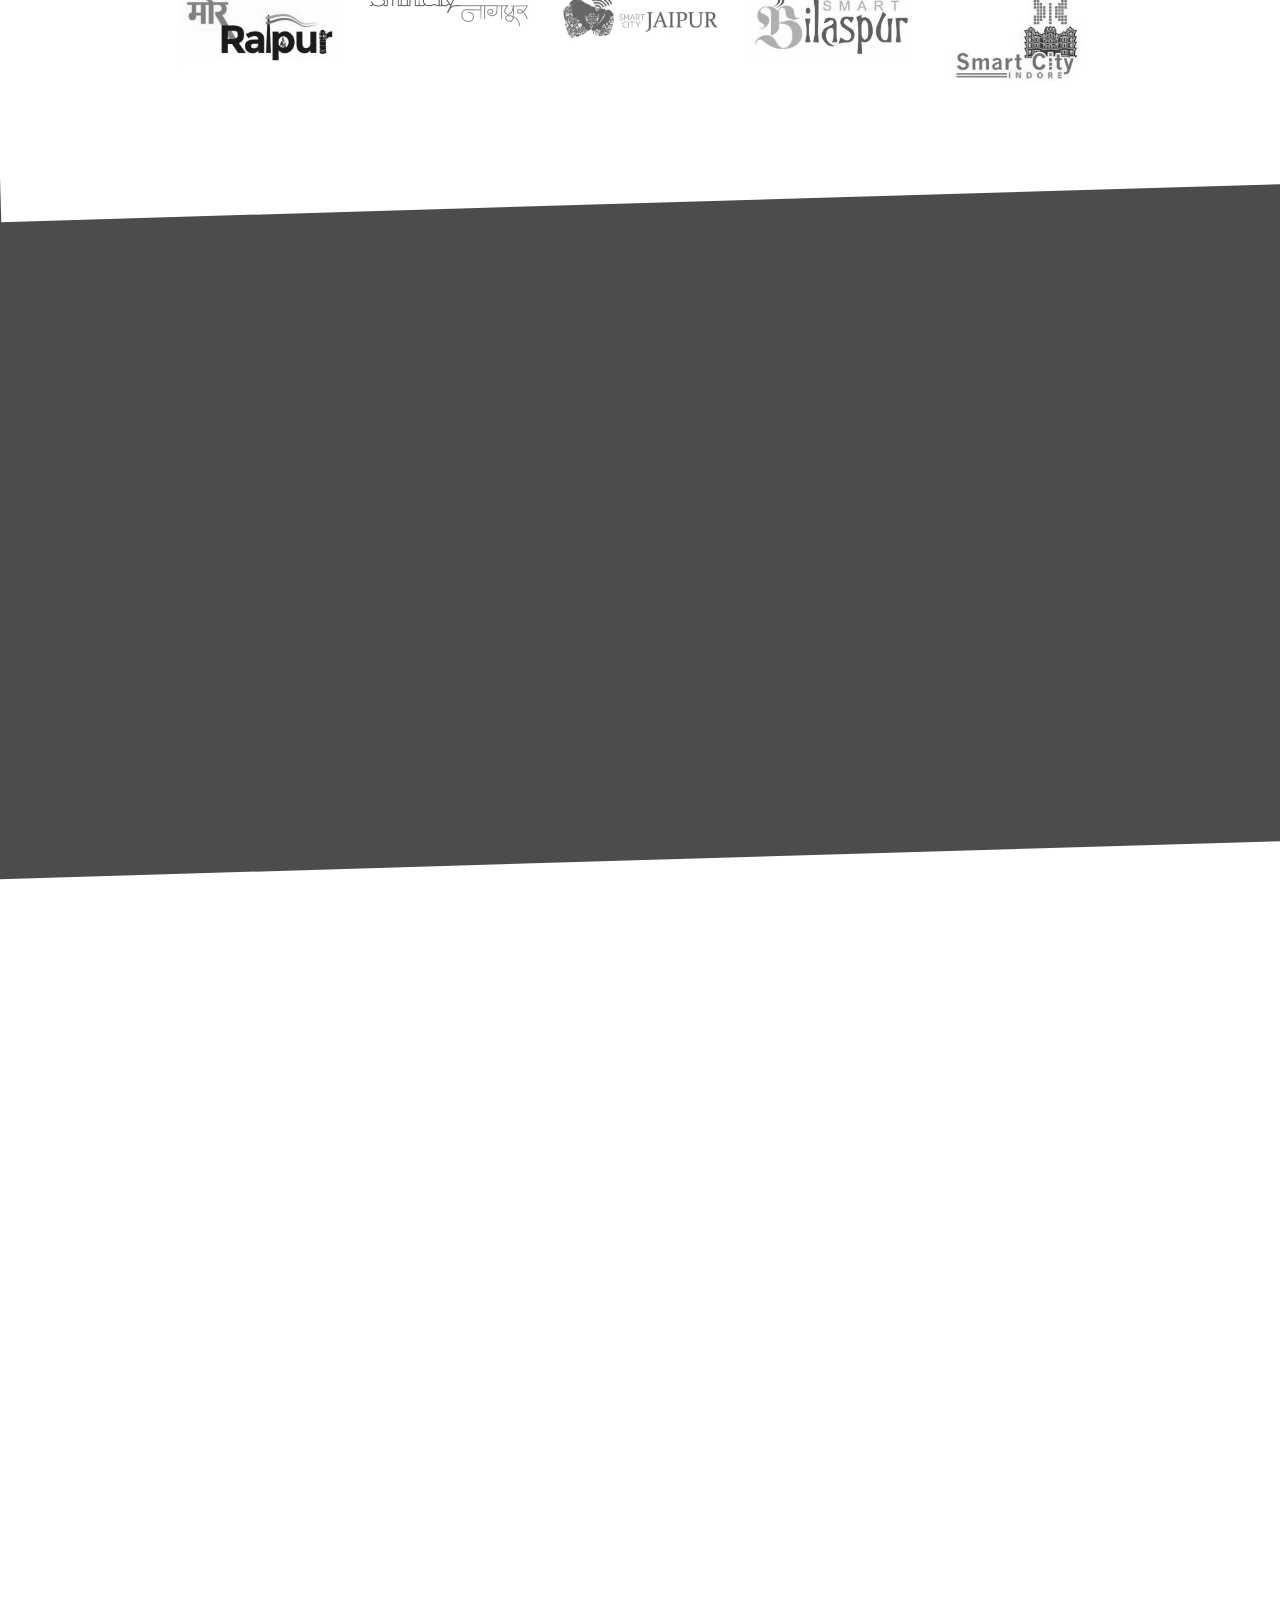
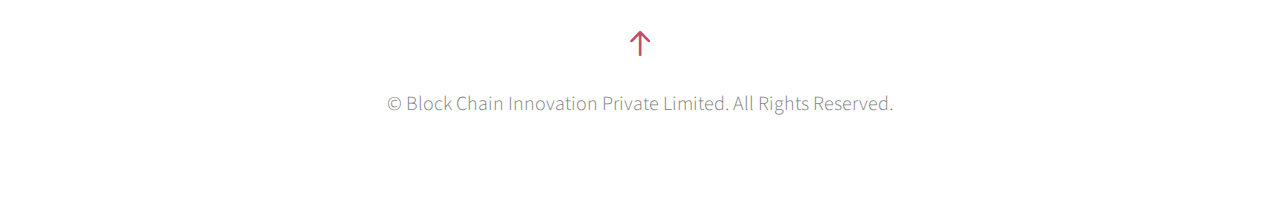
==== commit 7d26630a: "contact us button and impact text changes" ====
--- a/index.html
+++ b/index.html
@@ -1,10 +1,12 @@
-
 <!DOCTYPE html>
 <!--[if lt IE 7]>      <html class="no-js lt-ie9 lt-ie8 lt-ie7"> <![endif]-->
 <!--[if IE 7]>         <html class="no-js lt-ie9 lt-ie8"> <![endif]-->
 <!--[if IE 8]>         <html class="no-js lt-ie9"> <![endif]-->
-<!--[if gt IE 8]><!--> <html class="no-js"> <!--<![endif]-->
-	<head>
+<!--[if gt IE 8]><!-->
+<html class="no-js">
+<!--<![endif]-->
+
+<head>
 	<meta charset="utf-8">
 	<meta http-equiv="X-UA-Compatible" content="IE=edge">
 	<title>Atithi Compliance System</title>
@@ -14,12 +16,12 @@
 	<meta name="author" content="Gawrav Mehta" />
 
 
-  	<!-- Facebook and Twitter integration -->
-	<meta property="og:title" content=""/>
-	<meta property="og:image" content=""/>
-	<meta property="og:url" content=""/>
-	<meta property="og:site_name" content=""/>
-	<meta property="og:description" content=""/>
+	<!-- Facebook and Twitter integration -->
+	<meta property="og:title" content="" />
+	<meta property="og:image" content="" />
+	<meta property="og:url" content="" />
+	<meta property="og:site_name" content="" />
+	<meta property="og:description" content="" />
 	<meta name="twitter:title" content="" />
 	<meta name="twitter:image" content="" />
 	<meta name="twitter:url" content="" />
@@ -29,7 +31,7 @@
 	<link rel="shortcut icon" href="favicon.ico">
 
 	<link href='https://fonts.googleapis.com/css?family=Source+Sans+Pro:400,300,600,400italic,700' rel='stylesheet' type='text/css'>
-	
+
 	<!-- Animate.css -->
 	<link rel="stylesheet" href="css/animate.css">
 	<!-- Icomoon Icon Fonts-->
@@ -63,46 +65,49 @@
 	<script src="js/respond.min.js"></script>
 	<![endif]-->
 
-	</head>
-	<body>
+</head>
+
+<body>
 	<header role="banner" id="fh5co-header">
-			<div class="container">
-				<!-- <div class="row"> -->
-			    <nav class="navbar navbar-default">
-		        <div class="navbar-header">
-		        	<!-- Mobile Toggle Menu Button -->
-					<a href="#" class="js-fh5co-nav-toggle fh5co-nav-toggle" data-toggle="collapse" data-target="#navbar" aria-expanded="false" aria-controls="navbar"><i></i></a>
-		         <a class="navbar-brand" href="index.html">ACS</a> 
-		        </div>
-		        <div id="navbar" class="navbar-collapse collapse">
-		          <ul class="nav navbar-nav navbar-right">
-		            <li class="active"><a href="#" data-nav-section="home"><span>Home</span></a></li>
-		            <li><a href="#" data-nav-section="three"><span>Technology</span></a></li>
-		            <li><a href="#" data-nav-section="impact"><span>Impact</span></a></li>
-		            <li><a href="#" data-nav-section="services"><span>Services</span></a></li>
-		            <li><a href="#" data-nav-section="cities"><span>Cities</span></a></li>
-		            <li><a href="#" data-nav-section="contact"><span>Contact</span></a></li>
-		            <li><a href="#"><span>Register</span></a></li>
-		            <li><a href="#"><span>Login</span></a></li>
-		          </ul>
-		        </div>
-			    </nav>
-			  <!-- </div> -->
-		  </div>
+		<div class="container">
+			<!-- <div class="row"> -->
+			<nav class="navbar navbar-default">
+				<div class="navbar-header">
+					<!-- Mobile Toggle Menu Button -->
+					<a href="#" class="js-fh5co-nav-toggle fh5co-nav-toggle" data-toggle="collapse" data-target="#navbar"
+					    aria-expanded="false" aria-controls="navbar"><i></i></a>
+					<a class="navbar-brand" href="index.html">ACS</a>
+				</div>
+				<div id="navbar" class="navbar-collapse collapse">
+					<ul class="nav navbar-nav navbar-right">
+						<li class="active"><a href="#" data-nav-section="home"><span>Home</span></a></li>
+						<li><a href="#" data-nav-section="three"><span>Technology</span></a></li>
+						<li><a href="#" data-nav-section="impact"><span>Impact</span></a></li>
+						<li><a href="#" data-nav-section="services"><span>Services</span></a></li>
+						<li><a href="#" data-nav-section="cities"><span>Cities</span></a></li>
+						<li><a href="#" data-nav-section="contact"><span>Contact</span></a></li>
+						<li><a href="#"><span>Register</span></a></li>
+						<li><a href="#"><span>Login</span></a></li>
+					</ul>
+				</div>
+			</nav>
+			<!-- </div> -->
+		</div>
 	</header>
 
-	<section id="fh5co-home" data-section="home" style="background-image: url(images/full_image_2.jpg);" data-stellar-background-ratio="0.5">
+	<section id="fh5co-home" data-section="home" style="background-image: url(images/full_image_2.jpg);"
+	    data-stellar-background-ratio="0.5">
 		<div class="gradient"></div>
 		<div class="container">
 			<div class="text-wrap">
 				<div class="text-inner">
-							<h1 class="to-animate">Atithi Compliance System</h1>
-							<h2 class="to-animate">Blockchain based compliance solution to power smart cities. 
-							</h2>
-					
-					</div>
-				</div>
-			</div>
+					<h1 class="to-animate">Atithi Compliance System</h1>
+					<h2 class="to-animate">Blockchain based compliance solution to power smart cities.
+					</h2>
+
+				</div>
+			</div>
+		</div>
 		</div>
 		<div class="slant"></div>
 	</section>
@@ -114,10 +119,11 @@
 					<div class="overlay-darker"></div>
 					<div class="overlay"></div>
 					<div class="fh5co-text">
-						<img src="images/report.svg" style="width: 90px; height: 90px"/>
+						<img src="images/report.svg" style="width: 90px; height: 90px" />
 						<p></p>
 						<h2>Compliance</h2>
-						<p>Compliance requirements are hassle for hospitality industry. Collect, organize and submit data regularly. ACS has made it easy and automatic.</p>
+						<p>Compliance requirements are hassle for hospitality industry. Collect, organize and submit data regularly. ACS
+							has made it easy and automatic.</p>
 						<p><a href="#" class="btn btn-primary">Understand</a></p>
 					</div>
 				</div>
@@ -125,10 +131,11 @@
 					<div class="overlay-darker"></div>
 					<div class="overlay"></div>
 					<div class="fh5co-text">
-						<img src="images/blockchain.svg" style="width: 90px; height: 90px"/>
+						<img src="images/blockchain.svg" style="width: 90px; height: 90px" />
 						<p></p>
 						<h2>Blockchain</h2>
-						<p>A distributed ledger technology of blockchain allows participants like hotel, police, government for maintain a permanent and tamper-proof record of data.</p>
+						<p>A distributed ledger technology of blockchain allows participants like hotel, police, government for maintain
+							a permanent and tamper-proof record of data.</p>
 						<p><a href="#" class="btn btn-primary">Know More</a></p>
 					</div>
 				</div>
@@ -136,10 +143,11 @@
 					<div class="overlay-darker"></div>
 					<div class="overlay"></div>
 					<div class="fh5co-text">
-						<img src="images/report.svg" style="width: 90px; height: 90px"/>
+						<img src="images/report.svg" style="width: 90px; height: 90px" />
 						<p></p>
 						<h2>Reporting</h2>
-						<p>Reporting for hotel, lodges and landlord made easy with advance automated reporting features. Save millions of pages and enviroment.</p>
+						<p>Reporting for hotel, lodges and landlord made easy with advance automated reporting features. Save millions of
+							pages and enviroment.</p>
 						<p><a href="#" class="btn btn-primary">Made Easy</a></p>
 					</div>
 				</div>
@@ -164,8 +172,9 @@
 					<a href="images/privacy_acs.jpg" class="fh5co-project-item image-popup to-animate">
 						<img src="images/privacy_acs.jpg" alt="Image" class="img-responsive">
 						<div class="fh5co-text">
-						<h2>Privacy</h2>
-						<span>We never publish raw data on the Blockchain: We use unique cryptographic identifiers in order not to reveal the original data. Furthermore, we have no access to original files.</span>
+							<h2>Privacy</h2>
+							<span>We never publish raw data on the Blockchain. We use unique cryptographic identifiers in order not to
+								reveal the original data. Furthermore, we have no access to original files.</span>
 						</div>
 					</a>
 				</div>
@@ -173,8 +182,9 @@
 					<a href="images/distributed_acs.jpg" class="fh5co-project-item image-popup to-animate">
 						<img src="images/distributed_acs.jpg" alt="Image" class="img-responsive">
 						<div class="fh5co-text">
-						<h2>Distributed</h2>
-						<span>Use of Inter Planetary File System (IPFS) with Blockchain has made possible to store high volume of data securely with zero duplication distributed across network of nodes.</span>
+							<h2>Distributed</h2>
+							<span>Use of Inter Planetary File System (IPFS) with Blockchain has made possible to store high volume of data
+								securely with zero duplication distributed across network of nodes.</span>
 						</div>
 					</a>
 				</div>
@@ -185,8 +195,9 @@
 					<a href="images/audit_acs.jpg" class="fh5co-project-item image-popup to-animate">
 						<img src="images/audit_acs.jpg" alt="Image" class="img-responsive">
 						<div class="fh5co-text">
-						<h2>Auditability</h2>
-						<span>Since Blockchain are accessible, the cryptographic proofs that we generate are everything need to provide or verify that event happened while maintaining absolute privacy.</span>
+							<h2>Auditability</h2>
+							<span>Since Blockchain are accessible, the cryptographic proofs that we generate are everything need to provide
+								or verify that event happened while maintaining absolute privacy.</span>
 						</div>
 					</a>
 				</div>
@@ -206,7 +217,11 @@
 				<div class="col-md-4 section-heading text-center">
 					<div class="box-testimony">
 						<blockquote class="to-animate-2">
-							<p>Millions of pages are consumed in hospitality industry evveryday for registering cutomers are hotel. We intend to bring measurable impact on society by saving pain for</p>
+							<p>Everyday millions of pages are consumed at hotels for guest documentation spread across thousands
+								 of hotels nationwide. Today, verification and compliance system is broken making our Smart Cities vulnerable to crime.
+								  <b>Atithi Compliance System</b> tackles this problem with innovative distributed ledger technology of Blockchain and
+								  bring measurable impact on society.
+								</p>
 						</blockquote>
 					</div>
 				</div>
@@ -224,52 +239,56 @@
 			</div>
 			<div class="row">
 				<div class="col-md-6 col-sm-6 fh5co-service to-animate">
-				<img src="images/data.svg" style="width: 90px; height: 90px"/>
-				<p></p>
+					<img src="images/data.svg" style="width: 90px; height: 90px" />
+					<p></p>
 					<h3>Data Management</h3>
-					<p>ACS platform allows hotels, lodges, PG's, Airbnb, Couchsurfing hosts and, rent lords to enter customer details to with KYC(Know Your Customer) as mandated by law enforcement.</p>
+					<p>ACS platform allows hotels, lodges, PG's, Airbnb, Couchsurfing hosts and, rent lords to enter customer details
+						to with KYC(Know Your Customer) as mandated by law enforcement.</p>
 				</div>
 				<div class="col-md-6 col-sm-6 fh5co-service to-animate">
-					<img src="images/law.svg" style="width: 90px; height: 90px"/>
+					<img src="images/law.svg" style="width: 90px; height: 90px" />
 					<p></p>
 					<h3>Law Enforcement</h3>
-					<p>Dashboard and permissioning management for police department to monitor security of smart cities, manage hotels, perform analytics and gather intelligence.</p>
+					<p>Dashboard and permissioning management for police department to monitor security of smart cities, manage
+						hotels, perform analytics and gather intelligence.</p>
 				</div>
 
 				<div class="clearfix visible-sm-block"></div>
 
 				<div class="col-md-6 col-sm-6 fh5co-service to-animate">
-					<img src="images/house.svg" style="width: 90px; height: 90px"/>
+					<img src="images/house.svg" style="width: 90px; height: 90px" />
 					<h3>Rent Lord</h3>
 					<p></p>
-					<p> Tenants compliance for individuals and businessess engaged renting houses, hostels and, rooms with facility of Suspicious Activity Reporting </p>
+					<p> Tenants compliance for individuals and businessess engaged renting houses, hostels and, rooms with facility of
+						Suspicious Activity Reporting </p>
 				</div>
 				<div class="col-md-6 col-sm-6 fh5co-service to-animate">
-					<img src="images/plan.svg" style="width: 90px; height: 90px"/>
+					<img src="images/plan.svg" style="width: 90px; height: 90px" />
 					<h3>Planning</h3>
-					<p>Allows various deprtments like tourims, municpal corporations and other policy makers to gain actionable insights from the data footprints.</p>
-				</div>
-				
+					<p>Allows various deprtments like tourims, municpal corporations and other policy makers to gain actionable
+						insights from the data footprints.</p>
+				</div>
+
 			</div>
 		</div>
 	</section>
 	<div class="container">
-			<div class="row">
-					
-	
-	<section id="fh5co-about" data-section="cities">
-		<div class="container">
-			<div class="row">
-				<div class="col-md-12 section-heading text-center">
-					<h2 class="to-animate">Smart Cities</h2>
+		<div class="row">
+
+
+			<section id="fh5co-about" data-section="cities">
+				<div class="container">
 					<div class="row">
-						<div class="col-md-8 col-md-offset-2 subtext to-animate">
-							<h3>We are here to power smart cities and tranform India to Digital India </h3>
-						</div>
-					</div>
-				</div>
-			</div>
-			<div class="col-md-2 col-md-offset-1 text-center client col-sm-6 col-xs-6 col-xs-offset-0 col-sm-offset-0">
+						<div class="col-md-12 section-heading text-center">
+							<h2 class="to-animate">Smart Cities</h2>
+							<div class="row">
+								<div class="col-md-8 col-md-offset-2 subtext to-animate">
+									<h3>We are here to power smart cities and tranform India to Digital India </h3>
+								</div>
+							</div>
+						</div>
+					</div>
+					<div class="col-md-2 col-md-offset-1 text-center client col-sm-6 col-xs-6 col-xs-offset-0 col-sm-offset-0">
 						<img src="images/c1.jpg" alt="Free Website Template by GetTemplates.co" class="img-responsive">
 					</div>
 					<div class="col-md-2 text-center client col-sm-6 col-xs-6 col-xs-offset-0 col-sm-offset-0">
@@ -285,9 +304,9 @@
 						<img src="images/c7.jpg" alt="Free Website Template by GetTemplates.co" class="img-responsive">
 					</div>
 				</div>
-			</div>
-		</div>
-			<!-- <div class="row">
+		</div>
+	</div>
+	<!-- <div class="row">
 				<div class="col-md-4">
 					<div class="fh5co-person text-center to-animate">
 						<figure><img src="images/person1.jpg" alt="Image"></figure>
@@ -330,7 +349,7 @@
 			</div>
 		</div> -->
 	</section>
-	
+
 	<section id="fh5co-counters" style="background-image: url(images/full_image_1.jpg);" data-stellar-background-ratio="0.5">
 		<div class="fh5co-overlay"></div>
 		<div class="container">
@@ -350,7 +369,8 @@
 				<div class="col-md-4 col-sm-6 col-xs-12">
 					<div class="fh5co-counter to-animate">
 						<i class="fh5co-counter-icon icon-check to-animate-2"></i>
-						<span class="fh5co-counter-number js-counter" data-from="0" data-to="9354" data-speed="1000" data-refresh-interval="100">9354</span>
+						<span class="fh5co-counter-number js-counter" data-from="0" data-to="9354" data-speed="1000"
+						    data-refresh-interval="100">9354</span>
 						<span class="fh5co-counter-label">Customer Verification</span>
 					</div>
 				</div>
@@ -370,66 +390,70 @@
 			<div class="row">
 				<div class="col-md-12 section-heading text-center">
 					<h2 class="to-animate">More Information</h2>
-			</div>
-			<div class="row row-bottom-padded-md">
-				<div class="col-md-6 to-animate">
-					<h3>Contact Info</h3>
-					<ul class="fh5co-contact-info">
-						<li class="fh5co-contact-address ">
-							<i class="icon-home"></i>
-							Block Chain Innovation Private Limited<br>36Inc Incubation Centre, City Centre Mall<br>Raipur, Chhattisgarh, India
-						</li>
-						<li><i class="icon-phone"></i>+91-98278 66 360, +91 877 046 7824</li>
-						<li><i class="icon-envelope"></i>hello@blockright.org</li>
-						
-					</ul>
-				</div>
-
-				<div class="col-md-6 to-animate">
-					<h3>Contact Form</h3>
-					<div class="form-group ">
-						<label for="name" class="sr-only">Name</label>
-						<input id="name" class="form-control" placeholder="Name" type="text">
-					</div>
-					<div class="form-group ">
-						<label for="email" class="sr-only">Email</label>
-						<input id="email" class="form-control" placeholder="Email" type="email">
-					</div>
-					<div class="form-group ">
-						<label for="phone" class="sr-only">Mobile</label>
-						<input id="phone" class="form-control" placeholder="Phone" type="text">
-					</div>
-					<div class="form-group ">
-						<label for="suject" class="sr-only">Subkject</label>
-						<input id="subject" class="form-control" placeholder="Subject" type="text">
-					</div>
-					<div class="form-group ">
-						<label for="message" class="sr-only">Message</label>
-						<textarea name="" id="message" cols="30" rows="5" class="form-control" placeholder="Message"></textarea>
-					</div>
-					<div class="form-group ">
-						<input class="btn btn-primary btn-lg" value="Send Message" type="submit">
-					</div>
-					</div>
-				</div>
-
-			</div>
-		</div>
-	</section>
-	
-	
+				</div>
+				<div class="row row-bottom-padded-md">
+					<div class="col-md-6 to-animate">
+						<h3>Contact Info</h3>
+						<ul class="fh5co-contact-info">
+							<li class="fh5co-contact-address ">
+								<i class="icon-home"></i>
+								Block Chain Innovation Private Limited<br>36Inc Incubation Centre, City Centre Mall<br>Raipur, Chhattisgarh,
+								India
+							</li>
+							<li><i class="icon-phone"></i>+91-98278 66 360, +91 877 046 7824</li>
+							<li><i class="icon-envelope"></i>hello@blockright.org</li>
+
+						</ul>
+						<div class="form-group ">
+							<a class="btn btn-primary btn-lg" target="_blank"  href="https://docs.google.com/forms/d/1CNLzuNSnuo4weVKQ_9dtoAWa775umHK_yC1YzhdxYKw/">Contact Us</a>
+						</div>
+					</div>
+
+					<!-- <div class="col-md-6 to-animate">
+						<h3>Contact Form</h3>
+						<div class="form-group ">
+							<label for="name" class="sr-only">Name</label>
+							<input id="name" class="form-control" placeholder="Name" type="text">
+						</div>
+						<div class="form-group ">
+							<label for="email" class="sr-only">Email</label>
+							<input id="email" class="form-control" placeholder="Email" type="email">
+						</div>
+						<div class="form-group ">
+							<label for="phone" class="sr-only">Mobile</label>
+							<input id="phone" class="form-control" placeholder="Phone" type="text">
+						</div>
+						<div class="form-group ">
+							<label for="suject" class="sr-only">Subkject</label>
+							<input id="subject" class="form-control" placeholder="Subject" type="text">
+						</div>
+						<div class="form-group ">
+							<label for="message" class="sr-only">Message</label>
+							<textarea name="" id="message" cols="30" rows="5" class="form-control" placeholder="Message"></textarea>
+						</div>
+						<div class="form-group ">
+							<input class="btn btn-primary btn-lg" value="Send Message" type="submit">
+						</div>
+					</div> -->
+				</div>
+
+			</div>
+		</div>
+	</section>
+
+
 	<footer id="footer" role="contentinfo">
 		<a href="#" class="gotop js-gotop"><i class="icon-arrow-up2"></i></a>
 		<div class="container">
 			<div class="">
 				<div class="col-md-12 text-center">
 					<p>&copy; Block Chain Innovation Private Limited. All Rights Reserved.</p>
-					
+
 				</div>
 			</div>
 		</div>
 	</footer>
-	
+
 	<!-- jQuery -->
 	<script src="js/jquery.min.js"></script>
 	<!-- jQuery Easing -->
@@ -448,6 +472,6 @@
 	<!-- Main JS (Do not remove) -->
 	<script src="js/main.js"></script>
 
-	</body>
-</html>
-
+</body>
+
+</html>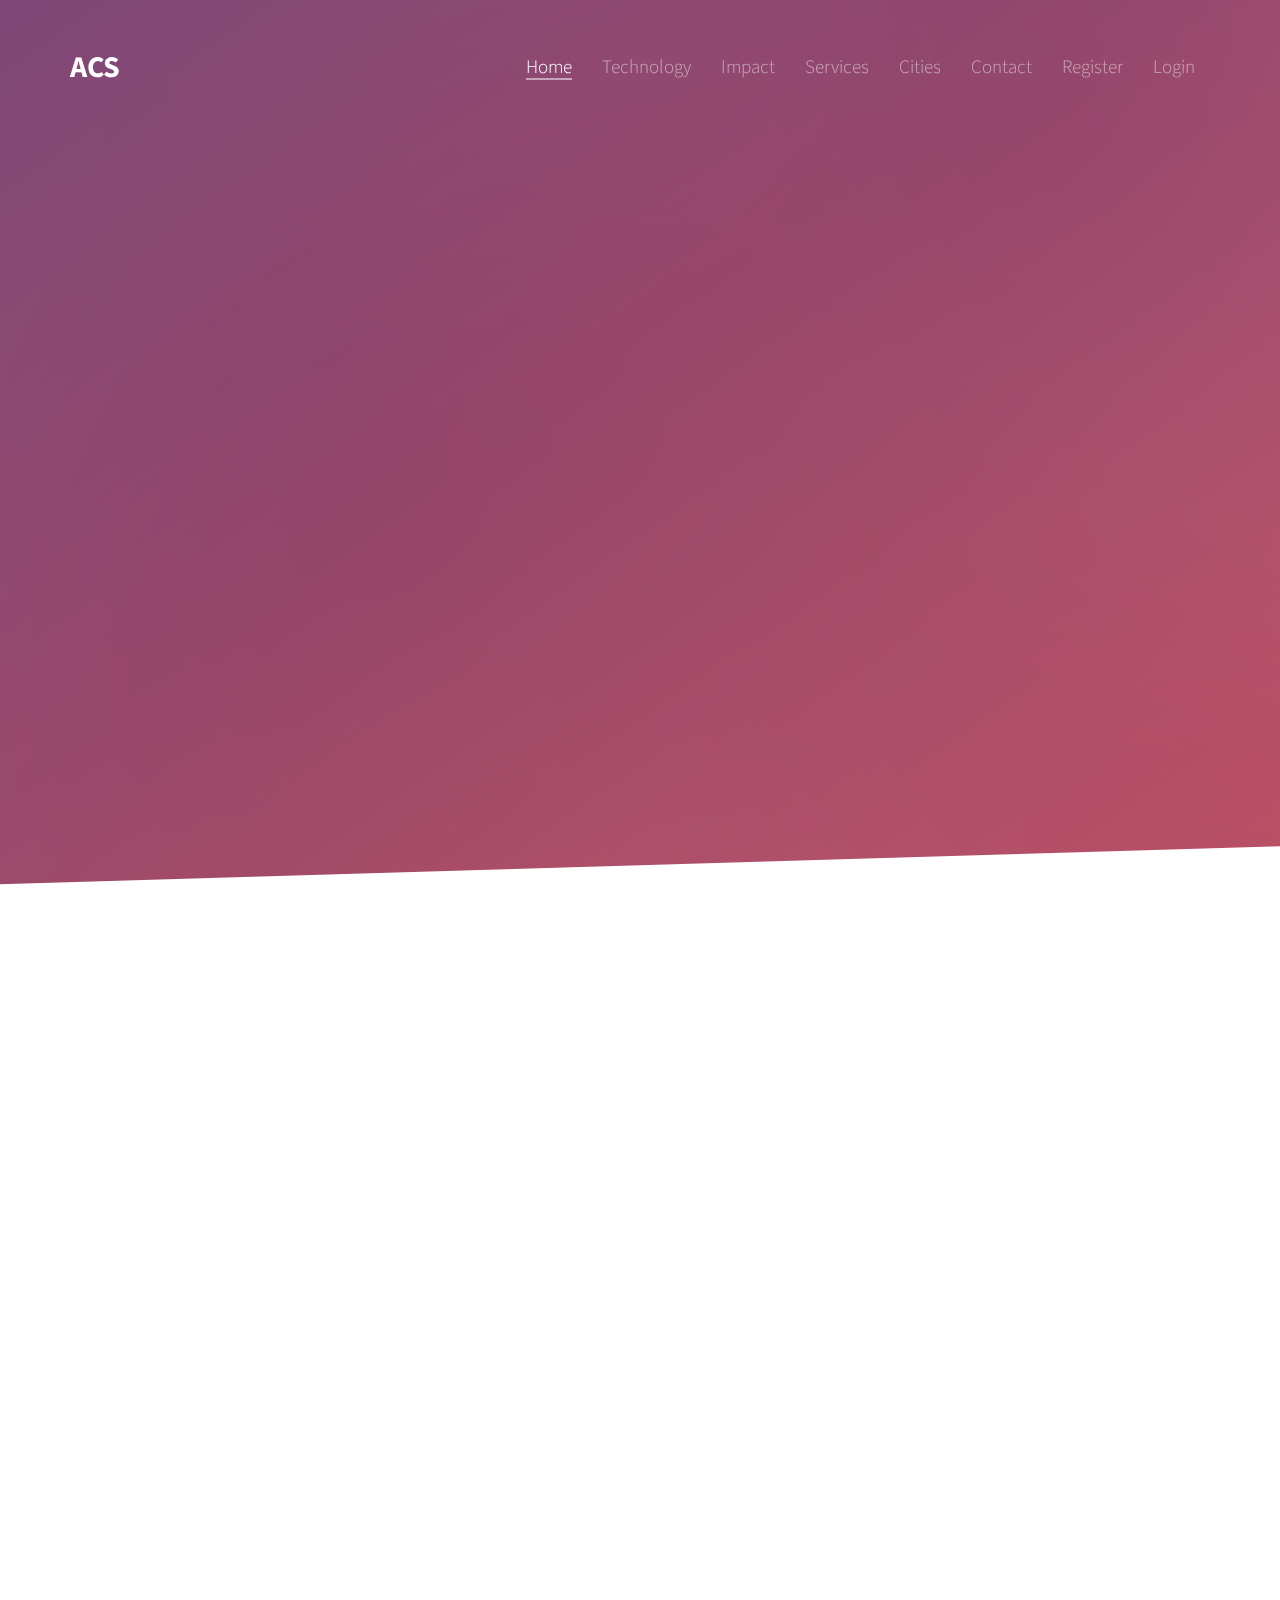
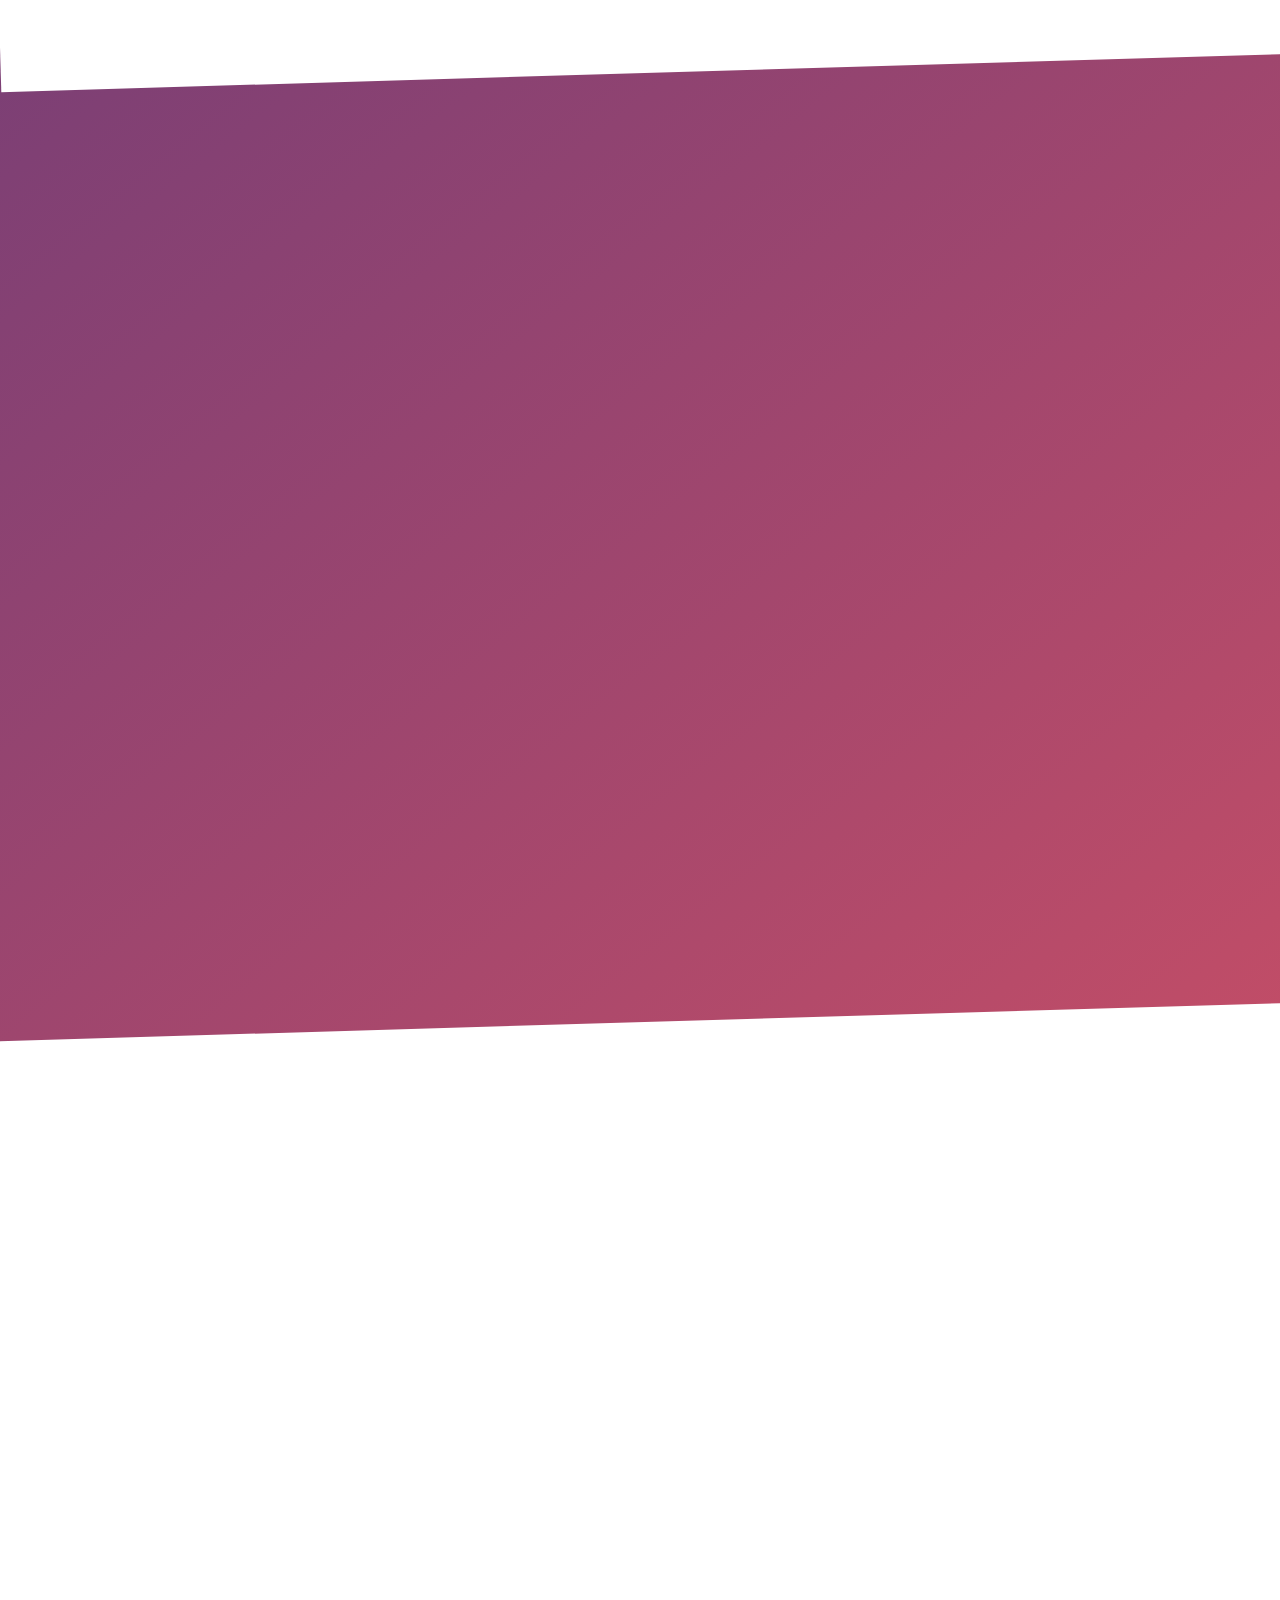
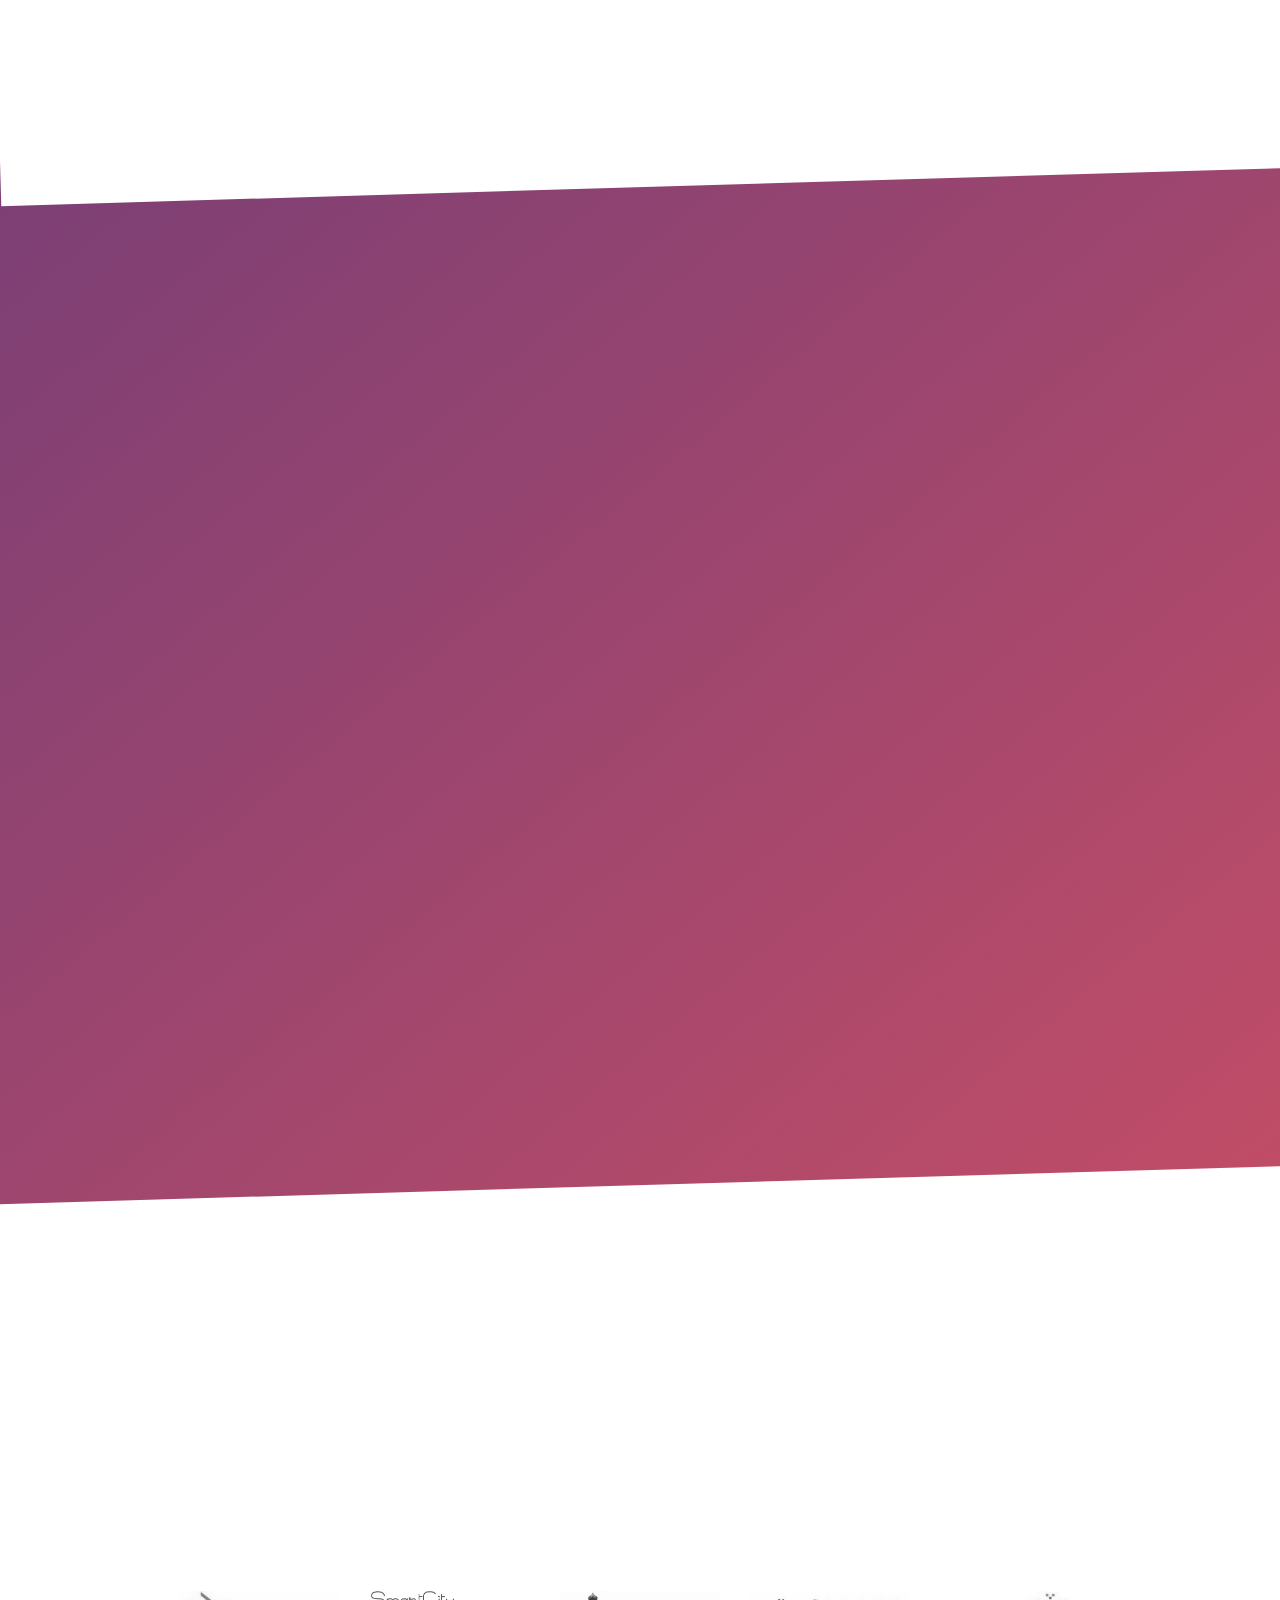
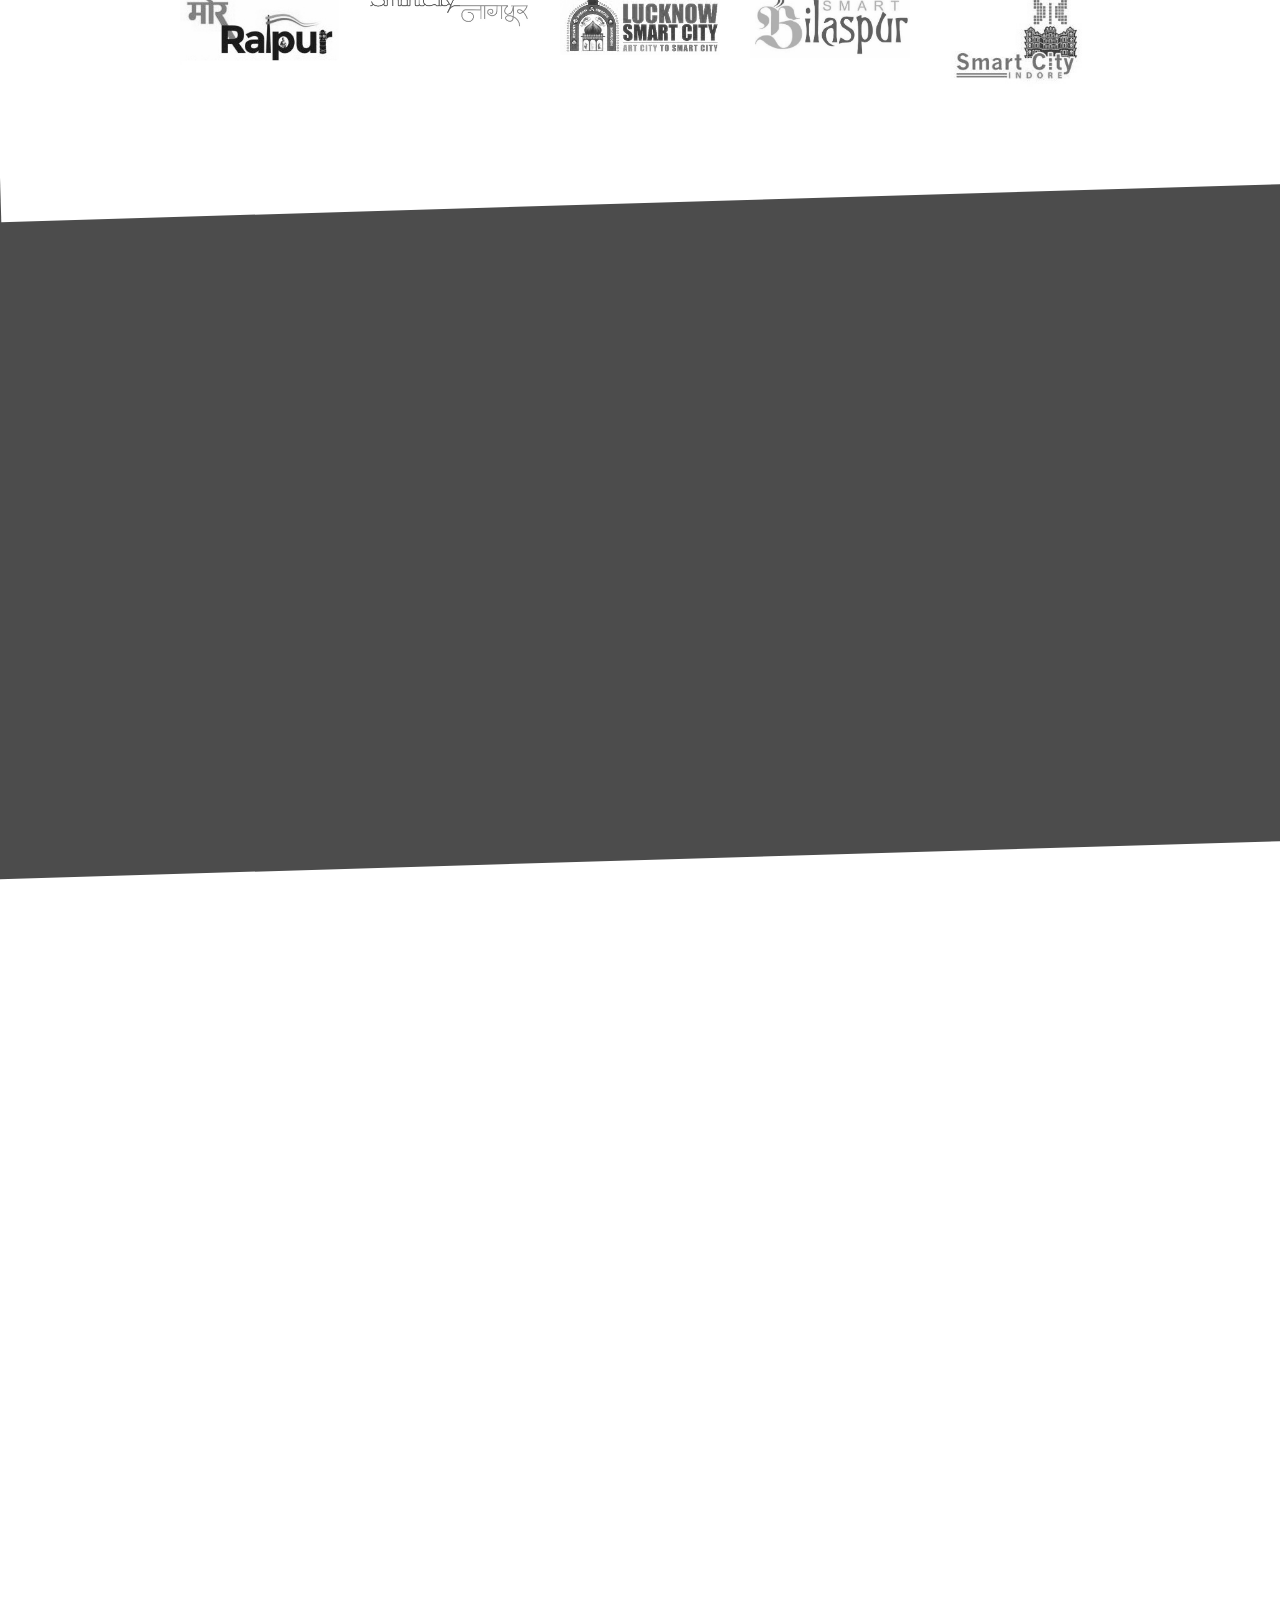
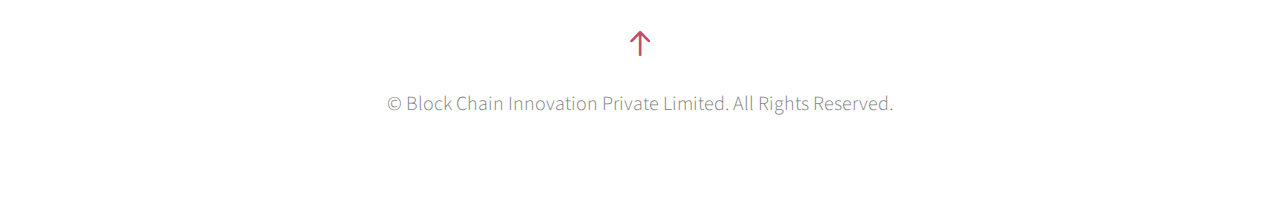
==== commit 380b796a: "lacknow city added" ====
--- a/index.html
+++ b/index.html
@@ -362,14 +362,14 @@
 				<div class="col-md-4 col-sm-6 col-xs-12">
 					<div class="fh5co-counter to-animate">
 						<i class="fh5co-counter-icon icon-home to-animate-2"></i>
-						<span class="fh5co-counter-number js-counter" data-from="0" data-to="489" data-speed="2000" data-refresh-interval="50">489</span>
+						<span class="fh5co-counter-number js-counter" data-from="0" data-to="389" data-speed="2000" data-refresh-interval="50">489</span>
 						<span class="fh5co-counter-label">Hotel Registerations</span>
 					</div>
 				</div>
 				<div class="col-md-4 col-sm-6 col-xs-12">
 					<div class="fh5co-counter to-animate">
 						<i class="fh5co-counter-icon icon-check to-animate-2"></i>
-						<span class="fh5co-counter-number js-counter" data-from="0" data-to="9354" data-speed="1000"
+						<span class="fh5co-counter-number js-counter" data-from="0" data-to="21354" data-speed="1000"
 						    data-refresh-interval="100">9354</span>
 						<span class="fh5co-counter-label">Customer Verification</span>
 					</div>
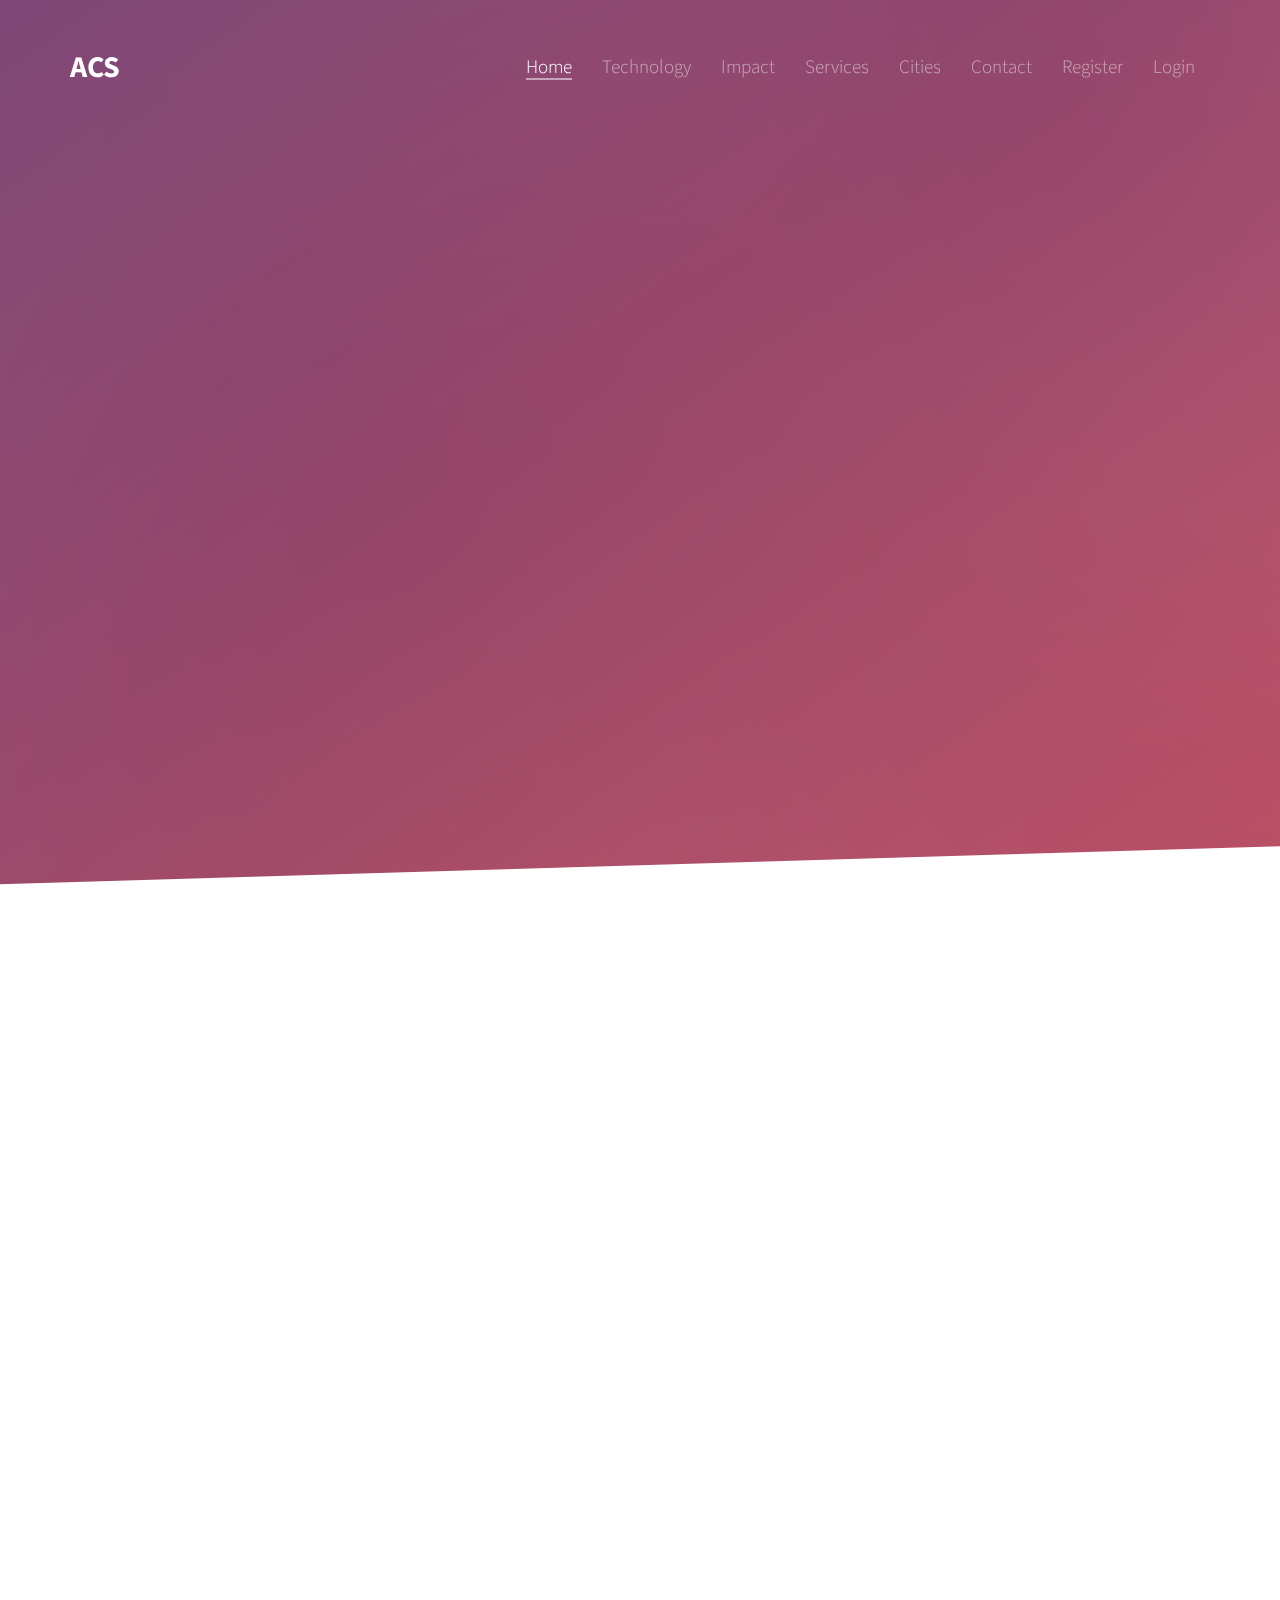
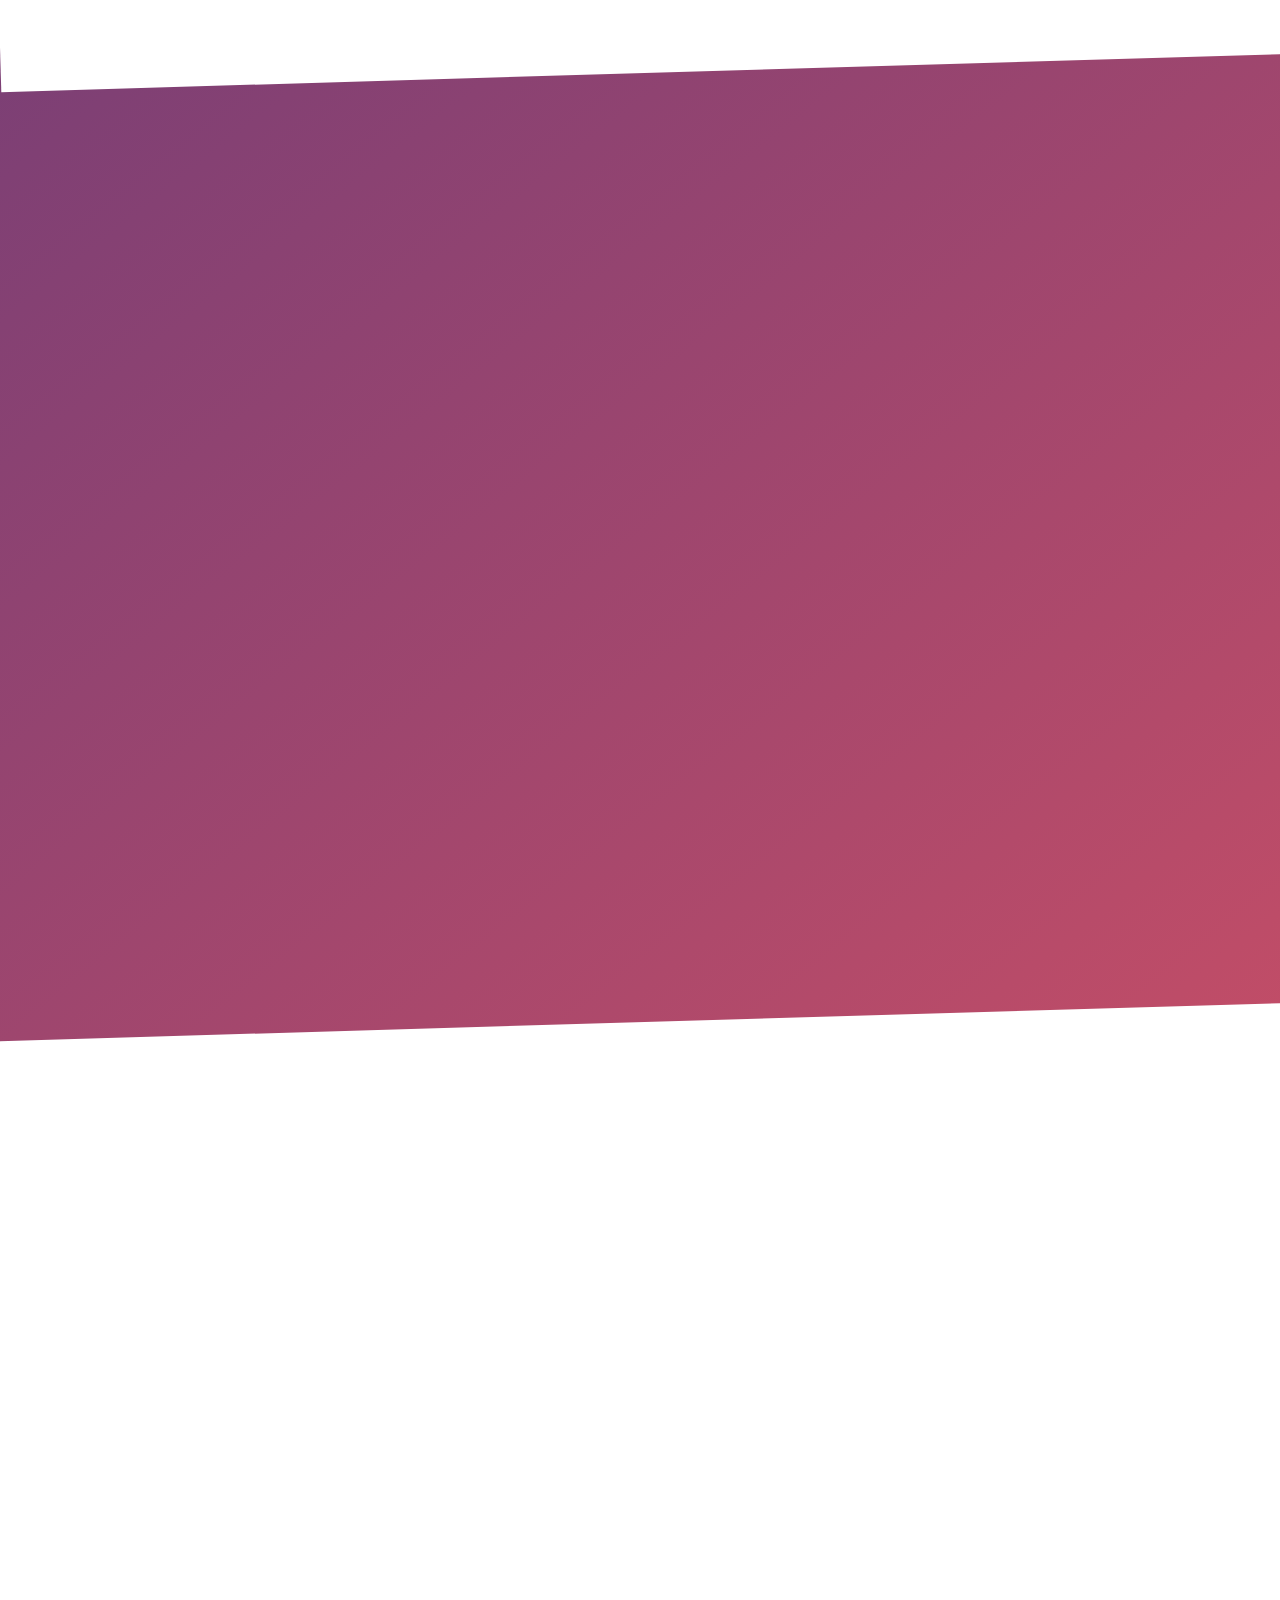
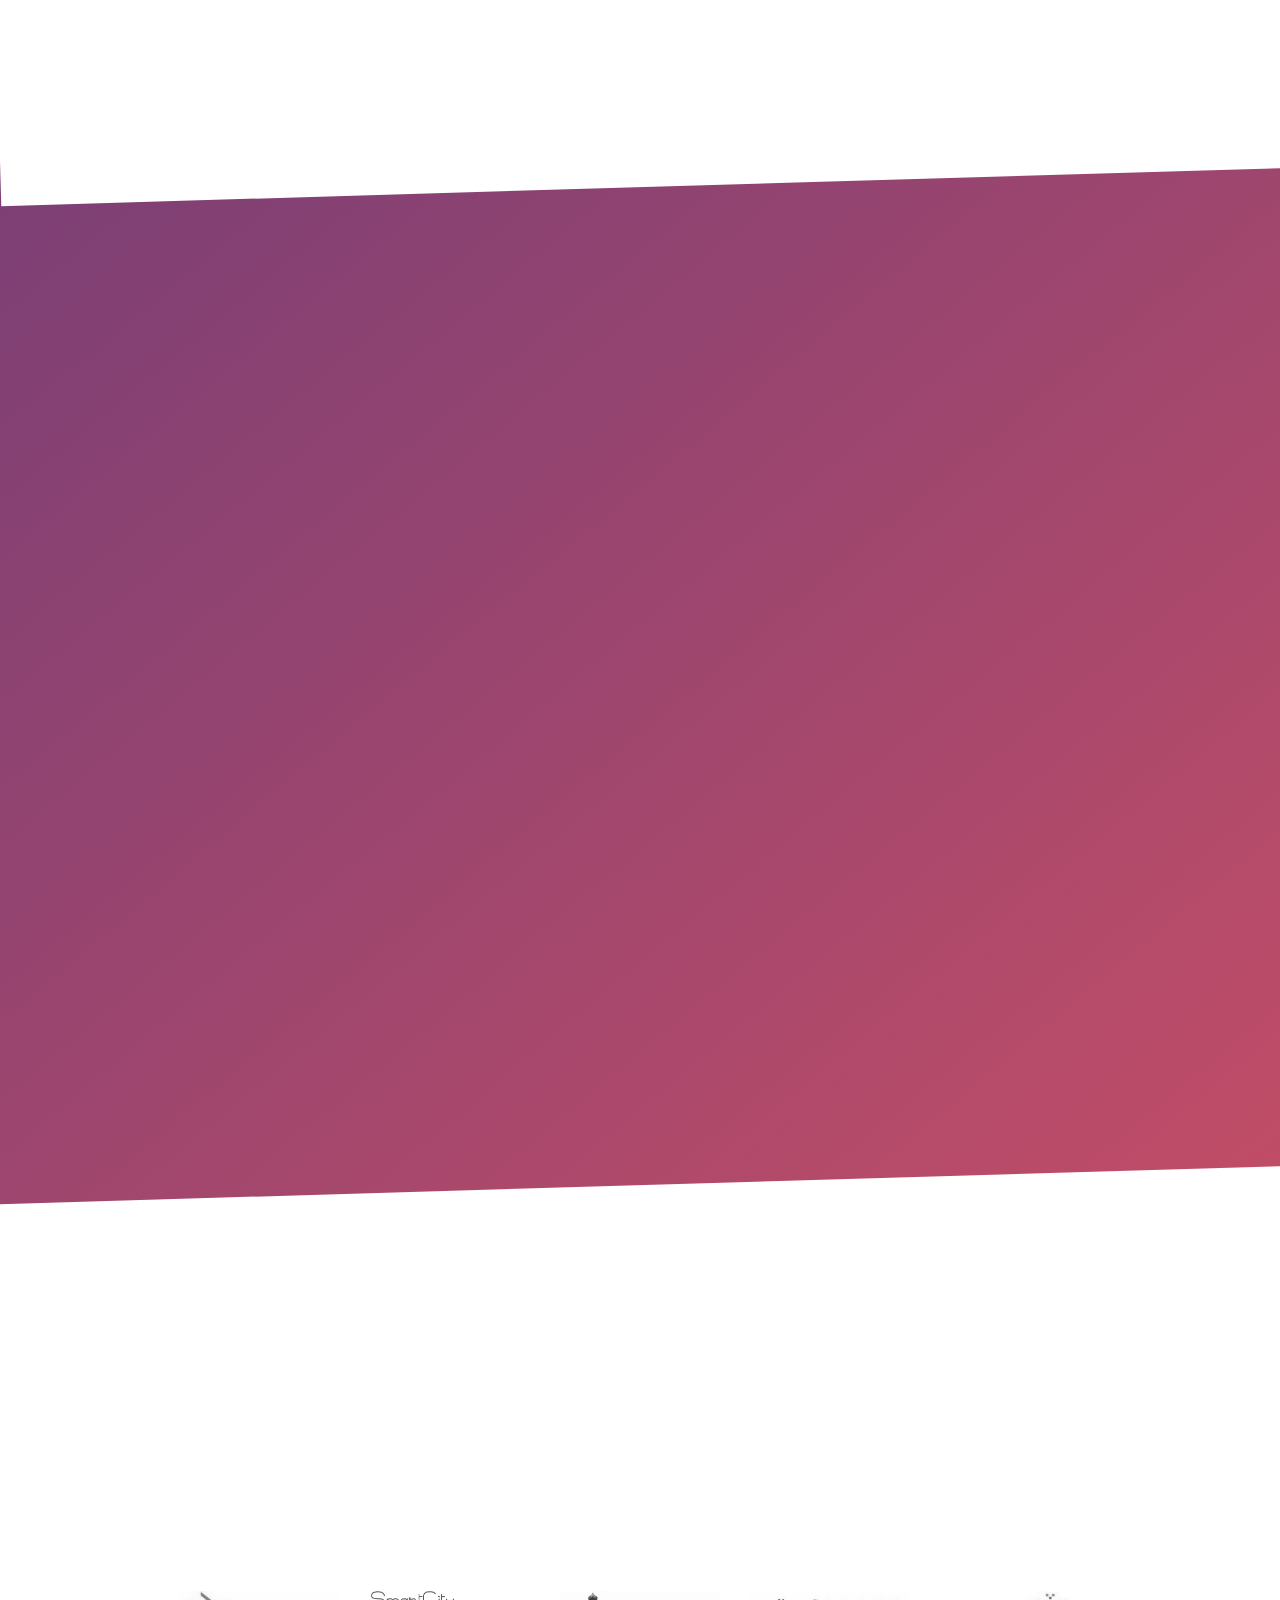
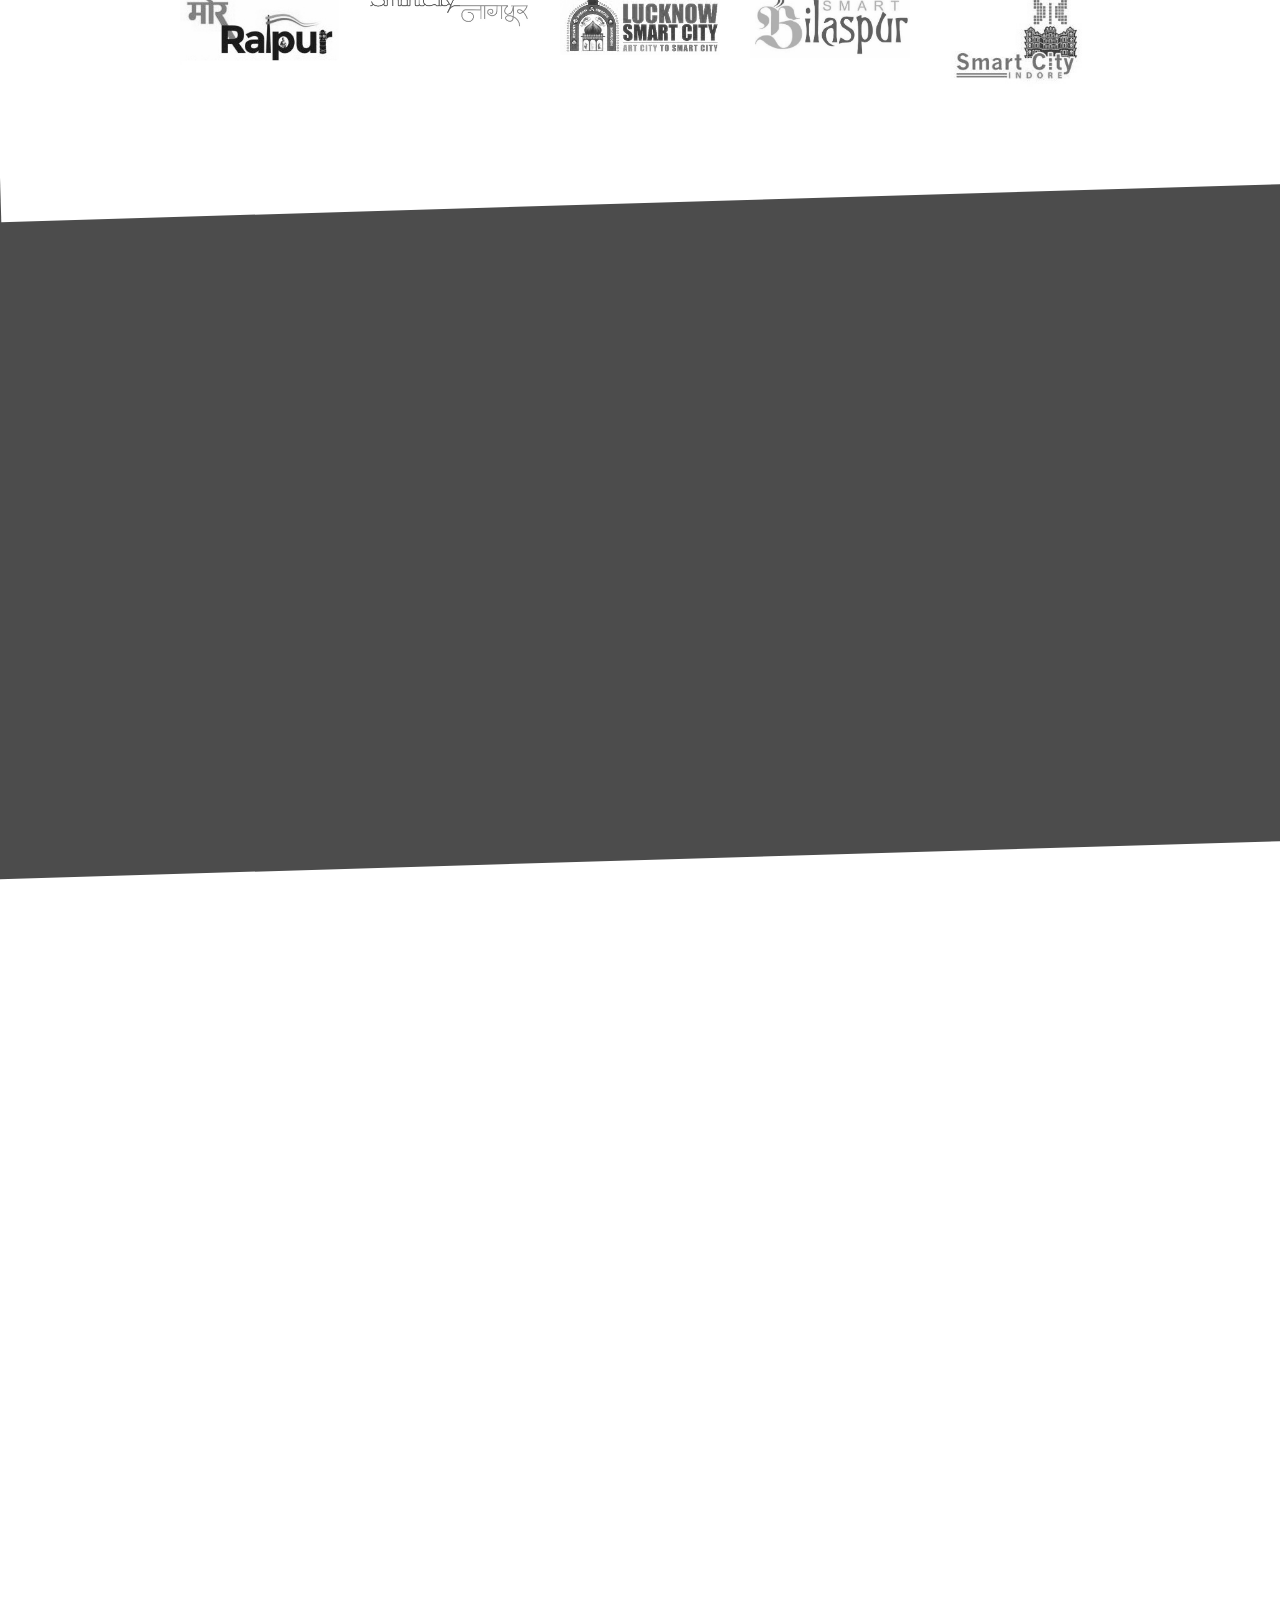
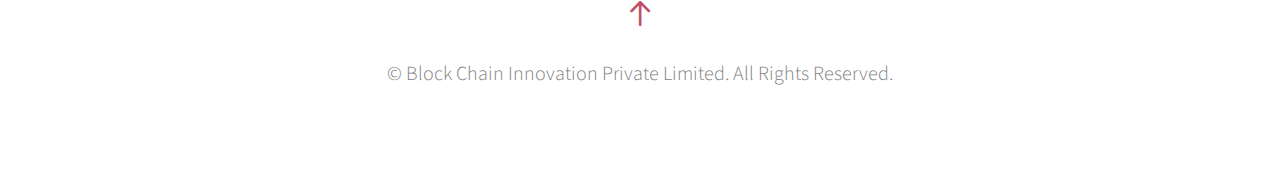
==== commit 89a2f7f3: "New Incubation Address" ====
--- a/index.html
+++ b/index.html
@@ -1,10 +1,6 @@
 <!DOCTYPE html>
-<!--[if lt IE 7]>      <html class="no-js lt-ie9 lt-ie8 lt-ie7"> <![endif]-->
-<!--[if IE 7]>         <html class="no-js lt-ie9 lt-ie8"> <![endif]-->
-<!--[if IE 8]>         <html class="no-js lt-ie9"> <![endif]-->
-<!--[if gt IE 8]><!-->
+
 <html class="no-js">
-<!--<![endif]-->
 
 <head>
 	<meta charset="utf-8">
@@ -28,7 +24,7 @@
 	<meta name="twitter:card" content="" />
 
 	<!-- Place favicon.ico and apple-touch-icon.png in the root directory -->
-	<link rel="shortcut icon" href="favicon.ico">
+	<link rel="shortcut icon" href="images/favicon.ico">
 
 	<link href='https://fonts.googleapis.com/css?family=Source+Sans+Pro:400,300,600,400italic,700' rel='stylesheet' type='text/css'>
 
@@ -397,11 +393,10 @@
 						<ul class="fh5co-contact-info">
 							<li class="fh5co-contact-address ">
 								<i class="icon-home"></i>
-								Block Chain Innovation Private Limited<br>36Inc Incubation Centre, City Centre Mall<br>Raipur, Chhattisgarh,
-								India
+								Block Chain Innovation Private Limited<br>36Inc Incubation, City Centre Mall, Raipur, Chhattisgarh, India
 							</li>
-							<li><i class="icon-phone"></i>+91-98278 66 360, +91 877 046 7824</li>
-							<li><i class="icon-envelope"></i>hello@blockright.org</li>
+							<li><i class="icon-phone"></i>+91 877 046 7824</li>
+							<li><i class="icon-envelope"></i>atithicompliance@gmail.com</li>
 
 						</ul>
 						<div class="form-group ">
@@ -474,4 +469,4 @@
 
 </body>
 
-</html>+</html>
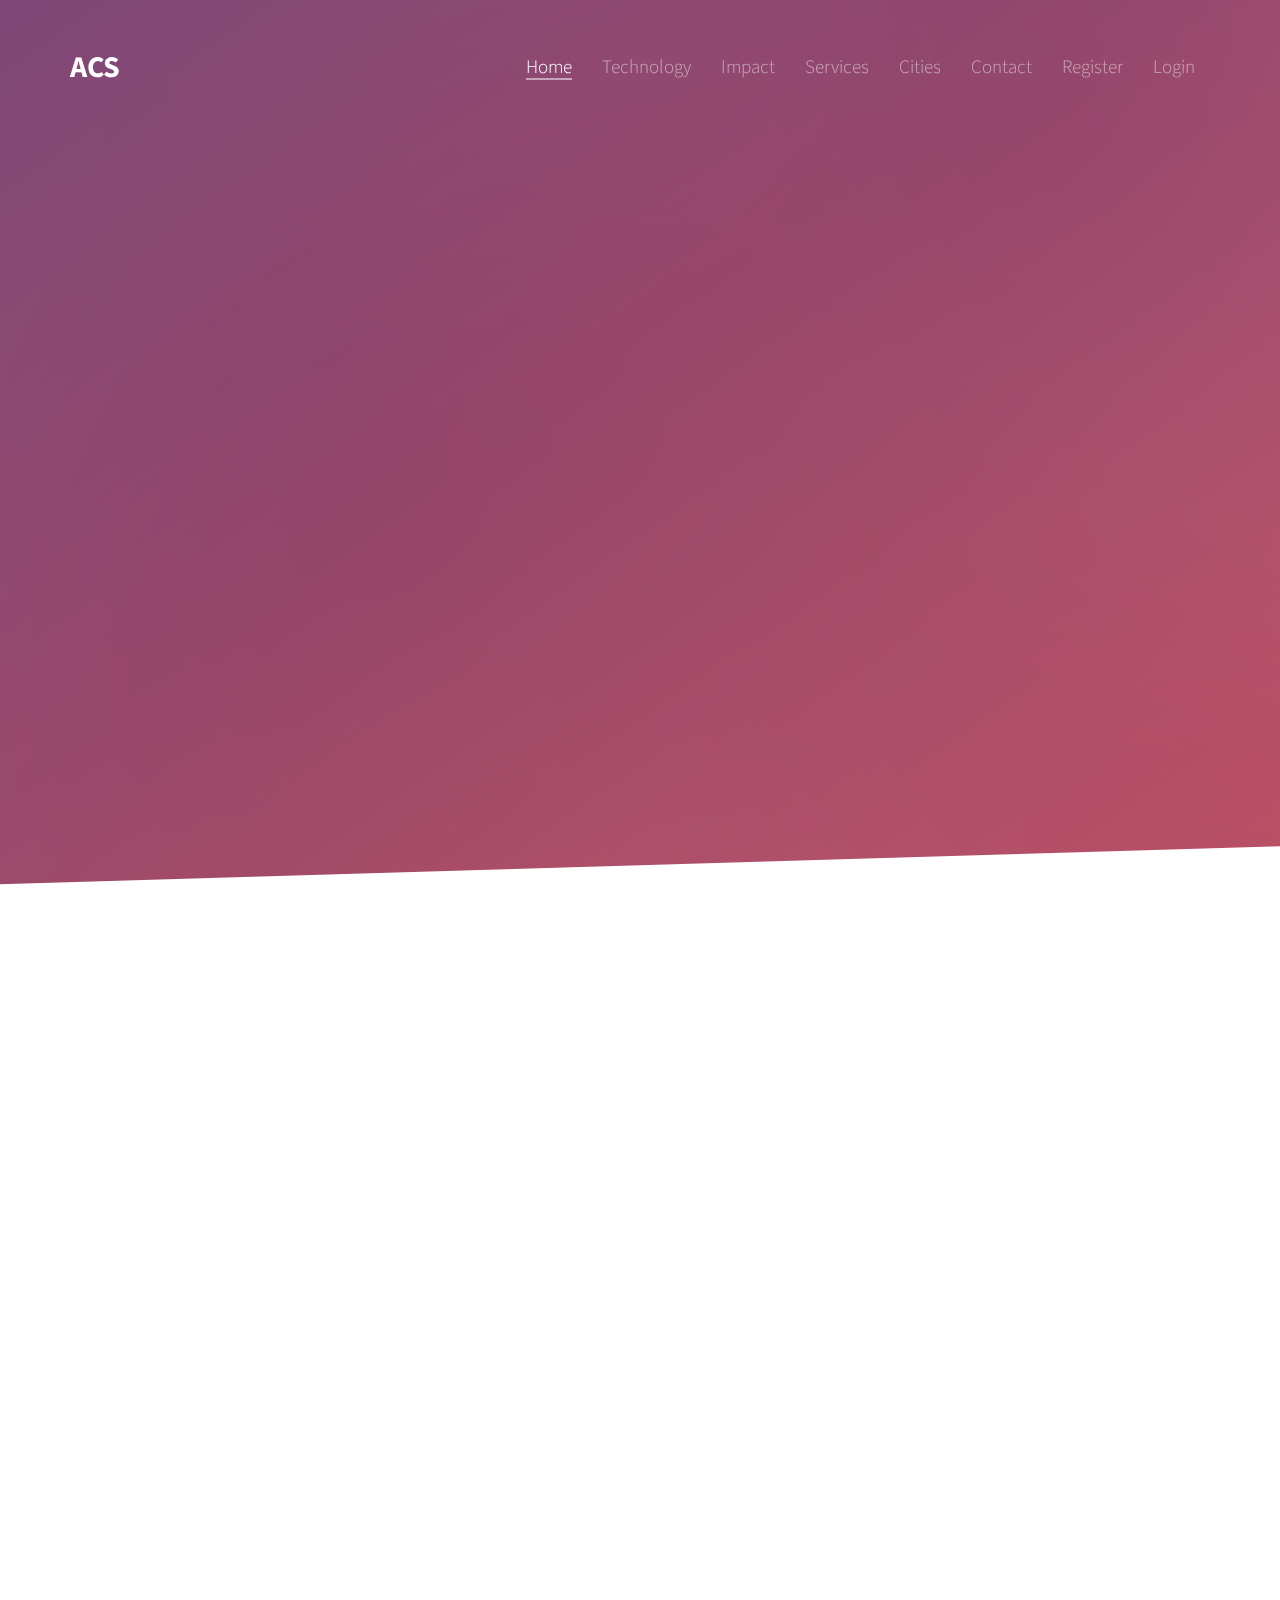
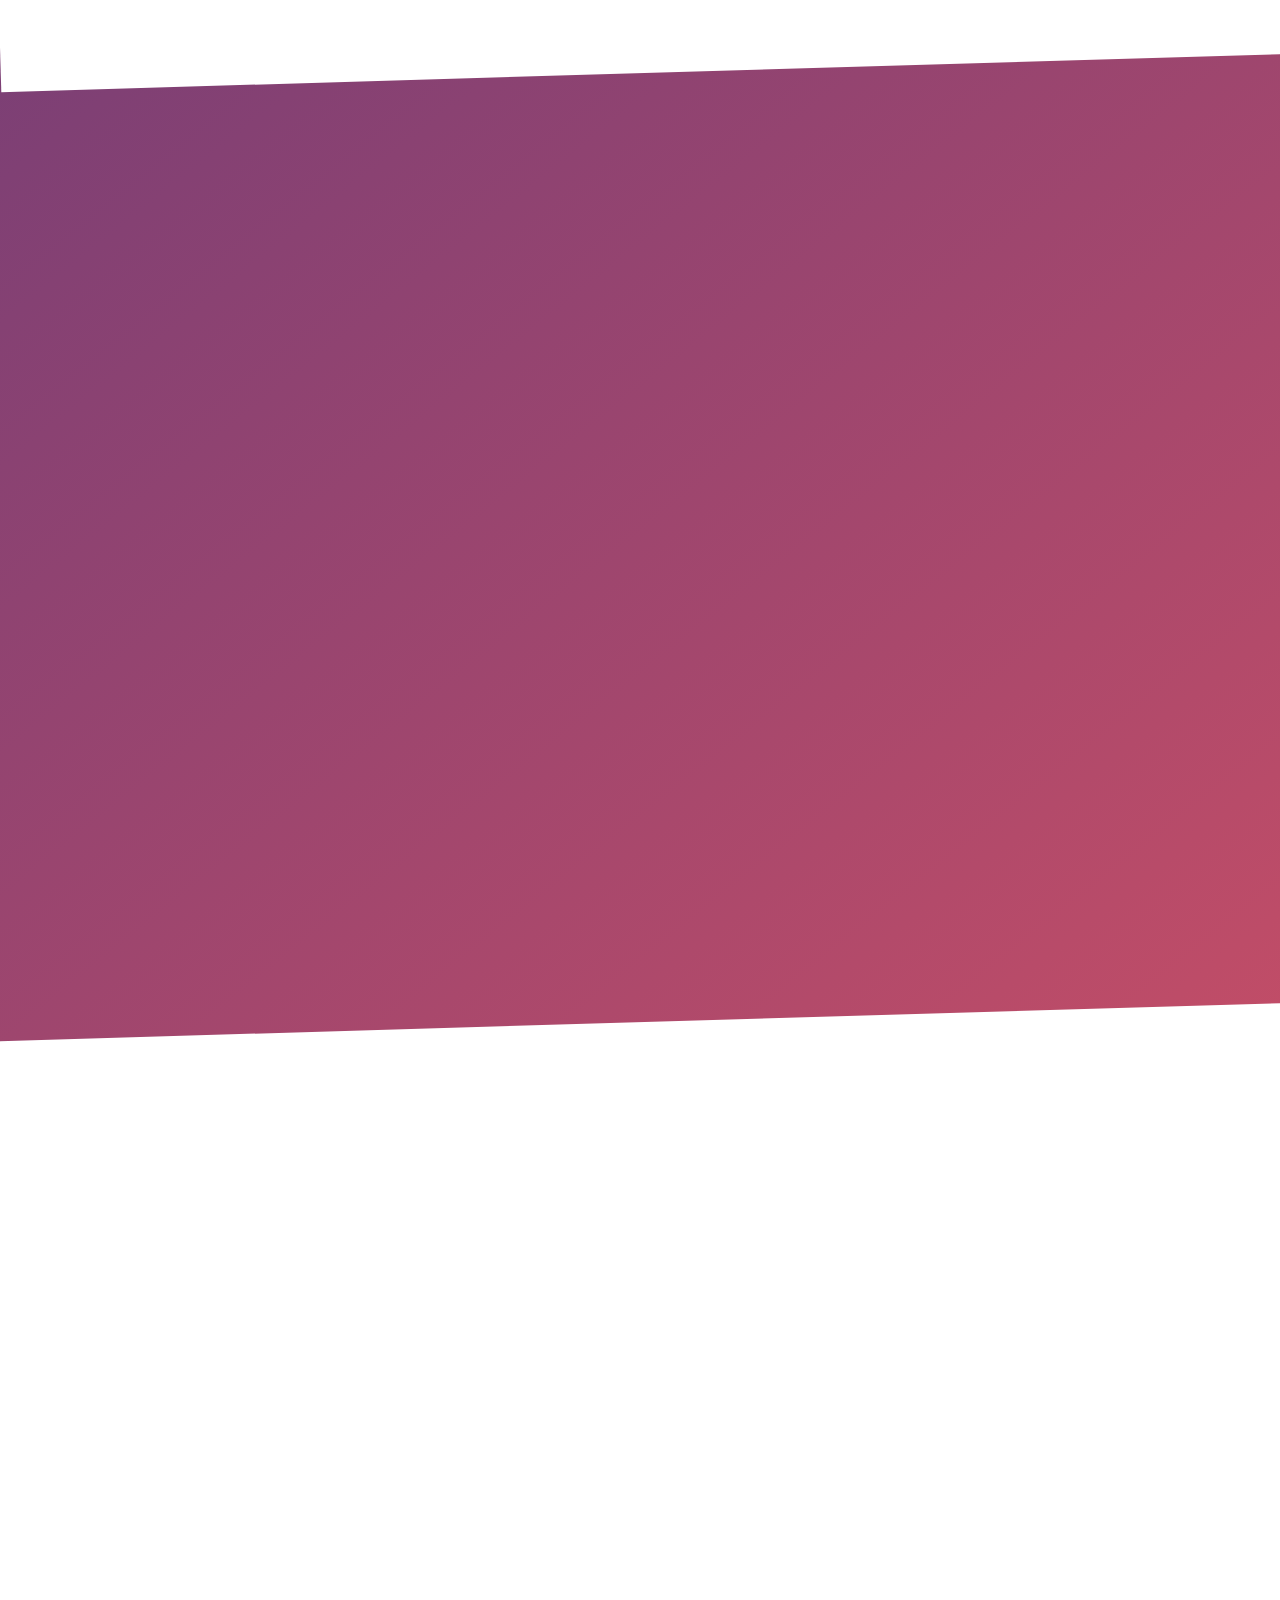
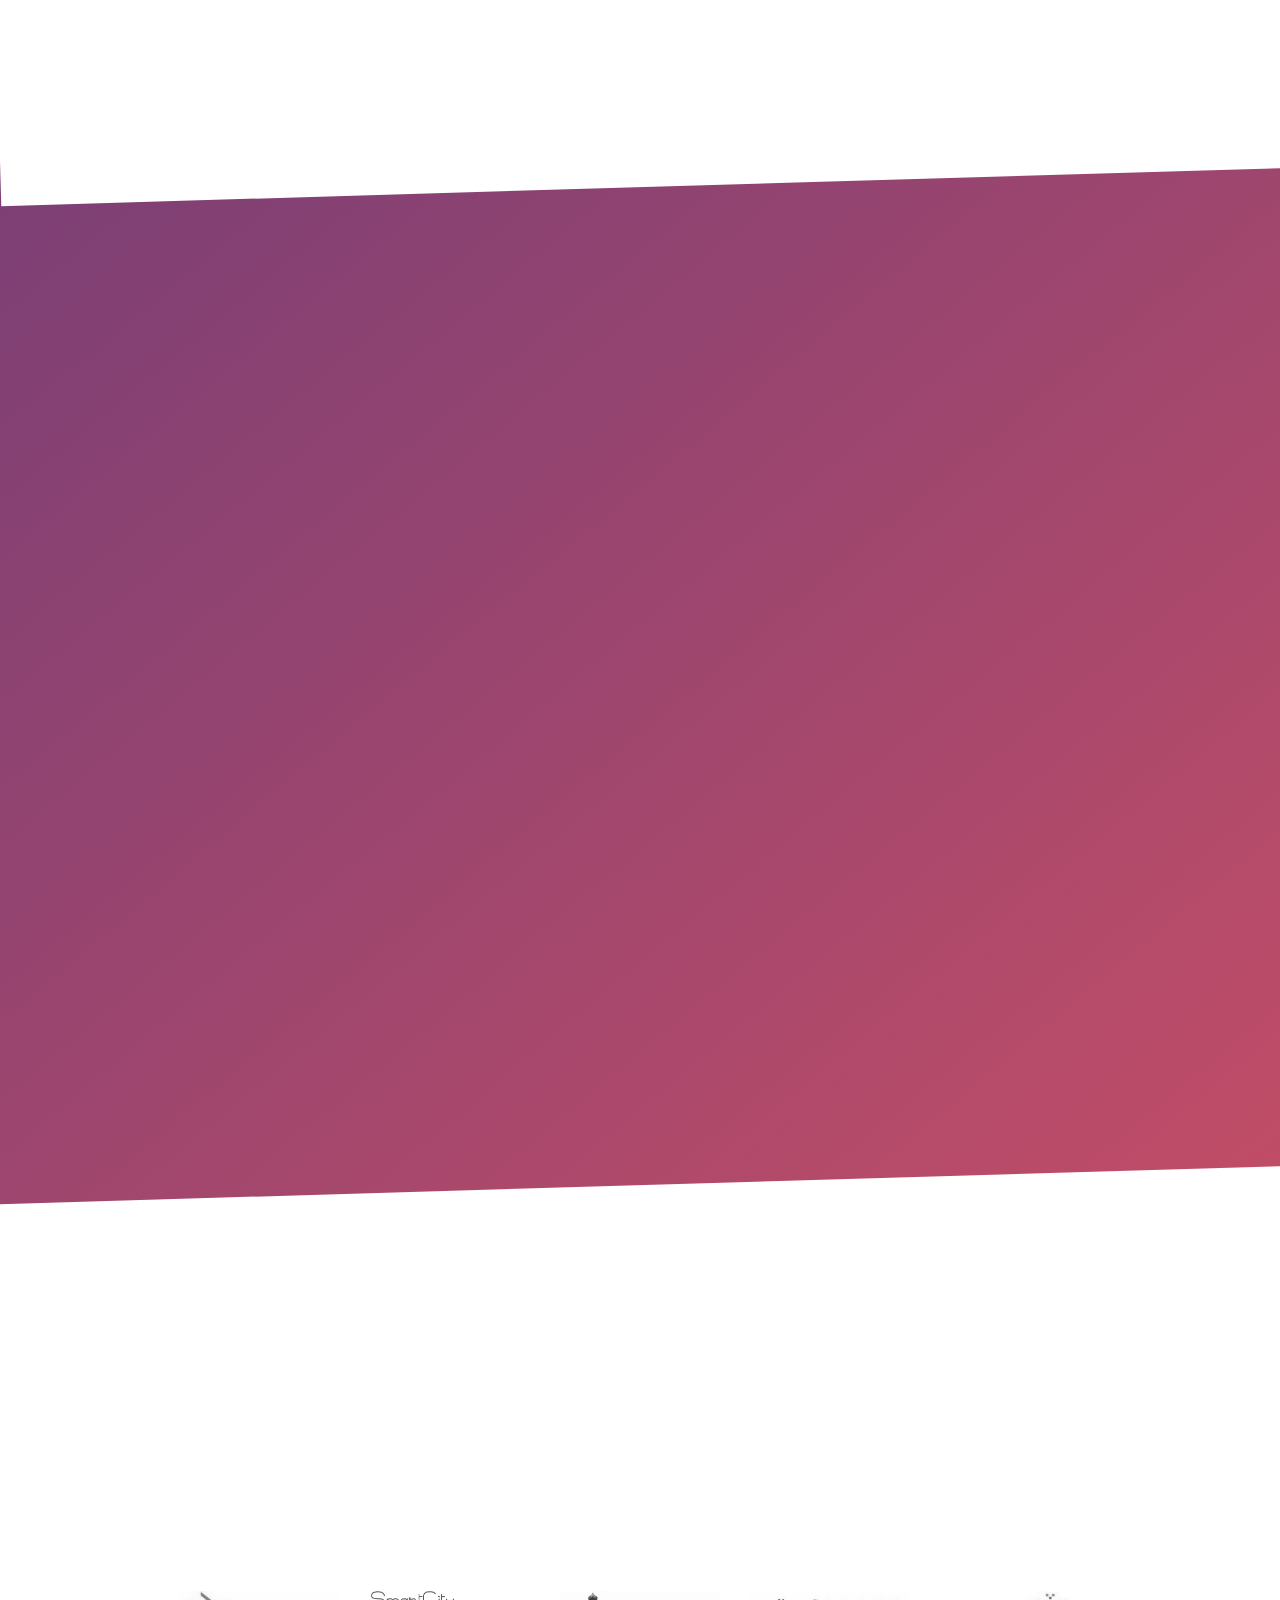
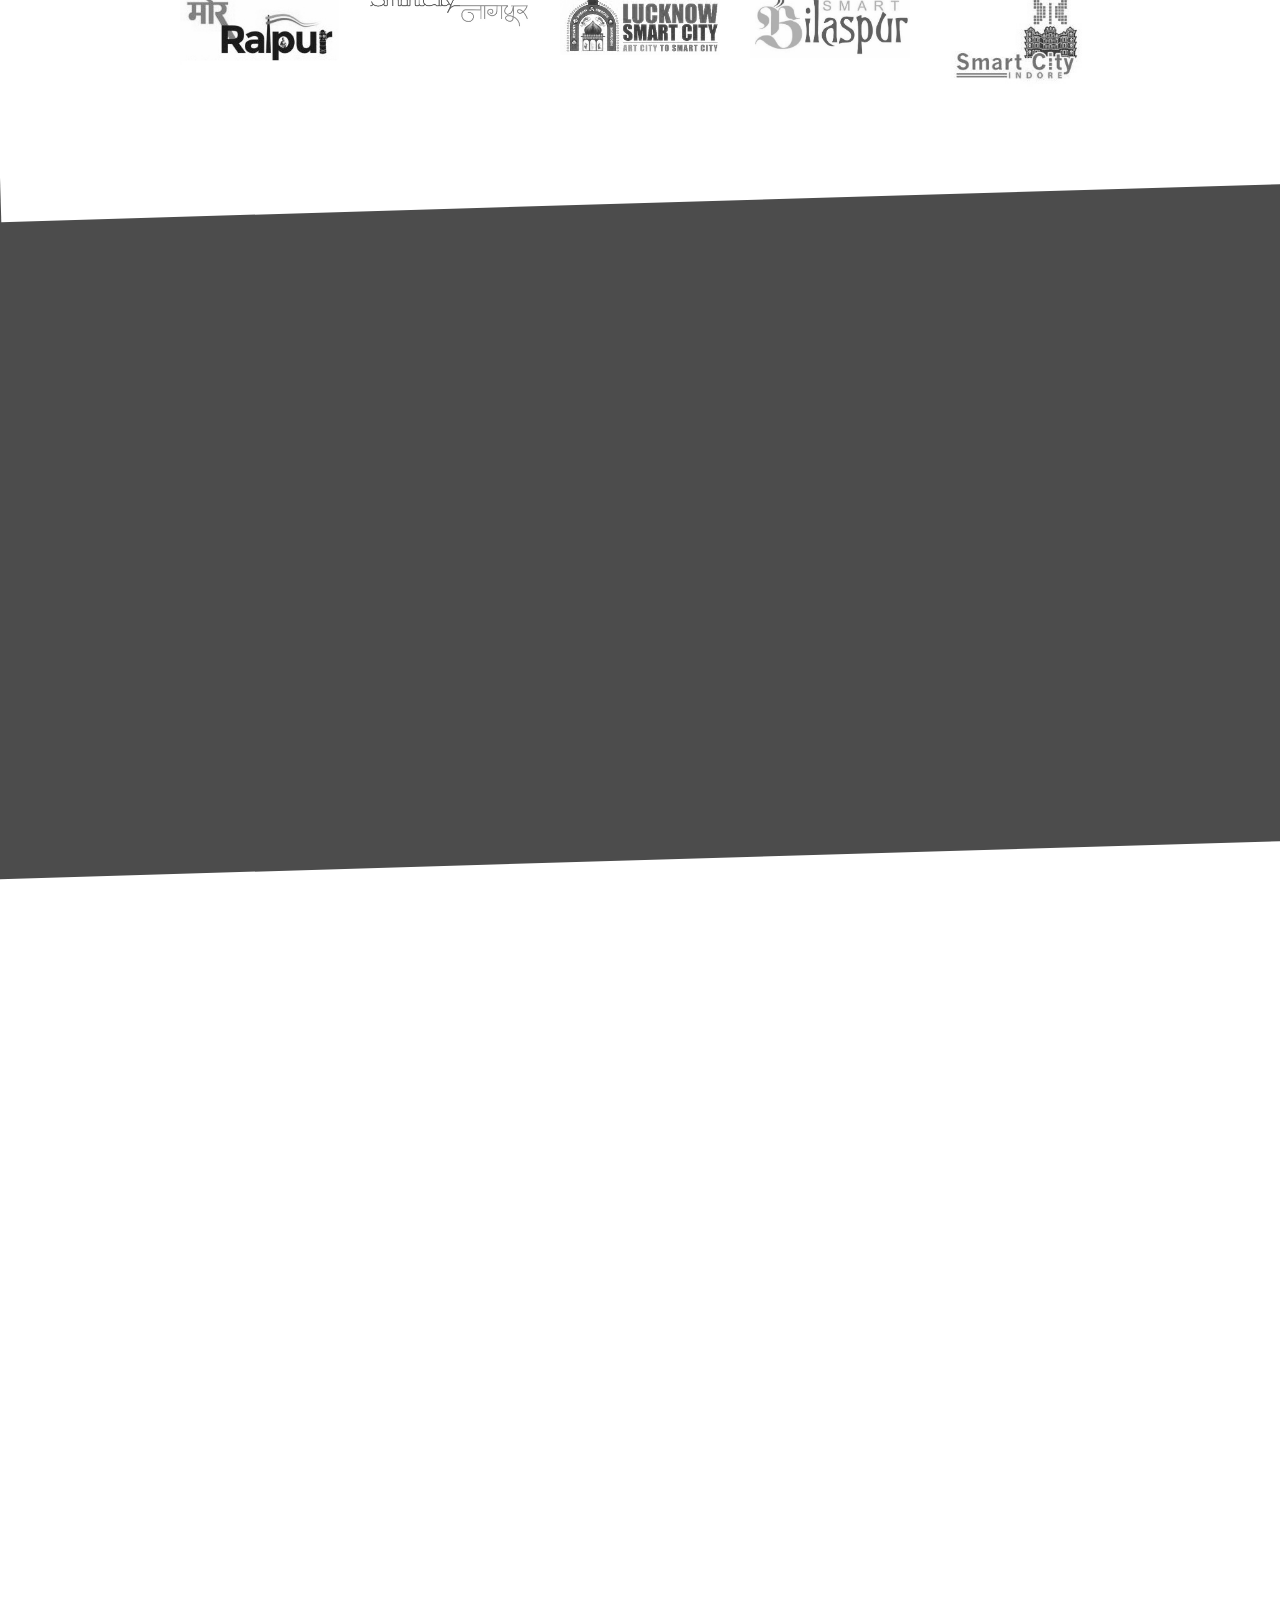
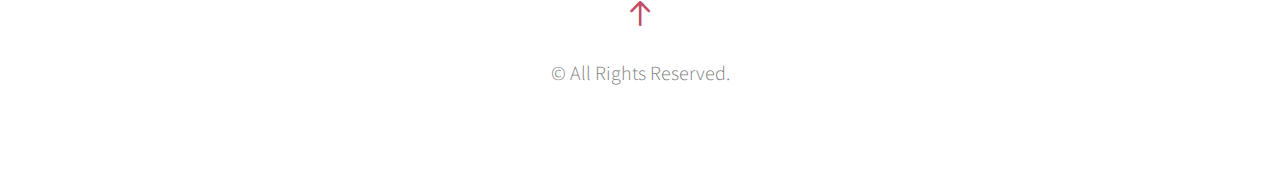
==== commit 7db1e81d: "Updated" ====
--- a/index.html
+++ b/index.html
@@ -442,7 +442,7 @@
 		<div class="container">
 			<div class="">
 				<div class="col-md-12 text-center">
-					<p>&copy; Block Chain Innovation Private Limited. All Rights Reserved.</p>
+					<p>&copy; All Rights Reserved.</p>
 
 				</div>
 			</div>
